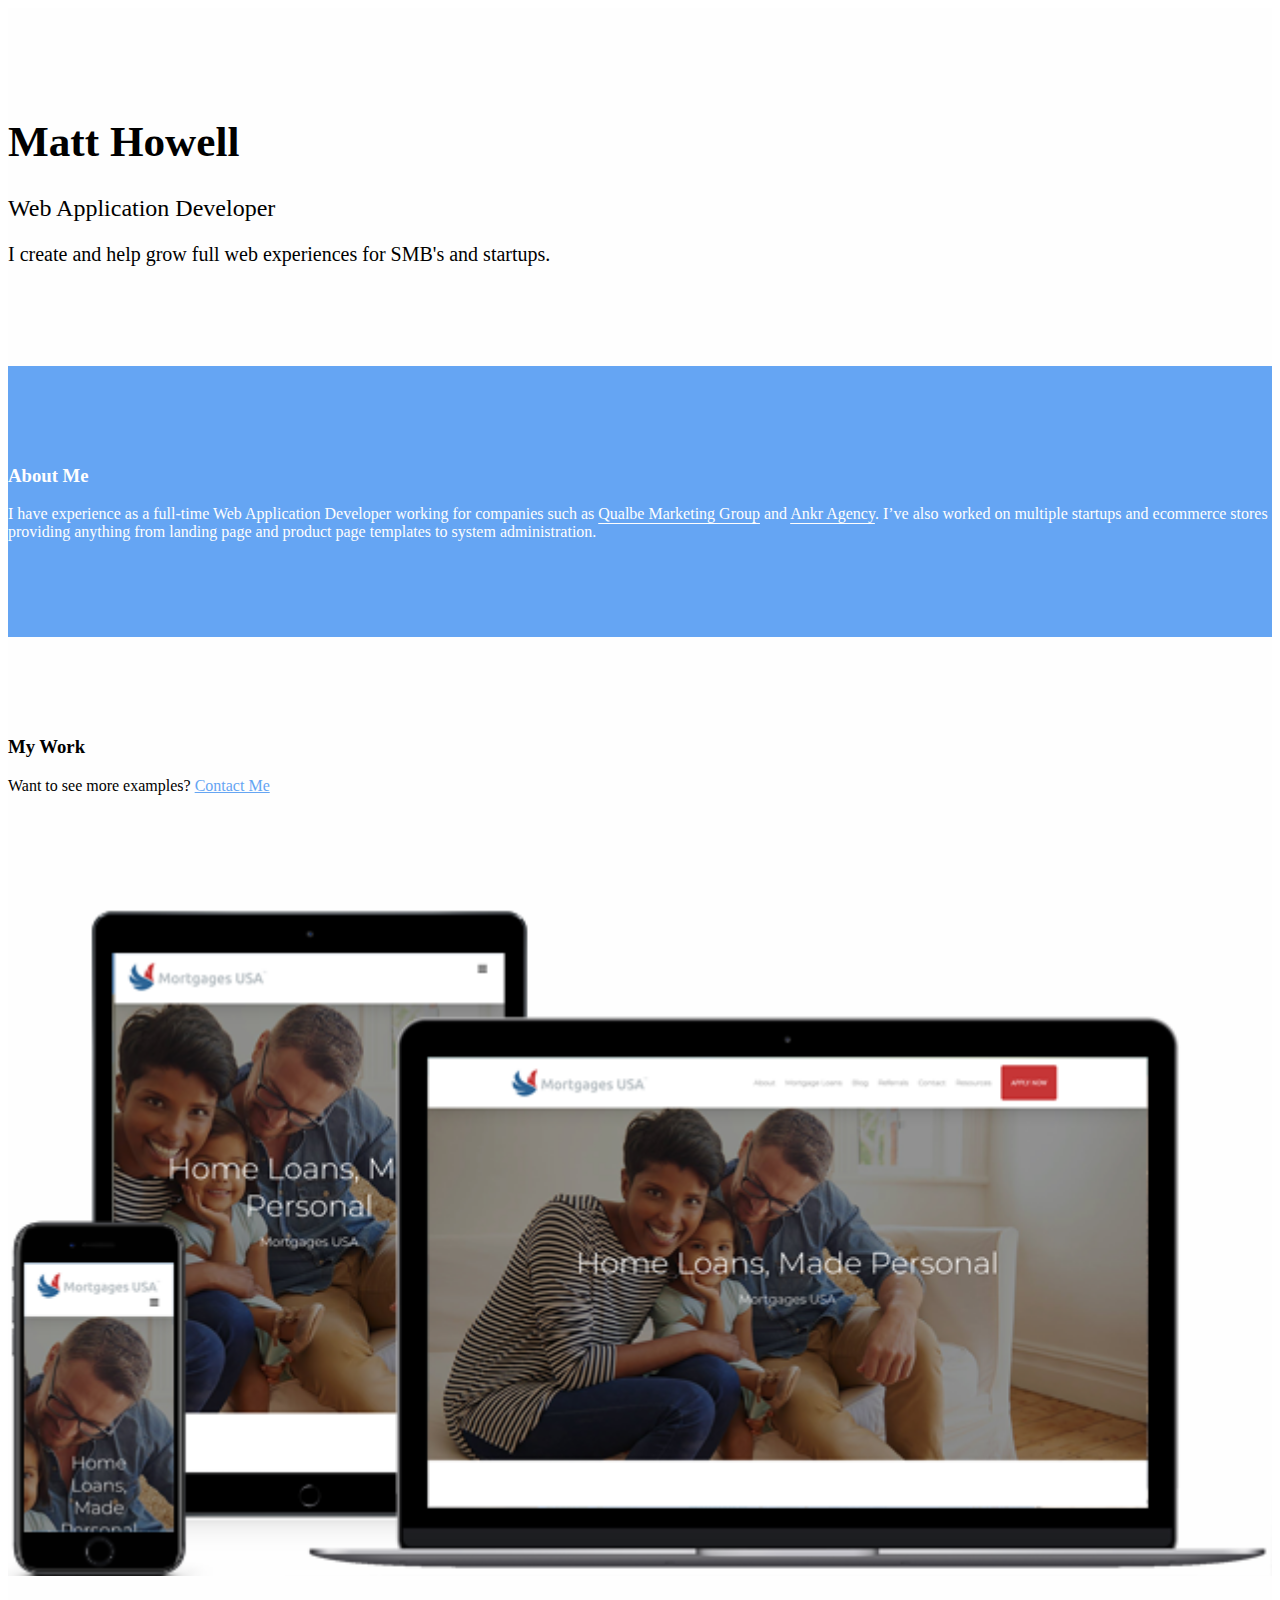
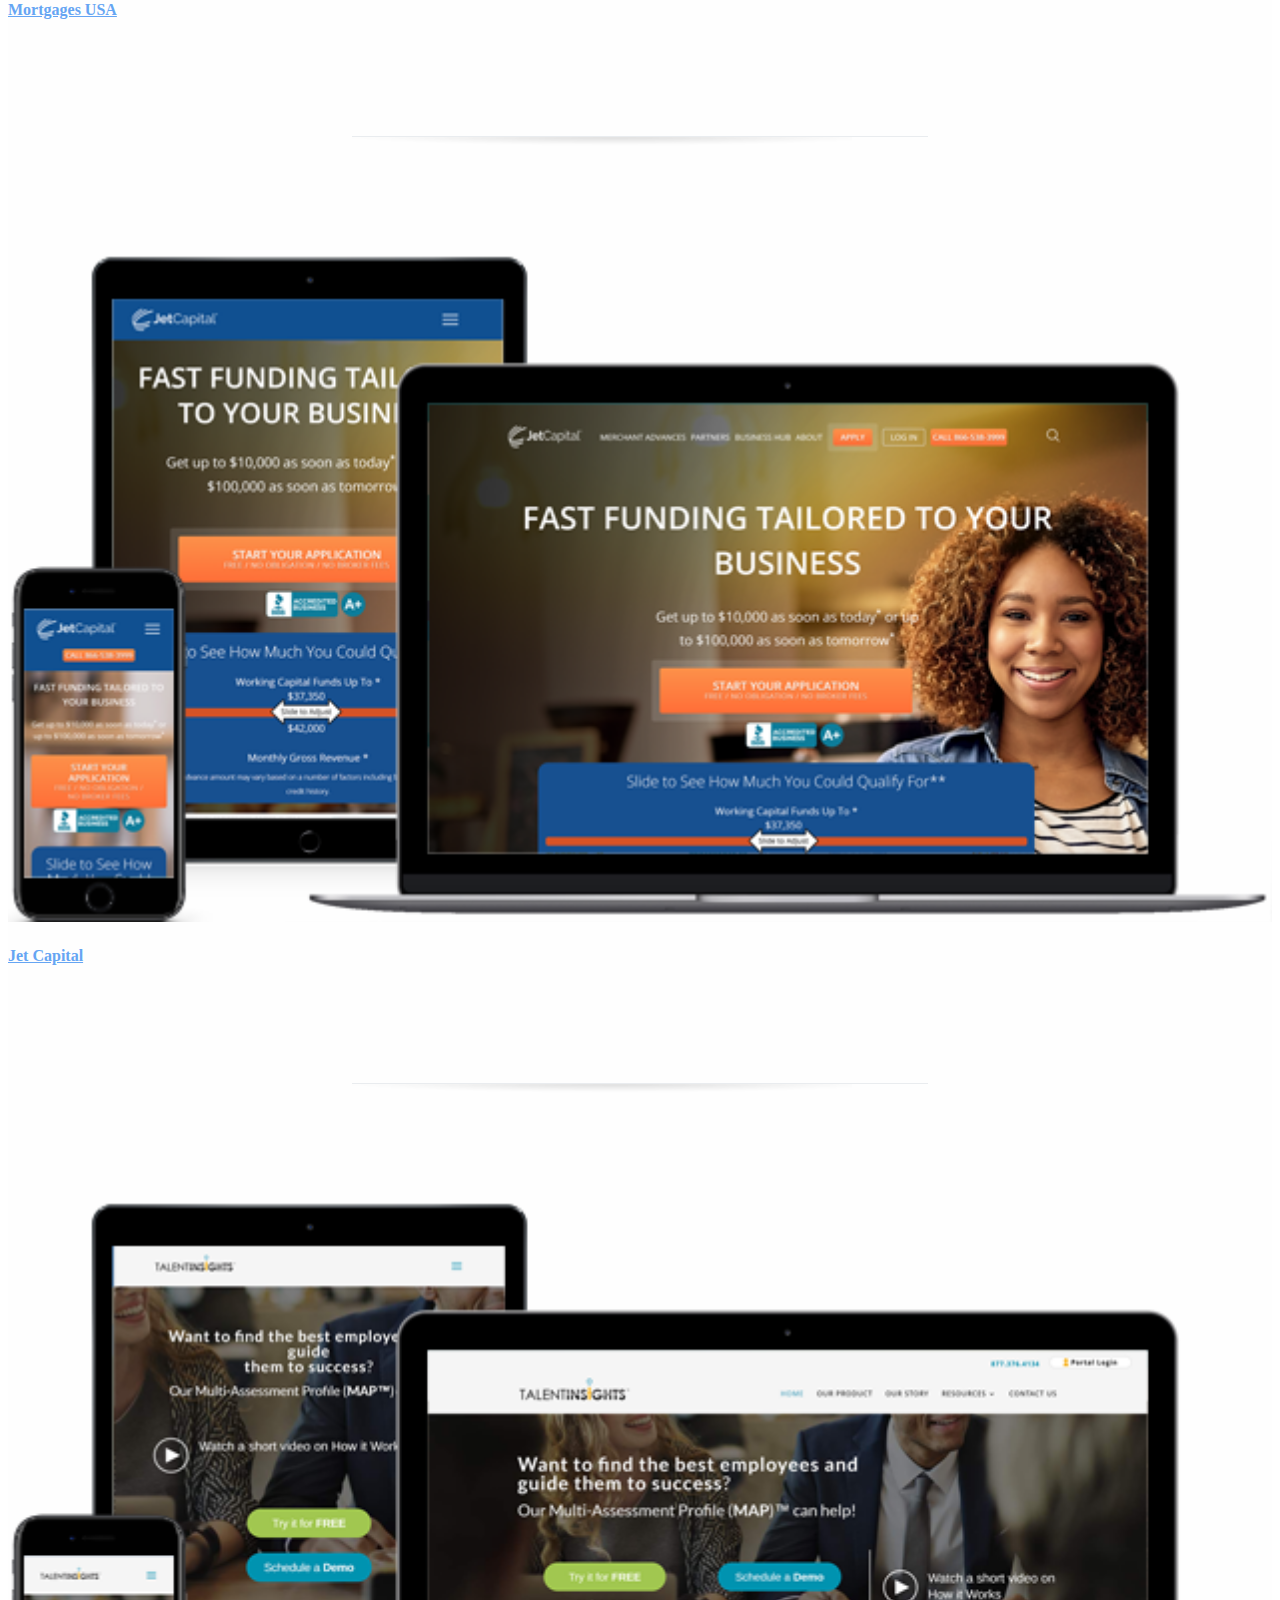
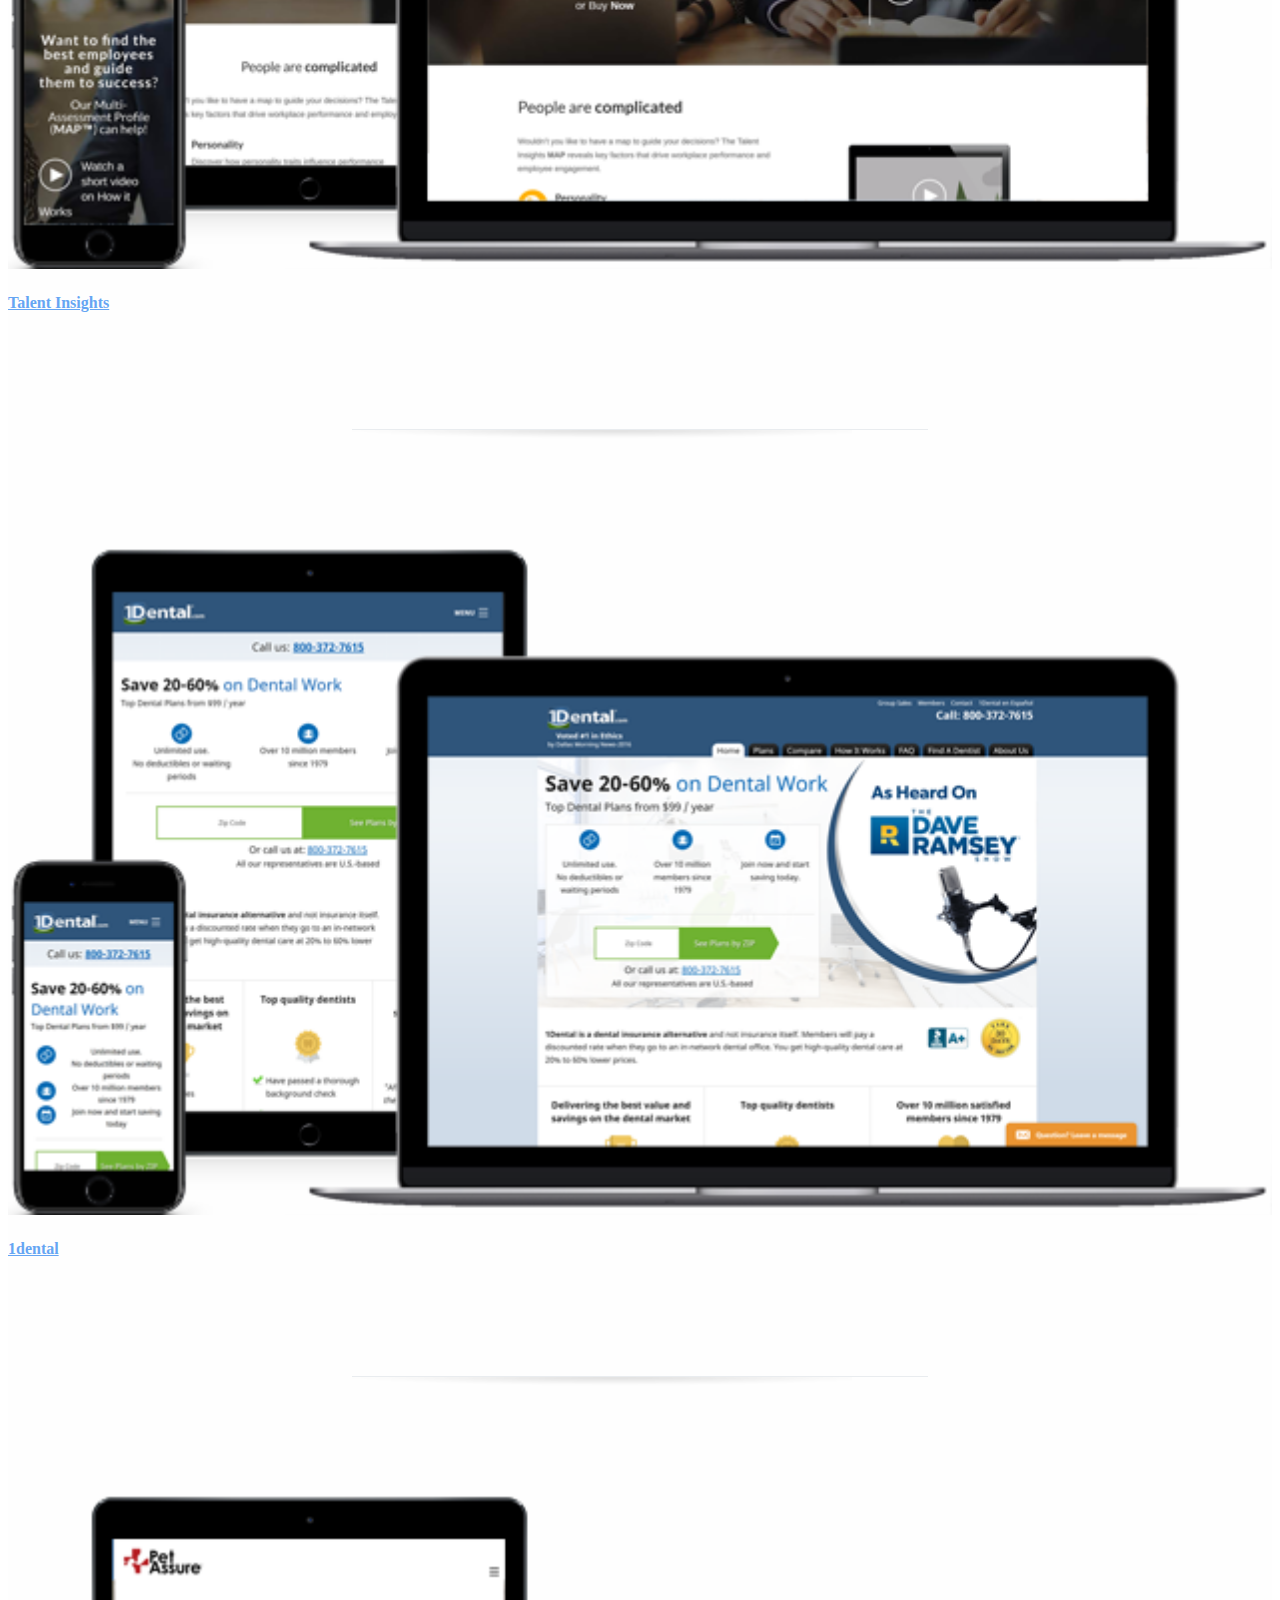
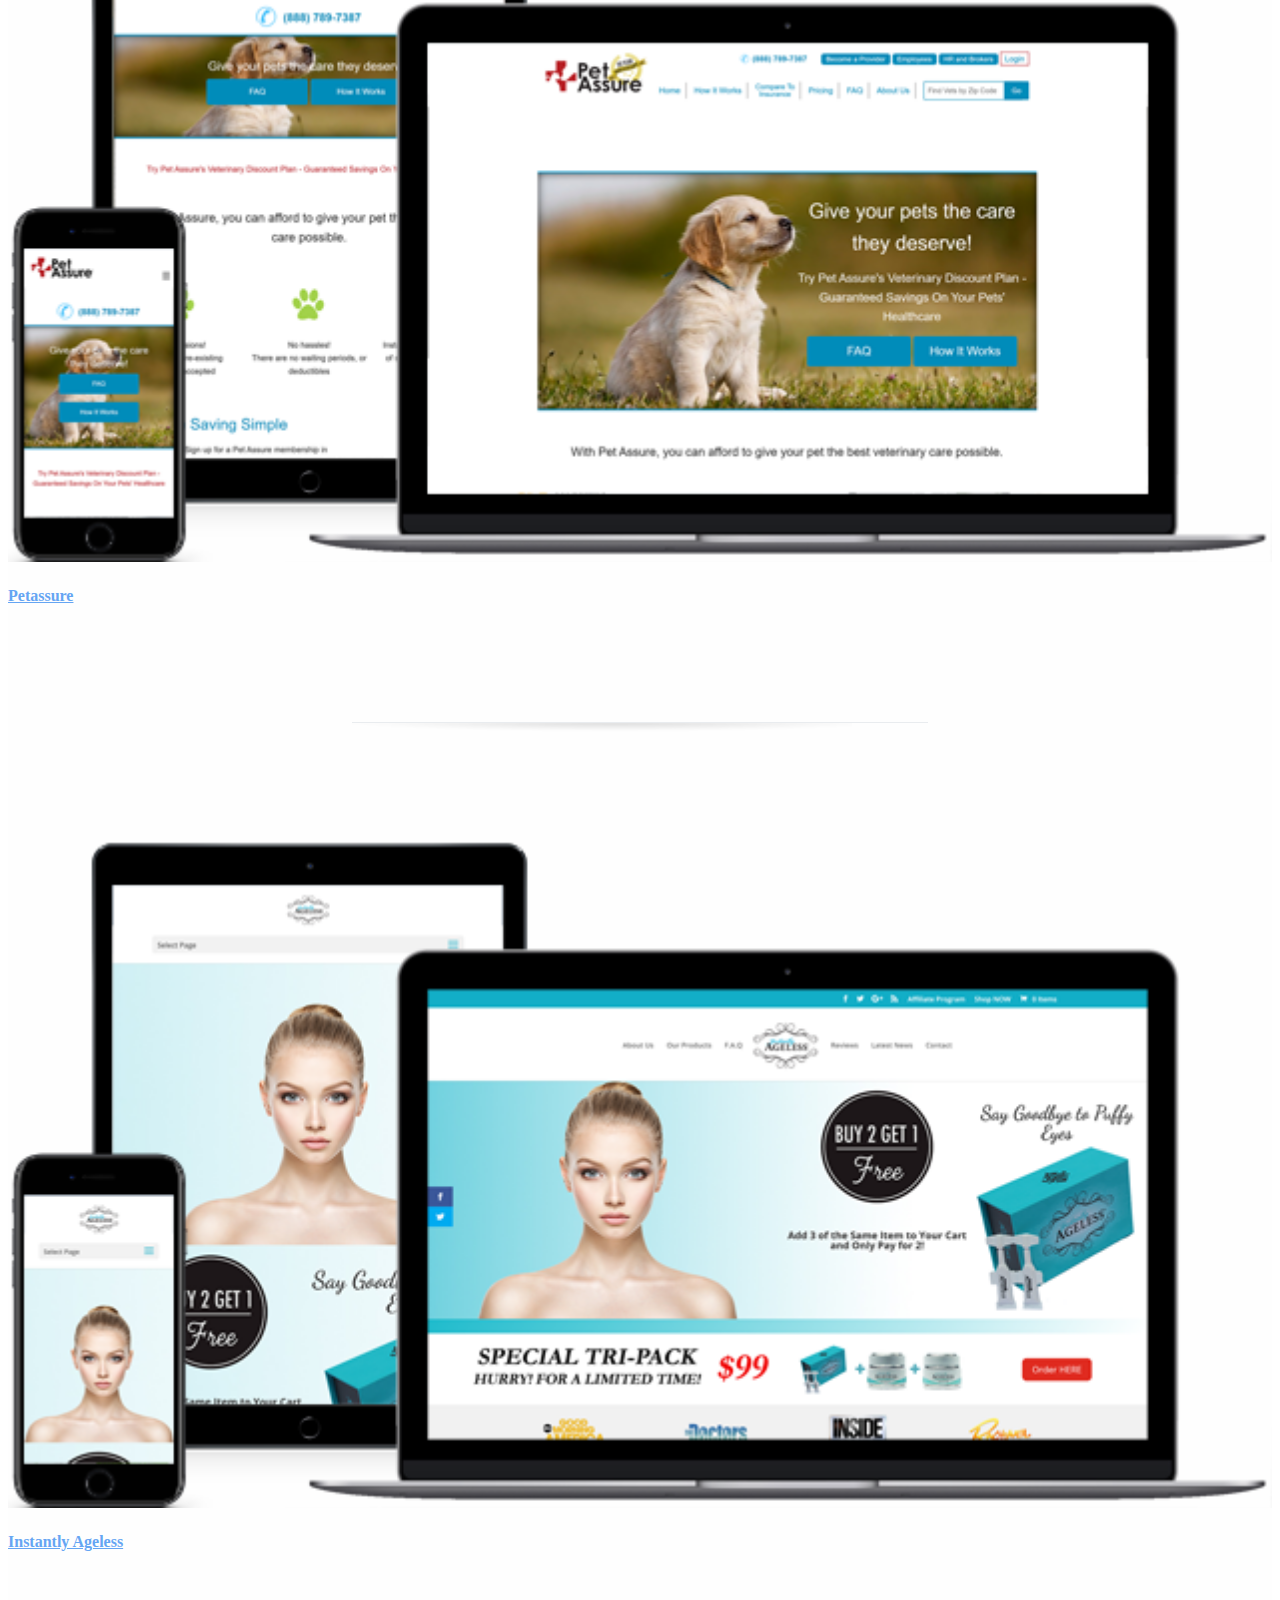
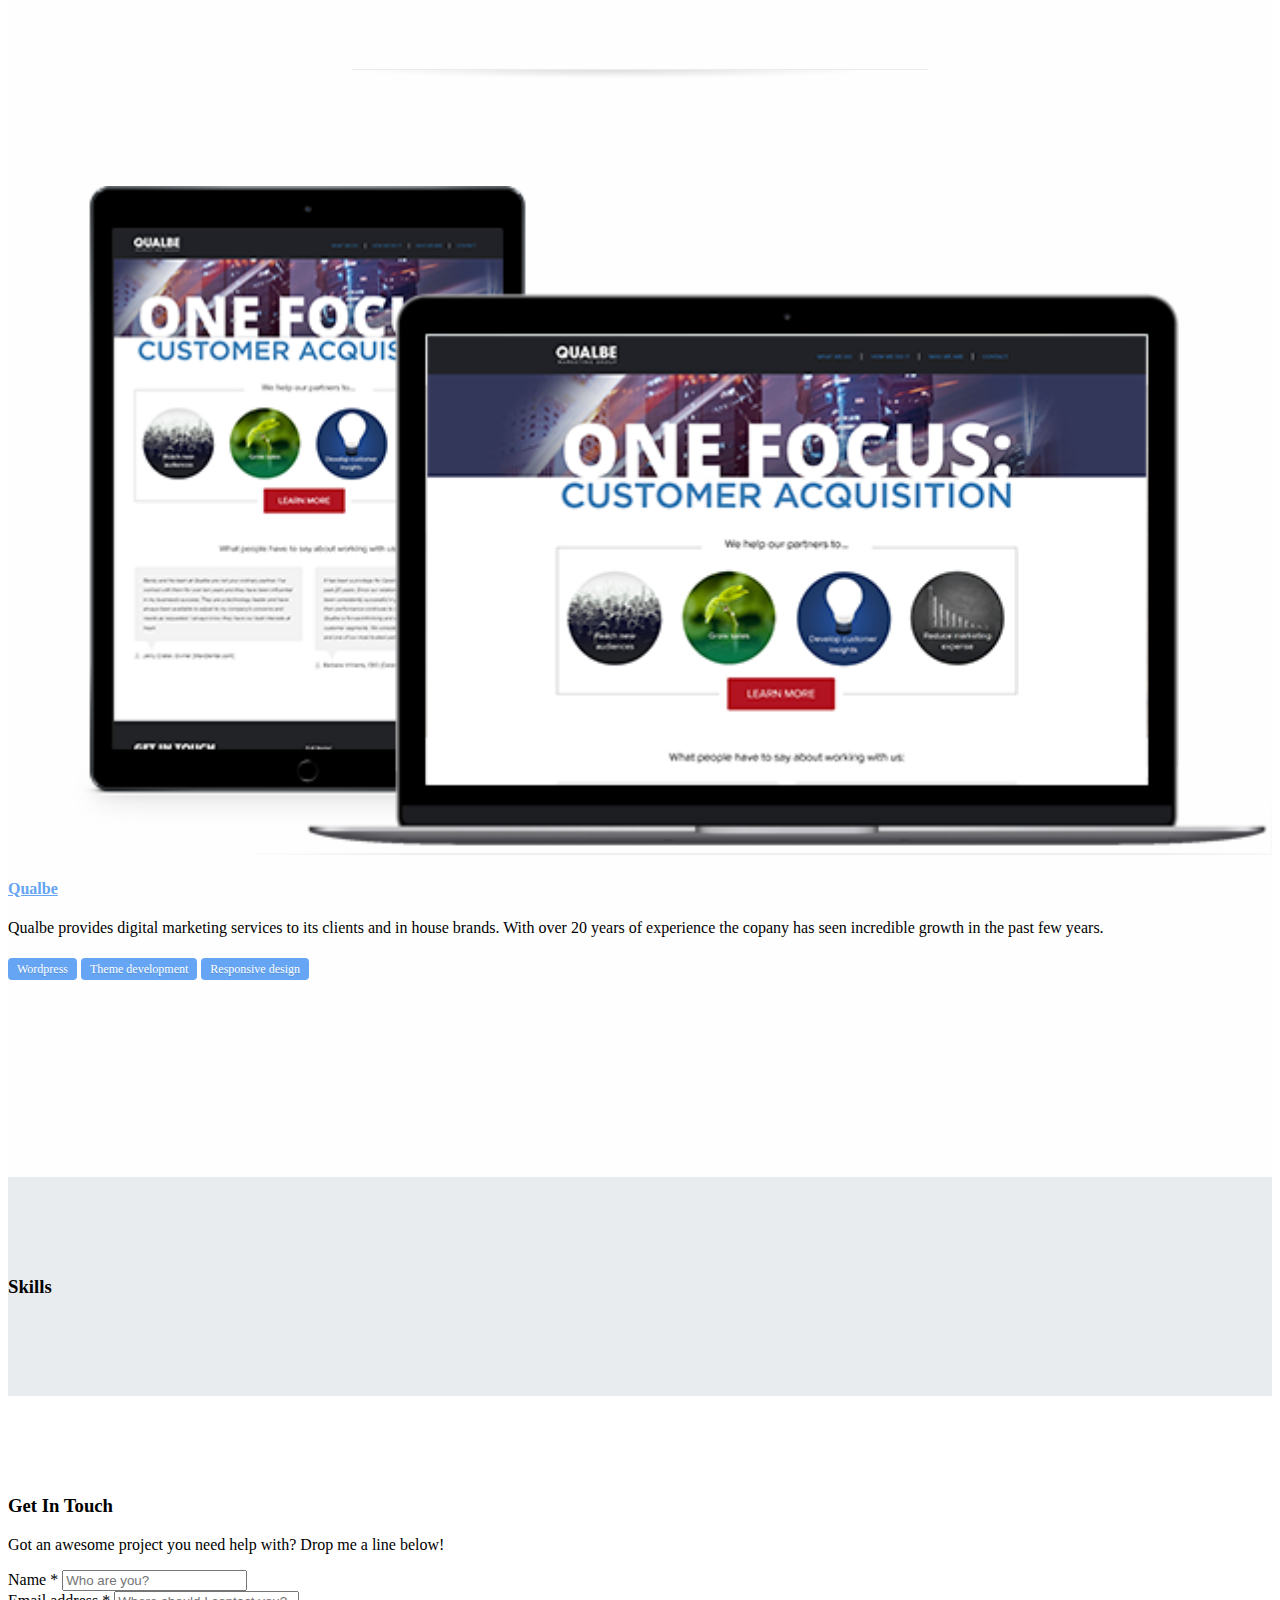
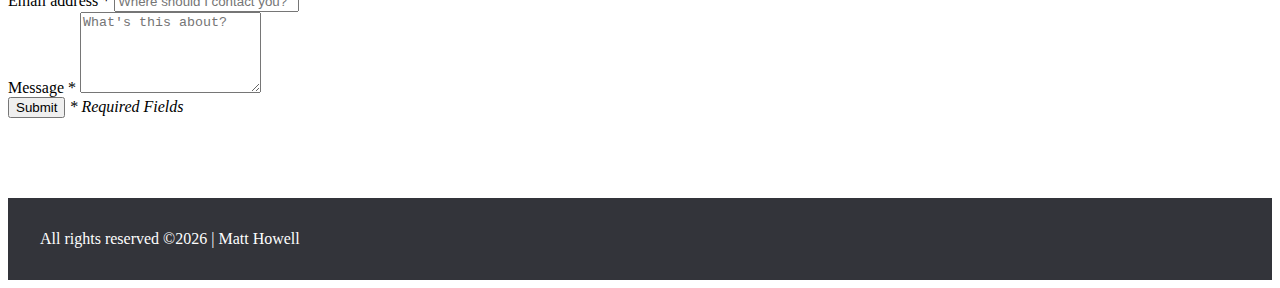
==== index.html @ a78cf3e1 "Fixed issue with bootstrap 4 column ordering" ====
<!DOCTYPE HTML>

<html>
  <head>
    <meta http-equiv="Content-Type" content="text/html; charset=UTF-8" />
    <meta name="viewport" content="width=device-width, initial-scale=1, shrink-to-fit=no">
    <meta name="referrer" content="origin">

    <title>Matt Howell Portfolio</title>

    <!-- Stylesheets -->
    <link rel="stylesheet" href="https://maxcdn.bootstrapcdn.com/bootstrap/4.0.0-beta.3/css/bootstrap.min.css" integrity="sha384-Zug+QiDoJOrZ5t4lssLdxGhVrurbmBWopoEl+M6BdEfwnCJZtKxi1KgxUyJq13dy" crossorigin="anonymous">
    <link rel="stylesheet" href="style.css">

    <!-- Header Scripts -->

  </head>

  <body>
    <header>
      <div class="home-header container-fluid">
        <div class="container">
          <div class="row">
            <div class="col-sm-6 offset-sm-3 text-center">
              <h1 class="heading-primary">Matt Howell</h1>
              <h2 class="heading-sub">Web Application Developer</h2>
              <p class="heading-desc">I create and help grow full web experiences for SMB's and startups.</p>
            </div>
          </div>
        </div>
      </div>
    </header>
    <section>
      <div class="about-me container-fluid">
        <div class="container">
          <div class="row">
            <div class="col-12">
              <h3>About Me</h3>
              <p>I have experience as a full-time Web Application Developer working for companies such as <a href="https://www.qualbe.com" rel="no-follow">Qualbe Marketing Group</a> and <a href="http://www.ankragency.com" rel="no-follow">Ankr Agency</a>. I’ve also worked on multiple startups and ecommerce stores providing anything from landing page and product page templates to system administration.</p>
            </div>
          </div>
        </div>
      </div>
    </section>
    <section>
      <div class="projects container-fluid">
        <div class="container">
          <div class="row">
            <div class="col-12 text-center">
              <h3>My Work</h3>
              <p>Want to see more examples? <a href="#contact">Contact Me</a></p>
            </div>
          </div>
          <div class="row project">
            <div class="col-sm-12 col-md-6 text-center">
                <img src="images/mortgagesusa-responsive.png" alt="Mortgages USA">
            </div>
            <div class="col-sm-12 col-md-6 align-self-center">
              <h4 class="card-text biz-name"><a href="https://mortgagesusa.com/" rel="no-follow">Mortgages USA</a></h4>
              <p></p>
              <ul class="project__tools">
                
              </ul>
            </div>
          </div>
          <img src="images/divider.png" class="divider">
          <div class="row project">
            <div class="col-sm-12 col-md-6 order-md-last text-center">
                <img src="images/jetcapital-responsive.png" alt="Jet Capital">
            </div>
            <div class="col-sm-12 col-md-6 order-md-first text-md-right align-self-center">
              <h4 class="card-text biz-name"><a href="http://jetcapital.com/" rel="no-follow">Jet Capital</a></h4>
              <p></p>
              <ul class="project__tools">
                
              </ul>
            </div>
          </div>
          <img src="images/divider.png" class="divider">
          <div class="row project">
            <div class="col-sm-12 col-md-6 text-center">
                <img src="images/talentinsights-responsive.png" alt="Talent Insights">
            </div>
            <div class="col-sm-12 col-md-6 align-self-center">
              <h4 class="card-text biz-name"><a href="https://www.talentinsights.com/" rel="no-follow">Talent Insights</a></h4>
              <p></p>
              <ul class="project__tools">
                
              </ul>
            </div>
          </div>
          <img src="images/divider.png" class="divider">
          <div class="row project">
            <div class="col-sm-12 col-md-6 order-md-last text-center">
                <img src="images/1dental-responsive.png" alt="1dental">
            </div>
            <div class="col-sm-12 col-md-6 order-md-first text-md-right align-self-center">
              <h4 class="card-text biz-name"><a href="https://www.1dental.com/" rel="no-follow">1dental</a></h4>
              <p></p>
              <ul class="project__tools">
                
              </ul>
            </div>
            
          </div>
          <img src="images/divider.png" class="divider">
          <div class="row project">
            <div class="col-sm-12 col-md-6 text-center">
                <img src="images/petassure-responsive.png" alt="Petassure">
            </div>
            <div class="col-sm-12 col-md-6 align-self-center">
              <h4 class="card-text biz-name"><a href="https://www.petassure.com/" rel="no-follow">Petassure</a></h4>
              <p></p>
              <ul class="project__tools">
                
              </ul>
            </div>
          </div>
          <img src="images/divider.png" class="divider">
          <div class="row project">
            <div class="col-sm-12 col-md-6 order-md-last">
              <img src="images/instantlyageless-responsive.png" alt="Instantly Agess">
            </div>
            <div class="col-sm-12 col-md-6 order-md-first text-md-right align-self-center">
                <h4 class="card-text biz-name"><a href="https://instantlyageless.com/" rel="no-follow">Instantly Ageless</a></h4>
                <p></p>
              <ul class="project__tools">
                
              </ul>
            </div>
            
          </div>
          <img src="images/divider.png" class="divider">
          <div class="row project">
            <div class="col-sm-12 col-md-6 text-center">
              <img src="images/qualbe-responsive.png" alt="Qualbe">
            </div>
            <div class="col-sm-12 col-md-6 align-self-center">
              <h4 class="card-text biz-name"><a href="https://qualbe.com/" rel="no-follow">Qualbe</a></h4>
              <p>Qualbe provides digital marketing services to its clients and in house brands. With over 20 years of experience the copany has seen incredible growth in the past few years.</p>
              <ul class="project__tools">
                <li>Wordpress</li>
                <li>Theme development</li>
                <li>Responsive design</li>
              </ul>
            </div>
          </div>
        </div>
      </div>
    </section>
    <section>
      <div class="skills container-fluid">
        <div class="container">
          <div class="row">
            <div class="col-12 text-center">
              <h3>Skills</h3>
            </div>
          </div>
          <div class="row">
            <div class="col-12">
               
            </div>
          </div>
        </div>
      </div>
    </section>
    <section>
      <div class="contact container-fluid" id="contact">
        <div class="container">
          <div class="row">
            <div class="col-12 text-center">
              <h3>Get In Touch</h3>
              <p>Got an awesome project you need help with? Drop me a line below!</p>
            </div>
          </div>
          <div class="row">
            <div class="col-sm-6 offset-sm-3">
              <form action="https://formspree.io/matthew.howell07@gmail.com" method="POST">
                <div class="form-group">
                  <label for="name">Name *</label>
                  <input type="text" class="form-control" id="name" placeholder="Who are you?" name="name" required>
                </div>
                <div class="form-group">
                  <label for="email">Email address *</label>
                  <input type="email" class="form-control" id="email" placeholder="Where should I contact you?" name="_replyto" required>
                </div>
                <div class="form-group">
                  <label for="message">Message *</label>
                  <textarea class="form-control" id="message" rows="5" placeholder="What's this about?" name="_message" required></textarea>
                </div>
                <input type="hidden" name="_next" value="portfolio/thanks.html" />
                <input type="hidden" name="_subject" value="New submission on my porfolio!" />
                <button type="submit" class="btn btn-card">Submit</button> <i>* Required Fields</i>
              </form>
            </div>
          </div>
        </div>
      </div>
    </section>
    <footer>
      <div class="container">
        <div clas="row">
          <div class="col-sm-12 text-center white">
            All rights reserved ©<script>var i=new Date;document.write(i.getFullYear())</script> | Matt Howell
          </div>
        </div>
      </div>
    </footer>











  <!-- Footer Scripts -->
  <script src="https://code.jquery.com/jquery-3.2.1.slim.min.js" integrity="sha384-KJ3o2DKtIkvYIK3UENzmM7KCkRr/rE9/Qpg6aAZGJwFDMVNA/GpGFF93hXpG5KkN" crossorigin="anonymous"></script>
  <script src="https://cdnjs.cloudflare.com/ajax/libs/popper.js/1.12.9/umd/popper.min.js" integrity="sha384-ApNbgh9B+Y1QKtv3Rn7W3mgPxhU9K/ScQsAP7hUibX39j7fakFPskvXusvfa0b4Q" crossorigin="anonymous"></script>
  <script src="https://maxcdn.bootstrapcdn.com/bootstrap/4.0.0-beta.3/js/bootstrap.min.js" integrity="sha384-a5N7Y/aK3qNeh15eJKGWxsqtnX/wWdSZSKp+81YjTmS15nvnvxKHuzaWwXHDli+4" crossorigin="anonymous"></script>

  </body>
</html>
---- style.css ----
a {
  color: #65a5f3;
}

a:hover {
  color: #65a5f3;
  text-decoration: underline;
  text-underline-position: under;
}

h1 {
  font-size: 2.7rem;
  font-weight: bold;
}

.home-header {
  background-color: #fefefe;
  padding-top: 5rem;
  padding-bottom: 5rem;
}

.heading-sub {
  margin-bottom: 1rem;
  font-weight: 400;
}

.heading-desc {
  font-size: 1.25rem;
  font-weight: 400;
  line-height: 1.5rem;
}

.about-me {
  background-color: #65a5f3;
  color: #fefefe;
  padding-top: 5rem;
  padding-bottom: 5rem;
}

.about-me a {
  text-decoration: underline;
  text-underline-position: under;
  color: #fefefe;
}

.projects {
  background-color: #fefefe;
  padding-top: 5rem;
  padding-bottom: 5rem;
}

.project {
  padding: 6rem 0;
}

.project img {
  width: 100%;
}

.project__tools {
  list-style: none;
  padding-left: 0;
}

.project__tools li {
  display: inline;
  color: #fff;
  text-shadow: 0 1px 0 rgba(0,0,0,.15);
  line-height: 32px;
  display: inline;
  border-radius: 4px;
  font-size: 12px;
  background: #65a5f3;
  padding: 4px 9px;
}

.divider {
  border-top: 1px solid #e9ecef;
  display: block;
  margin: 0 auto;
}



.skills {
  background-color: #e9ecef;
  padding-top: 5rem;
  padding-bottom: 5rem;
}

.contact {
  /*color: #fefefe;*/
  /*background-color: #9c89b8;*/
  padding-top: 5rem;
  padding-bottom: 5rem;
}

footer {
  background: #33343A;
  padding: 2rem;
}

.red {
  color: #d05d5b;
}

.grey {
  color: #e9ecef;
}

.blue {
  color: #65a5f3;
}

.purple {
  color: #9c89b8;
}

.mint {
   color: #a9fbd7;
}

.white {
  color: #fefefe;
}
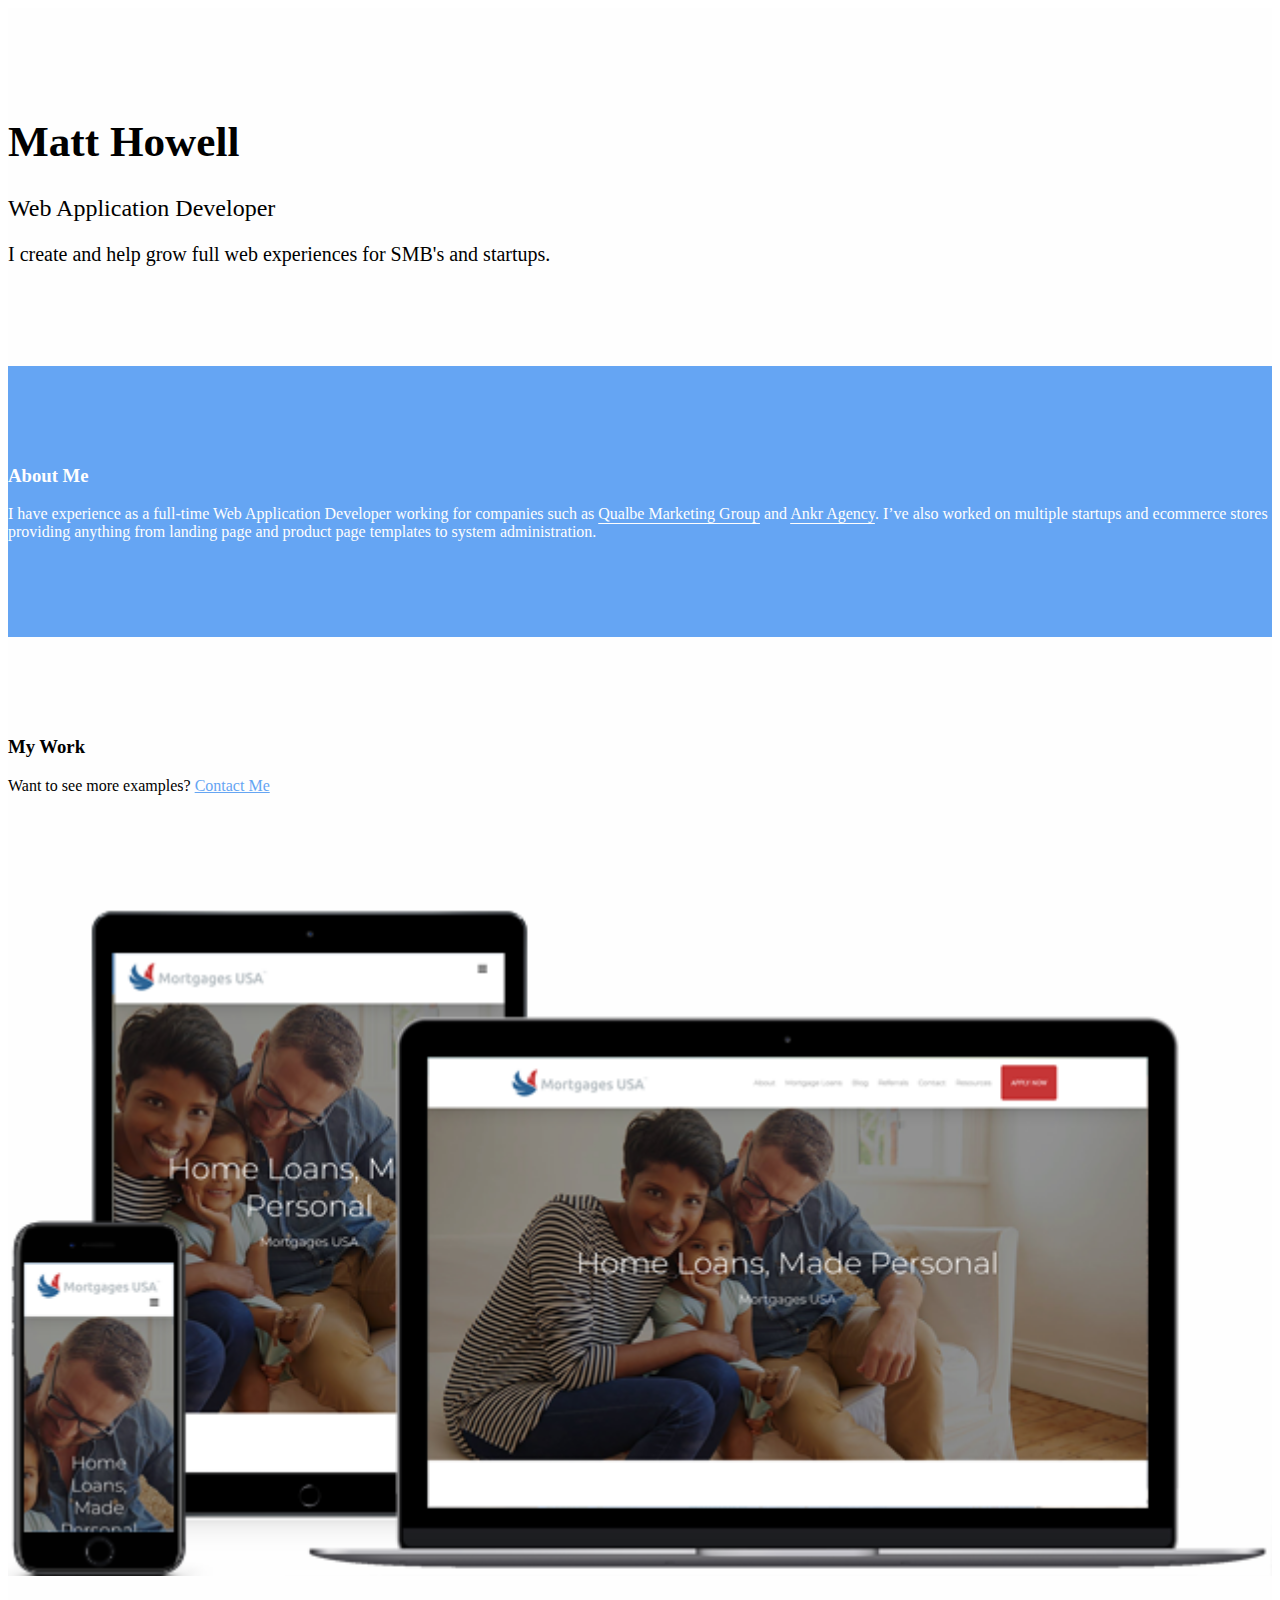
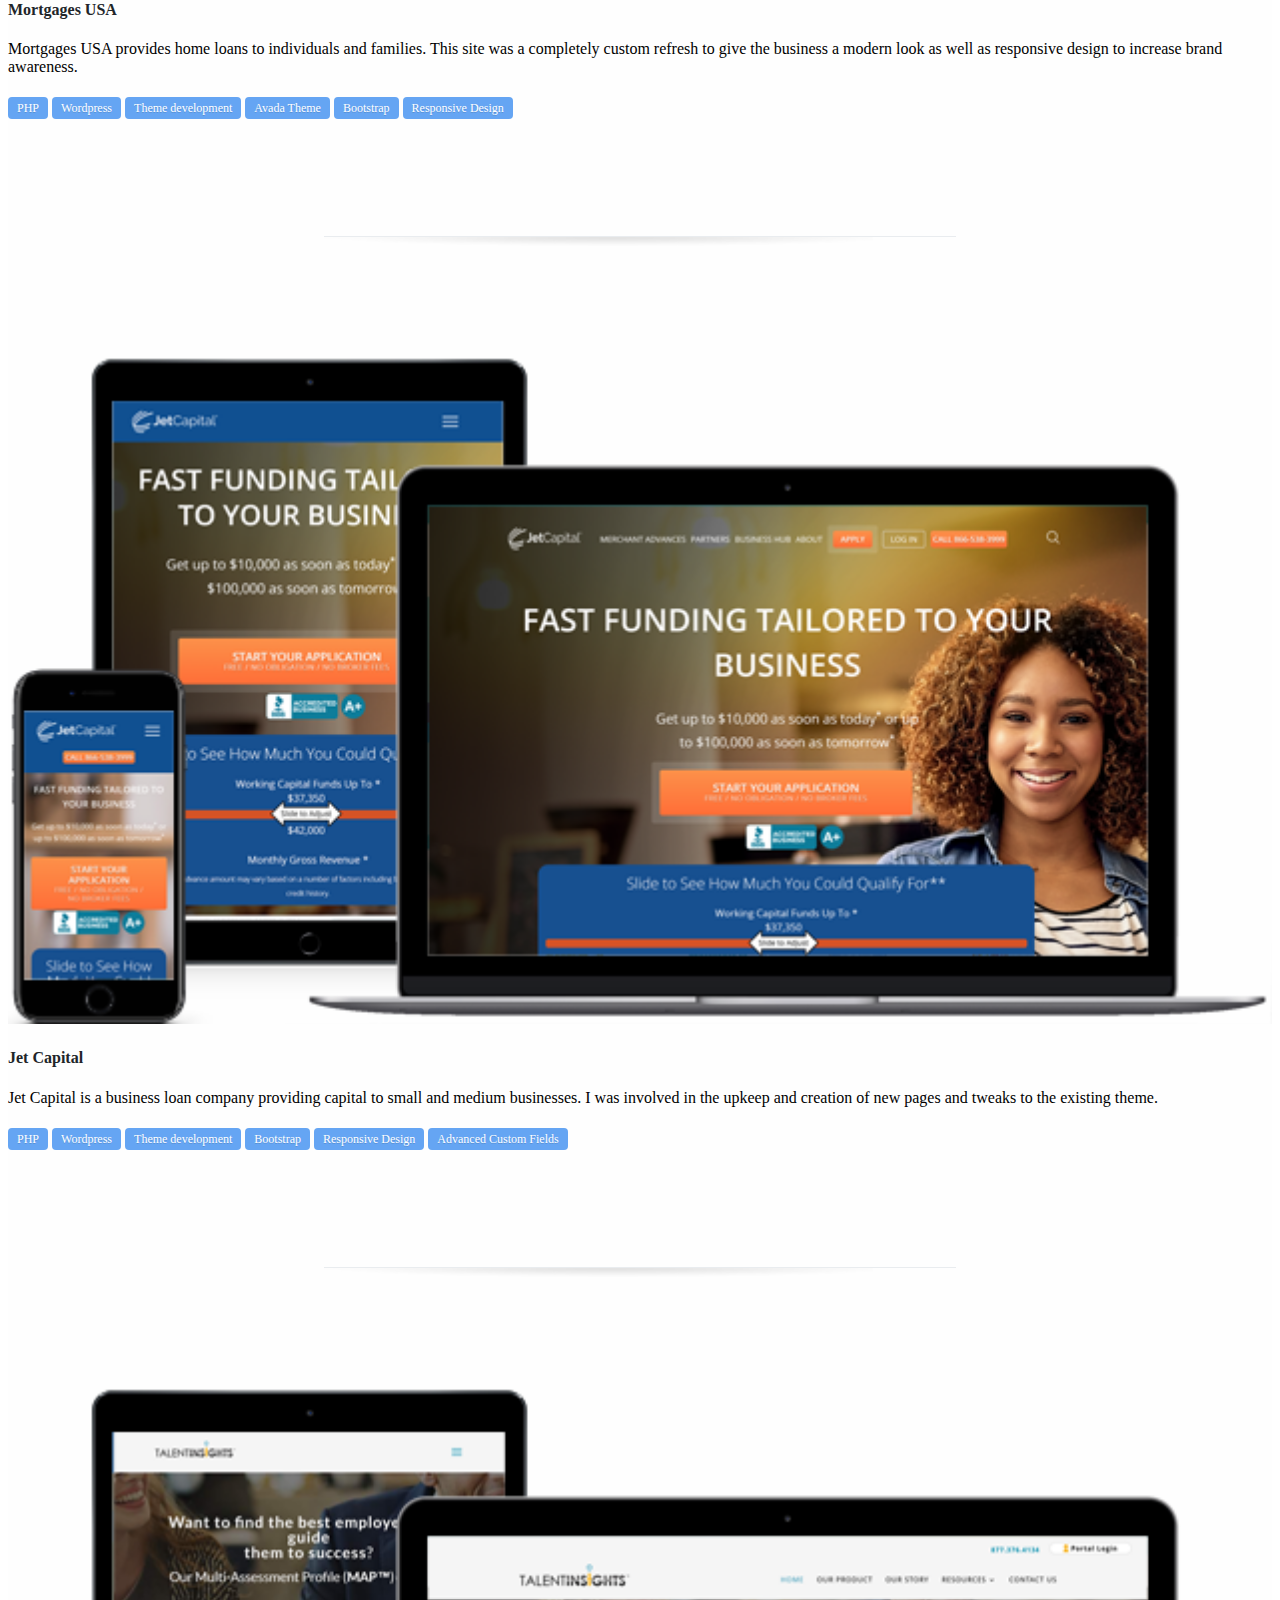
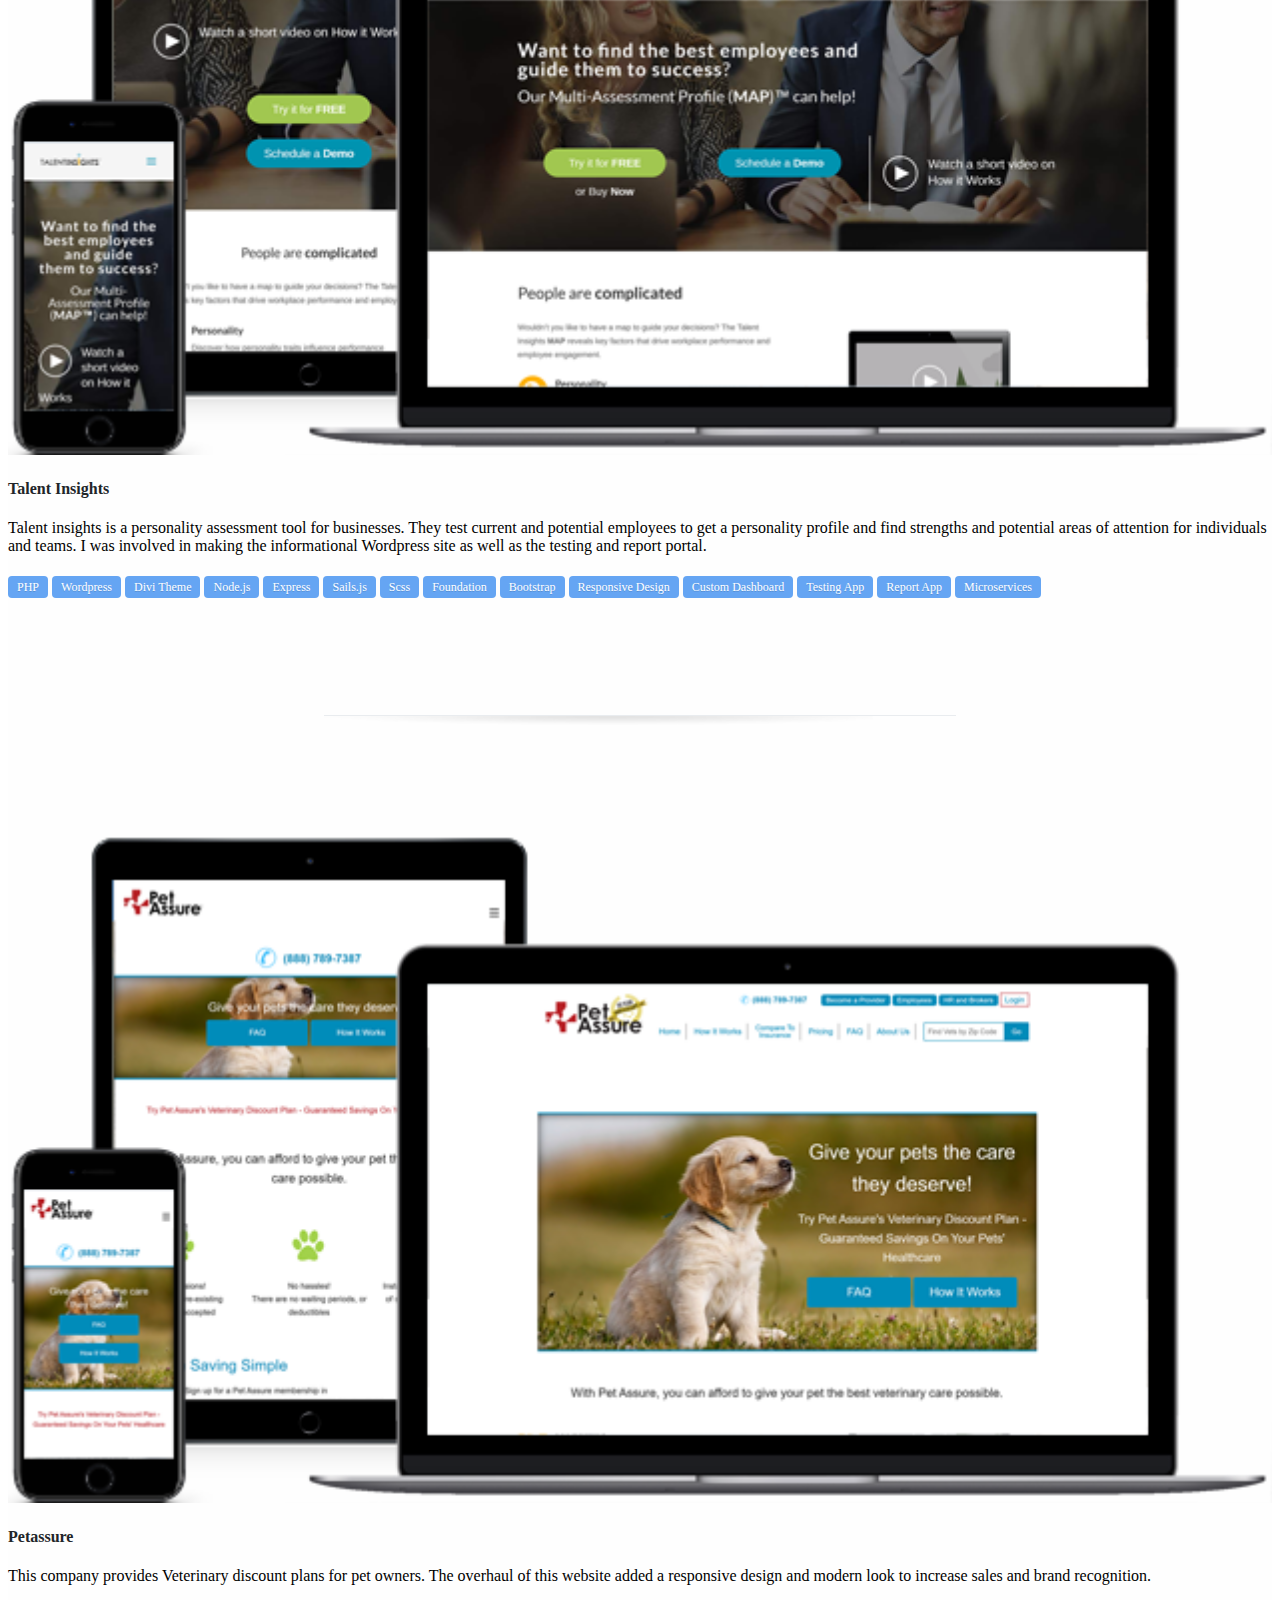
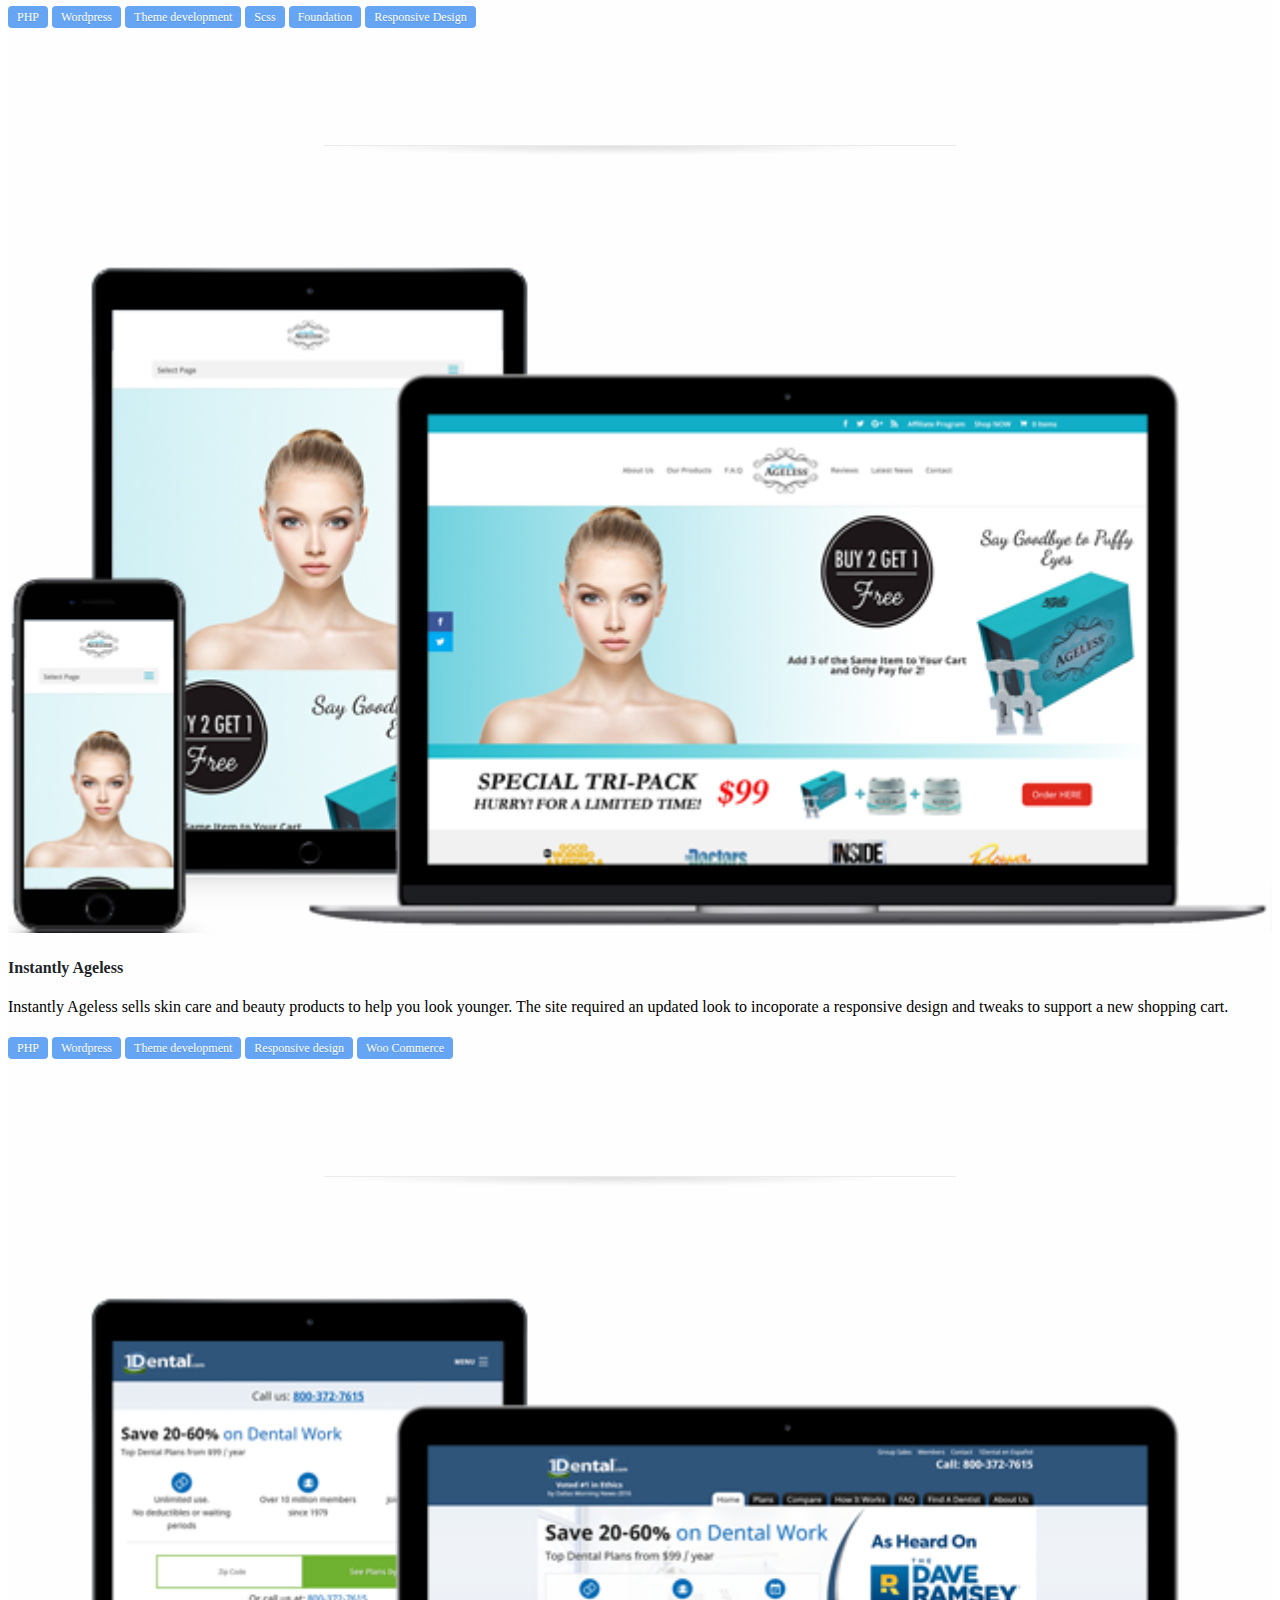
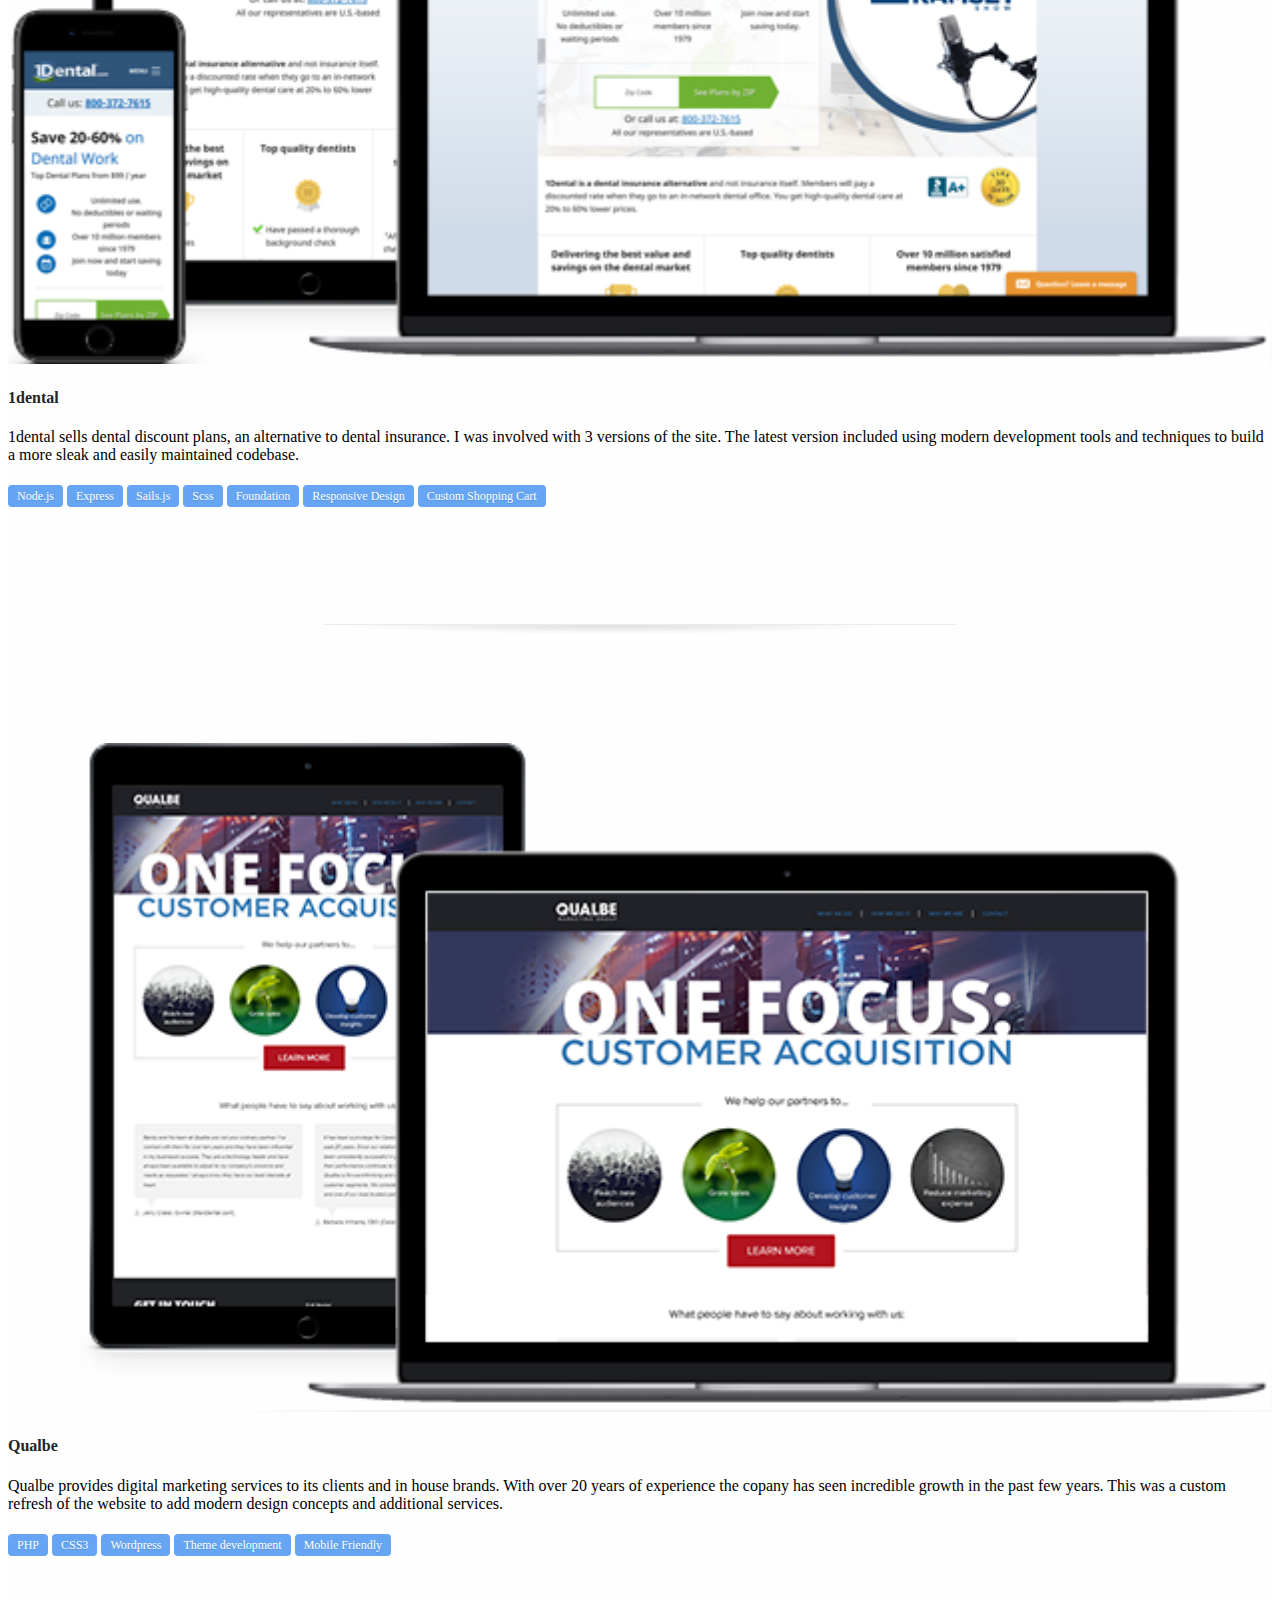
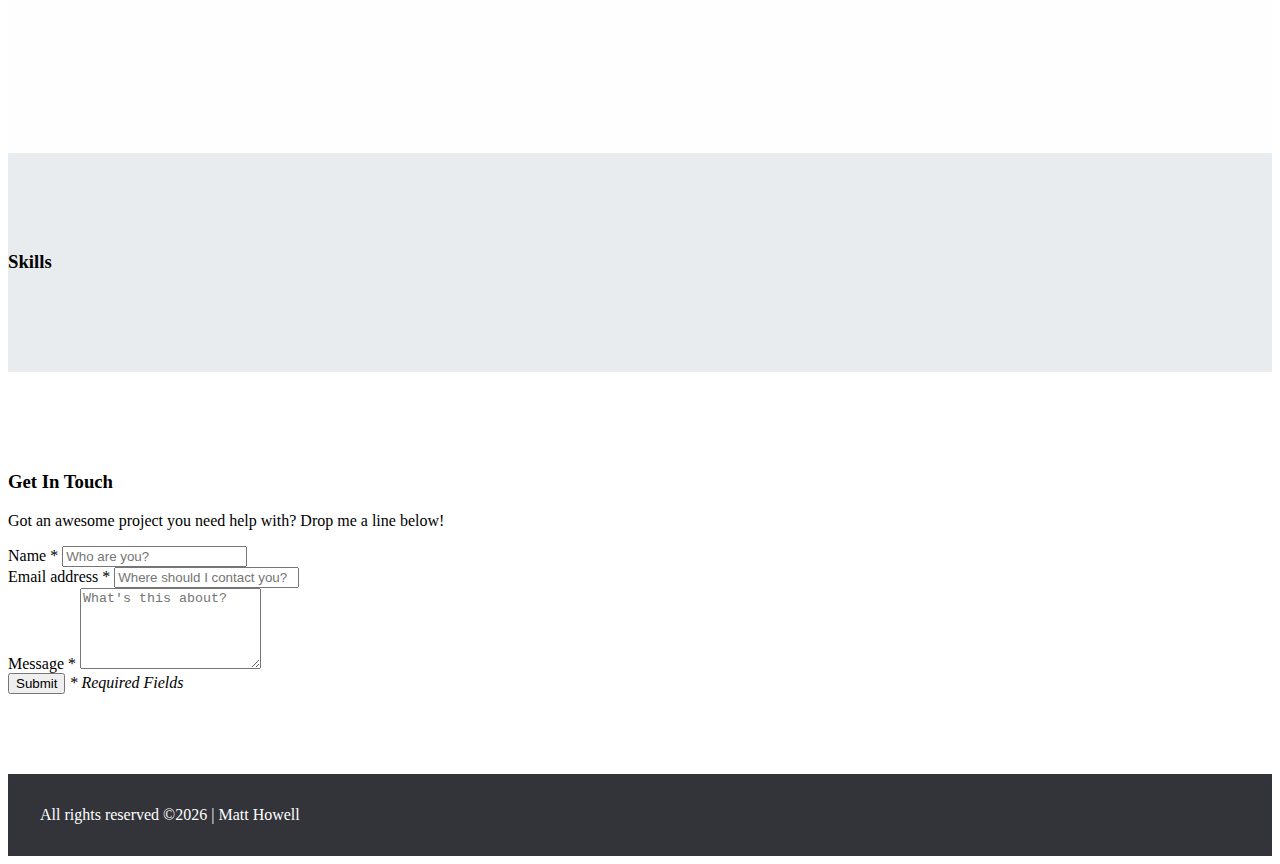
==== commit 4cae90b1: "Finished adding project descriptions" ====
--- a/index.html
+++ b/index.html
@@ -57,9 +57,14 @@
             </div>
             <div class="col-sm-12 col-md-6 align-self-center">
               <h4 class="card-text biz-name"><a href="https://mortgagesusa.com/" rel="no-follow">Mortgages USA</a></h4>
-              <p></p>
-              <ul class="project__tools">
-                
+              <p>Mortgages USA provides home loans to individuals and families. This site was a completely custom refresh to give the business a modern look as well as responsive design to increase brand awareness.</p>
+              <ul class="project__tools">
+                <li>PHP</li>
+                <li>Wordpress</li>
+                <li>Theme development</li>
+                <li>Avada Theme</li>
+                <li>Bootstrap</li>
+                <li>Responsive Design</li>
               </ul>
             </div>
           </div>
@@ -70,9 +75,14 @@
             </div>
             <div class="col-sm-12 col-md-6 order-md-first text-md-right align-self-center">
               <h4 class="card-text biz-name"><a href="http://jetcapital.com/" rel="no-follow">Jet Capital</a></h4>
-              <p></p>
-              <ul class="project__tools">
-                
+              <p>Jet Capital is a business loan company providing capital to small and medium businesses. I was involved in the upkeep and creation of new pages and tweaks to the existing theme.</p>
+              <ul class="project__tools">
+                <li>PHP</li>
+                <li>Wordpress</li>
+                <li>Theme development</li>
+                <li>Bootstrap</li>
+                <li>Responsive Design</li>
+                <li>Advanced Custom Fields</li>
               </ul>
             </div>
           </div>
@@ -83,49 +93,78 @@
             </div>
             <div class="col-sm-12 col-md-6 align-self-center">
               <h4 class="card-text biz-name"><a href="https://www.talentinsights.com/" rel="no-follow">Talent Insights</a></h4>
-              <p></p>
-              <ul class="project__tools">
-                
-              </ul>
-            </div>
+              <p>Talent insights is a personality assessment tool for businesses. They test current and potential employees to get a personality profile and find strengths and potential areas of attention for individuals and teams. I was involved in making the informational Wordpress site as well as the testing and report portal.</p>
+              <ul class="project__tools">
+                <li>PHP</li>
+                <li>Wordpress</li>
+                <li>Divi Theme</li>
+                <li>Node.js</li>
+                <li>Express</li>
+                <li>Sails.js</li>
+                <li>Scss</li>
+                <li>Foundation</li>
+                <li>Bootstrap</li>
+                <li>Responsive Design</li>
+                <li>Custom Dashboard</li>
+                <li>Testing App</li>
+                <li>Report App</li>
+                <li>Microservices</li>
+              </ul>
+            </div>
+          </div>
+          <img src="images/divider.png" class="divider">
+          
+          <div class="row project">
+            <div class="col-sm-12 col-md-6 order-md-last text-center">
+                <img src="images/petassure-responsive.png" alt="Petassure">
+            </div>
+            <div class="col-sm-12 col-md-6 order-md-first align-self-center">
+              <h4 class="card-text biz-name"><a href="https://www.petassure.com/" rel="no-follow">Petassure</a></h4>
+              <p>This company provides Veterinary discount plans for pet owners. The overhaul of this website added a responsive design and modern look to increase sales and brand recognition. </p>
+              <ul class="project__tools">
+                <li>PHP</li>
+                <li>Wordpress</li>
+                <li>Theme development</li>
+                <li>Scss</li>
+                <li>Foundation</li>
+                <li>Responsive Design</li>
+              </ul>
+            </div>
+          </div>
+          <img src="images/divider.png" class="divider">
+          <div class="row project">
+            <div class="col-sm-12 col-md-6">
+              <img src="images/instantlyageless-responsive.png" alt="Instantly Agess">
+            </div>
+            <div class="col-sm-12 col-md-6 align-self-center">
+                <h4 class="card-text biz-name"><a href="https://instantlyageless.com/" rel="no-follow">Instantly Ageless</a></h4>
+                <p>Instantly Ageless sells skin care and beauty products to help you look younger. The site required an updated look to incoporate a responsive design and tweaks to support a new shopping cart.</p>
+              <ul class="project__tools">
+                <li>PHP</li>
+                <li>Wordpress</li>
+                <li>Theme development</li>
+                <li>Responsive design</li>
+                <li>Woo Commerce</li>
+              </ul>
+            </div>
+            
           </div>
           <img src="images/divider.png" class="divider">
           <div class="row project">
             <div class="col-sm-12 col-md-6 order-md-last text-center">
                 <img src="images/1dental-responsive.png" alt="1dental">
             </div>
-            <div class="col-sm-12 col-md-6 order-md-first text-md-right align-self-center">
+            <div class="col-sm-12 col-md-6 order-md-first align-self-center">
               <h4 class="card-text biz-name"><a href="https://www.1dental.com/" rel="no-follow">1dental</a></h4>
-              <p></p>
-              <ul class="project__tools">
-                
-              </ul>
-            </div>
-            
-          </div>
-          <img src="images/divider.png" class="divider">
-          <div class="row project">
-            <div class="col-sm-12 col-md-6 text-center">
-                <img src="images/petassure-responsive.png" alt="Petassure">
-            </div>
-            <div class="col-sm-12 col-md-6 align-self-center">
-              <h4 class="card-text biz-name"><a href="https://www.petassure.com/" rel="no-follow">Petassure</a></h4>
-              <p></p>
-              <ul class="project__tools">
-                
-              </ul>
-            </div>
-          </div>
-          <img src="images/divider.png" class="divider">
-          <div class="row project">
-            <div class="col-sm-12 col-md-6 order-md-last">
-              <img src="images/instantlyageless-responsive.png" alt="Instantly Agess">
-            </div>
-            <div class="col-sm-12 col-md-6 order-md-first text-md-right align-self-center">
-                <h4 class="card-text biz-name"><a href="https://instantlyageless.com/" rel="no-follow">Instantly Ageless</a></h4>
-                <p></p>
-              <ul class="project__tools">
-                
+              <p>1dental sells dental discount plans, an alternative to dental insurance. I was involved with 3 versions of the site. The latest version included using modern development tools and techniques to build a more sleak and easily maintained codebase. </p>
+              <ul class="project__tools">
+                <li>Node.js</li>
+                <li>Express</li>
+                <li>Sails.js</li>
+                <li>Scss</li>
+                <li>Foundation</li>
+                <li>Responsive Design</li>
+                <li>Custom Shopping Cart</li>
               </ul>
             </div>
             
@@ -137,11 +176,13 @@
             </div>
             <div class="col-sm-12 col-md-6 align-self-center">
               <h4 class="card-text biz-name"><a href="https://qualbe.com/" rel="no-follow">Qualbe</a></h4>
-              <p>Qualbe provides digital marketing services to its clients and in house brands. With over 20 years of experience the copany has seen incredible growth in the past few years.</p>
-              <ul class="project__tools">
-                <li>Wordpress</li>
-                <li>Theme development</li>
-                <li>Responsive design</li>
+              <p>Qualbe provides digital marketing services to its clients and in house brands. With over 20 years of experience the copany has seen incredible growth in the past few years. This was a custom refresh of the website to add modern design concepts and additional services.</p>
+              <ul class="project__tools">
+                <li>PHP</li>
+                <li>CSS3</li>
+                <li>Wordpress</li>
+                <li>Theme development</li>
+                <li>Mobile Friendly</li>
               </ul>
             </div>
           </div>
--- a/style.css
+++ b/style.css
@@ -54,6 +54,16 @@
   padding: 6rem 0;
 }
 
+.project a {
+  color: #212529;
+  text-decoration: none;
+  transition: color .2s;
+}
+
+.project a:hover {
+  color: #65a5f3;
+}
+
 .project img {
   width: 100%;
 }
@@ -79,6 +89,7 @@
   border-top: 1px solid #e9ecef;
   display: block;
   margin: 0 auto;
+  width: 50%;
 }
 
 
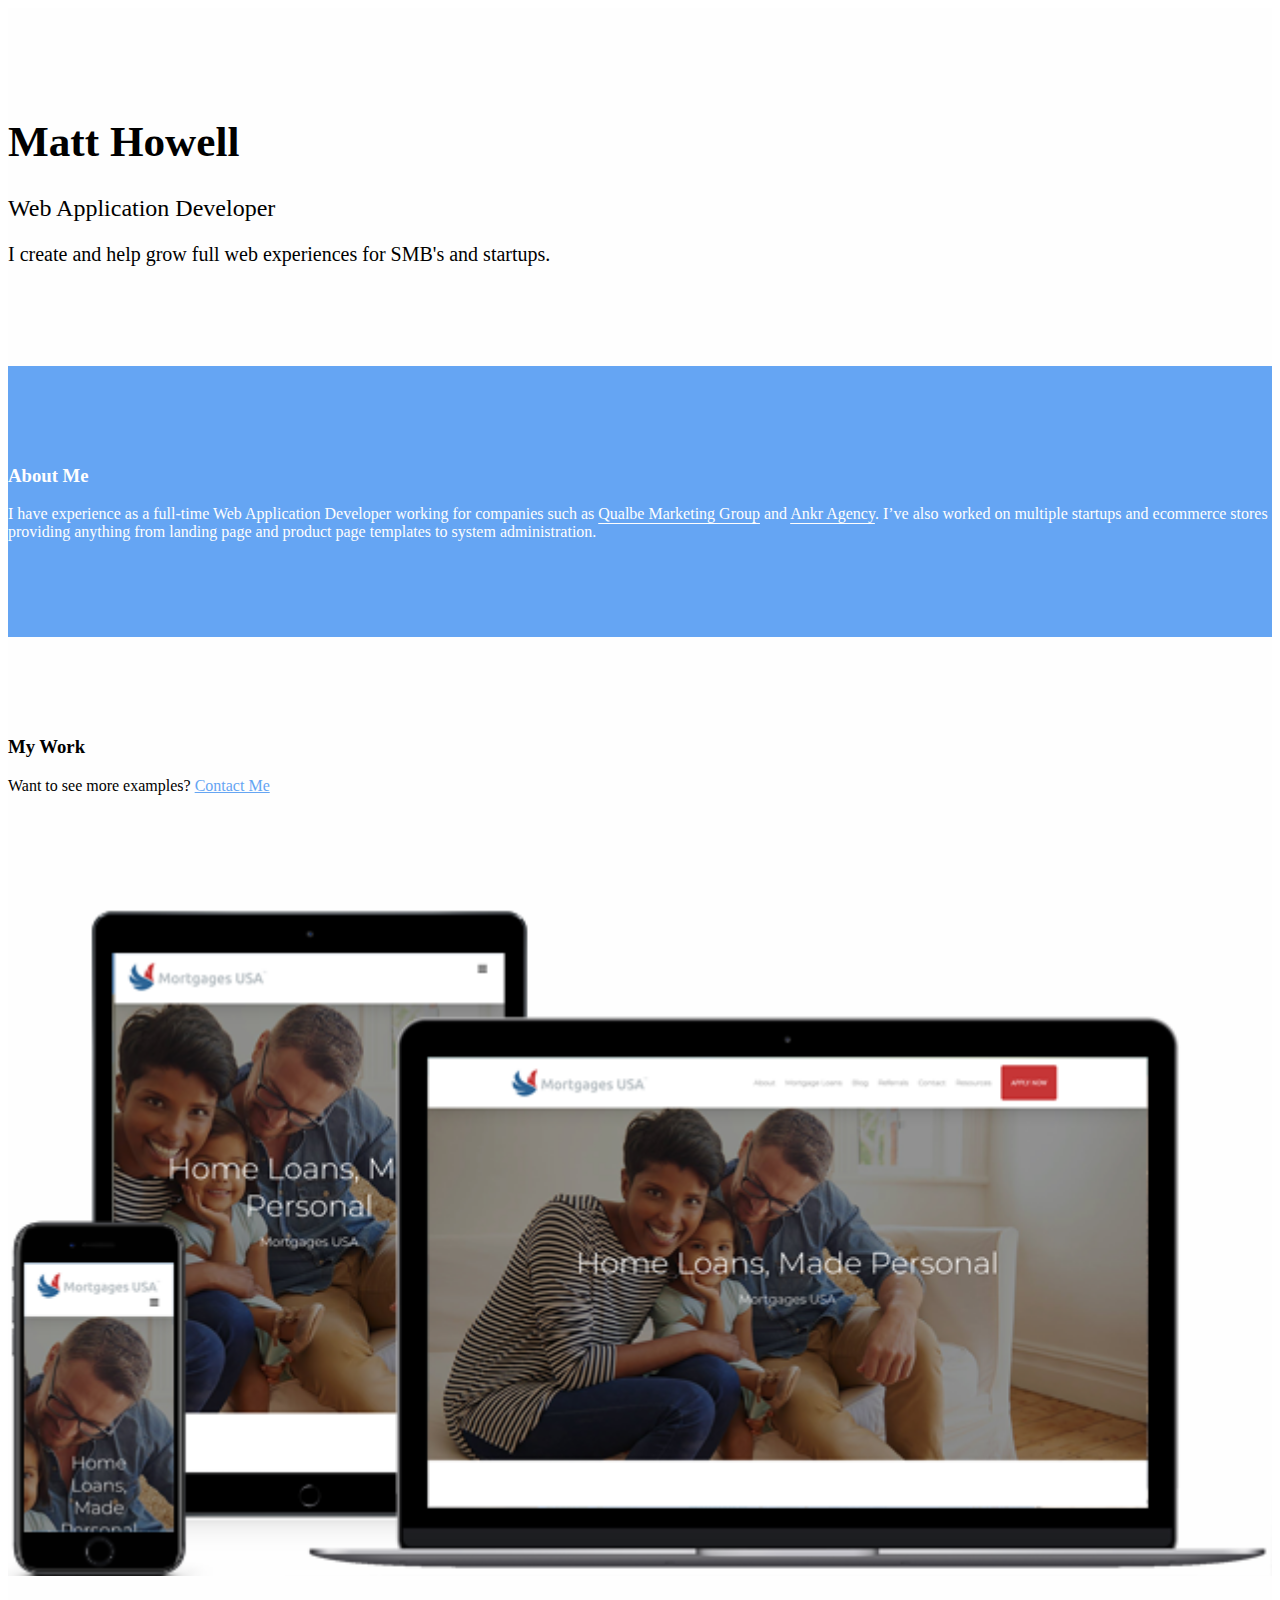
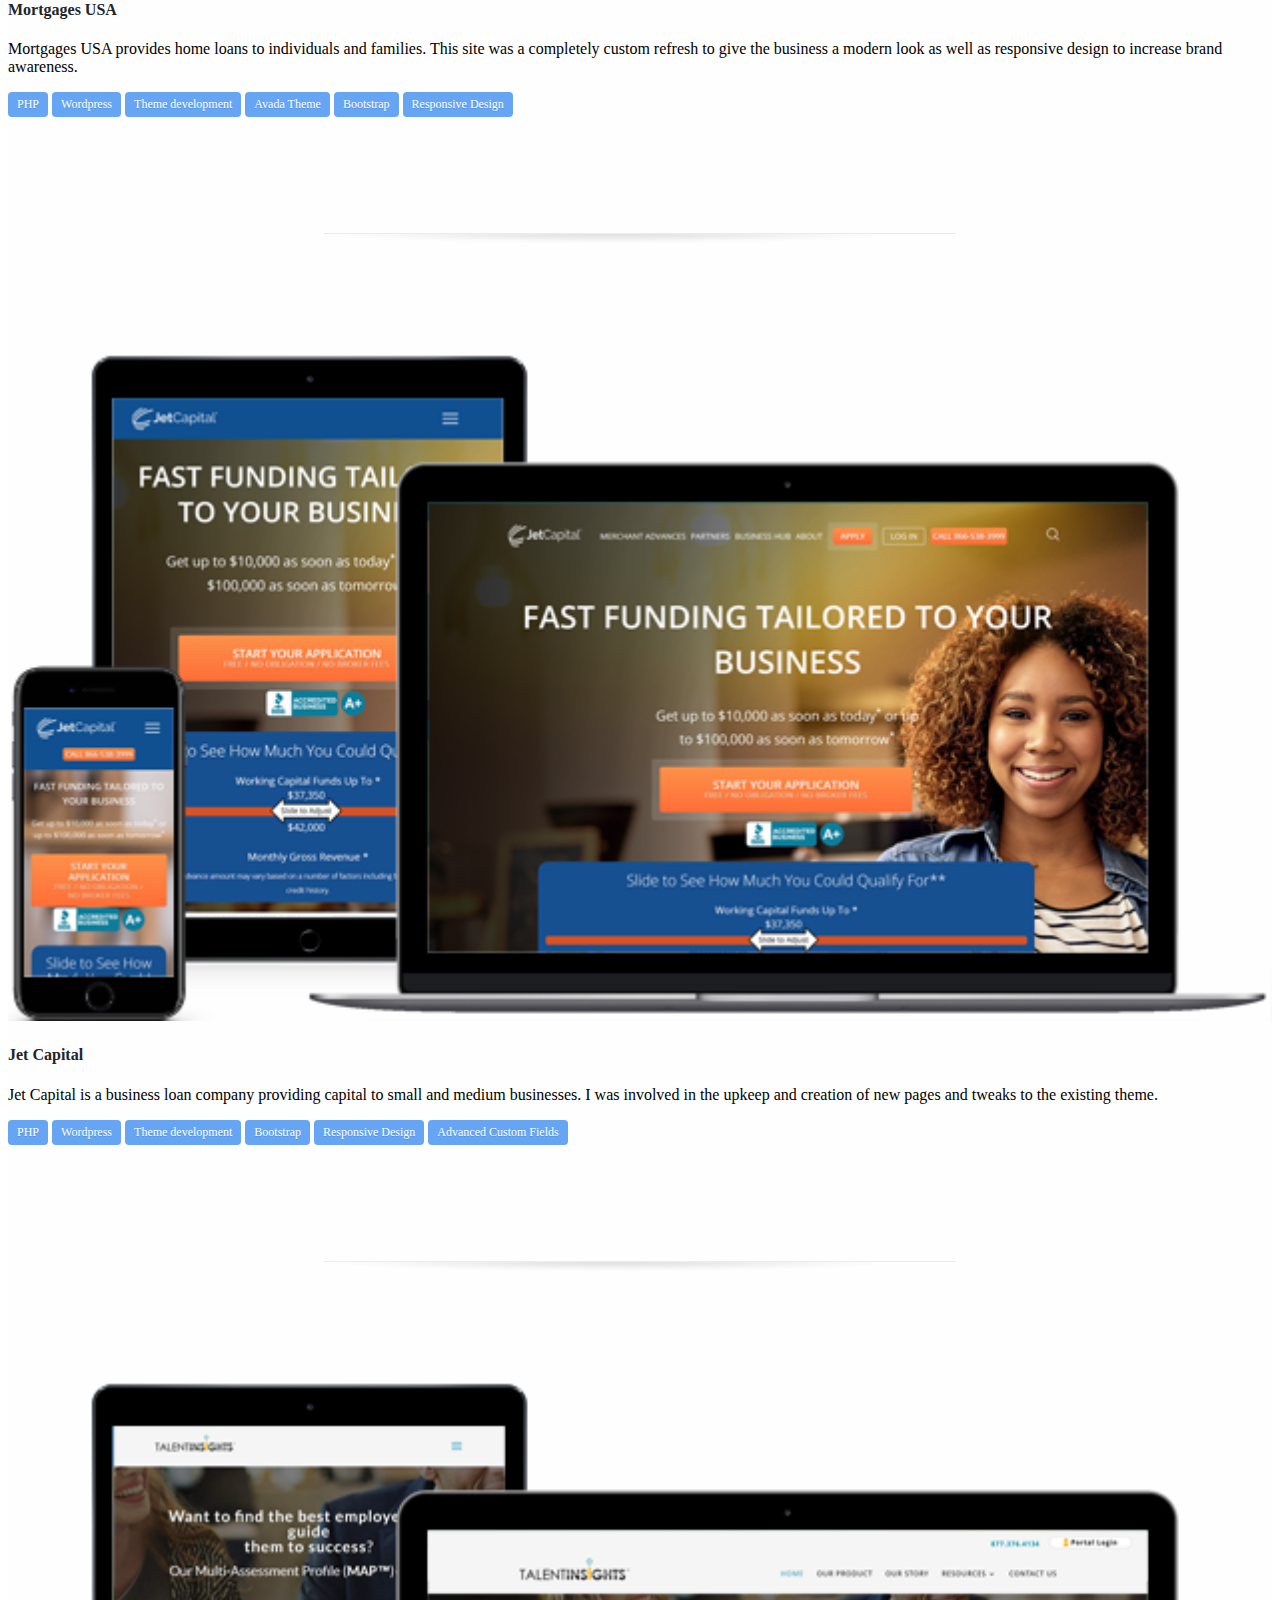
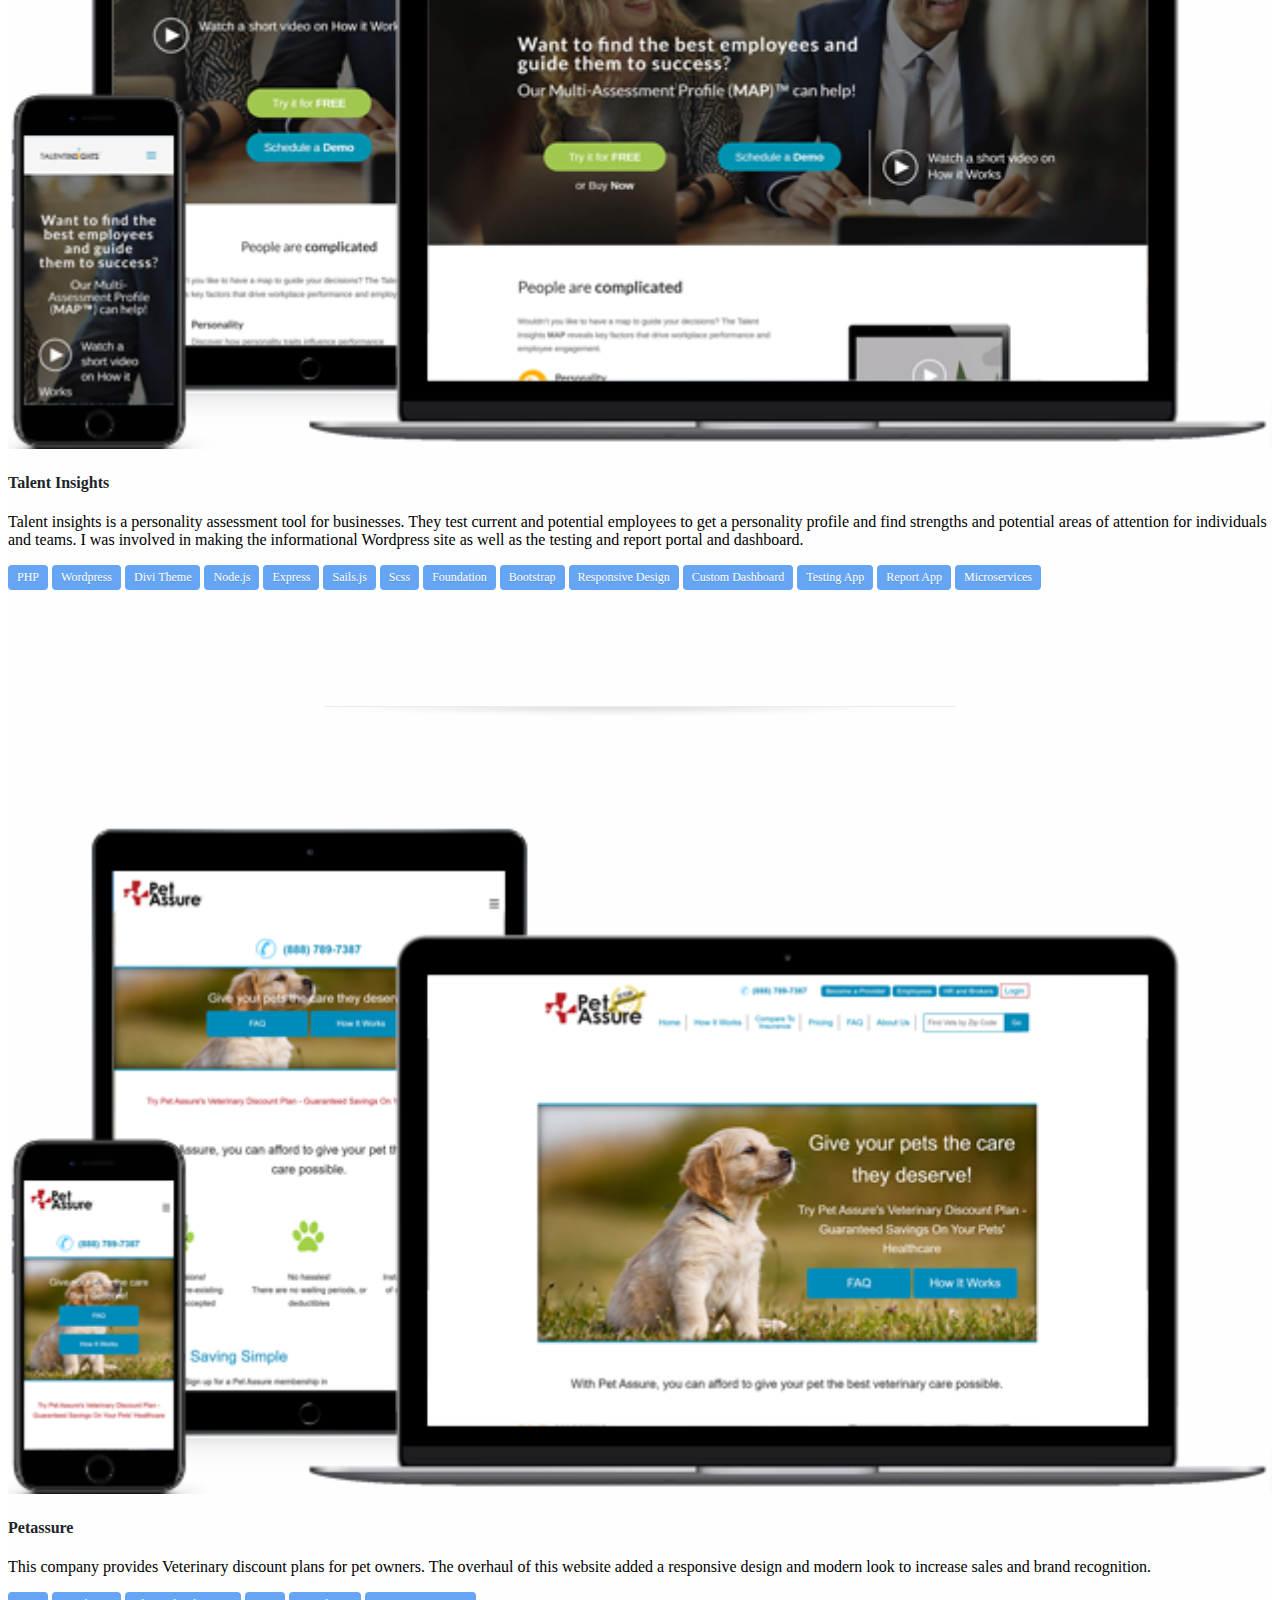
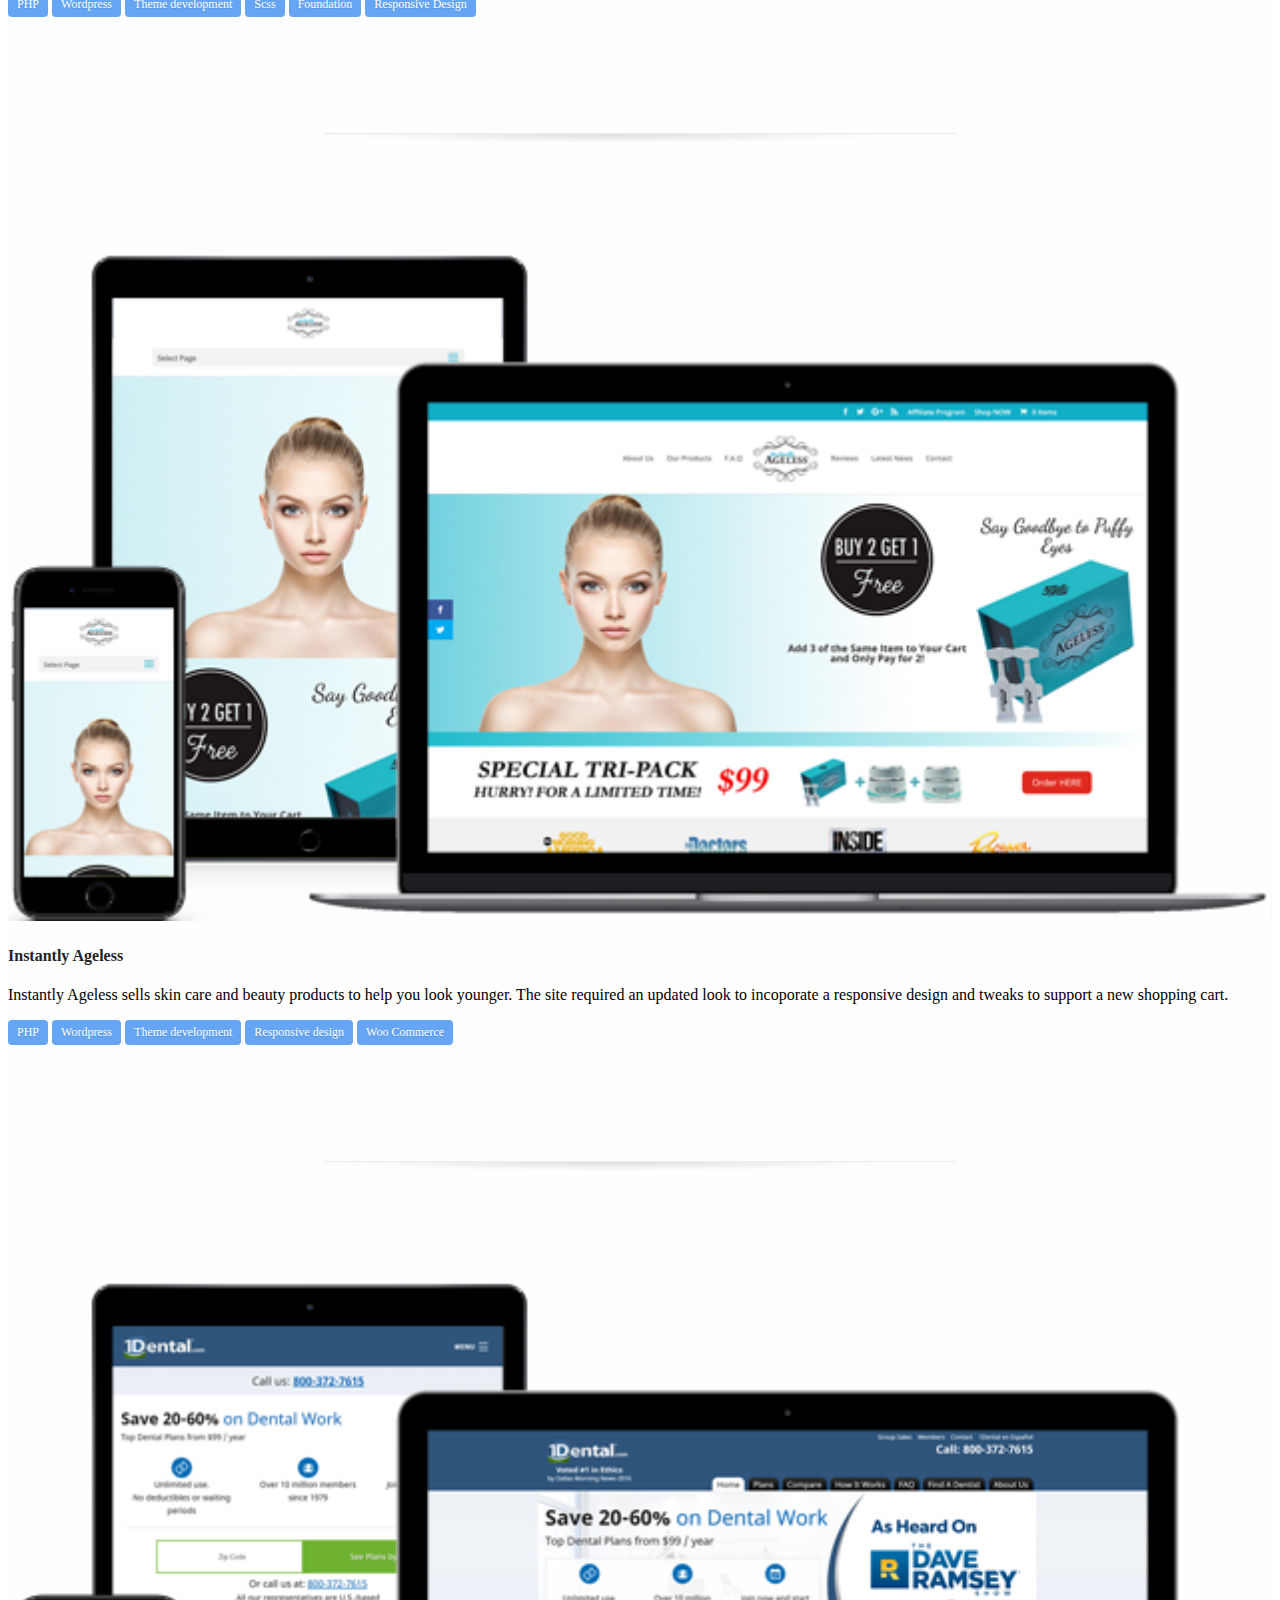
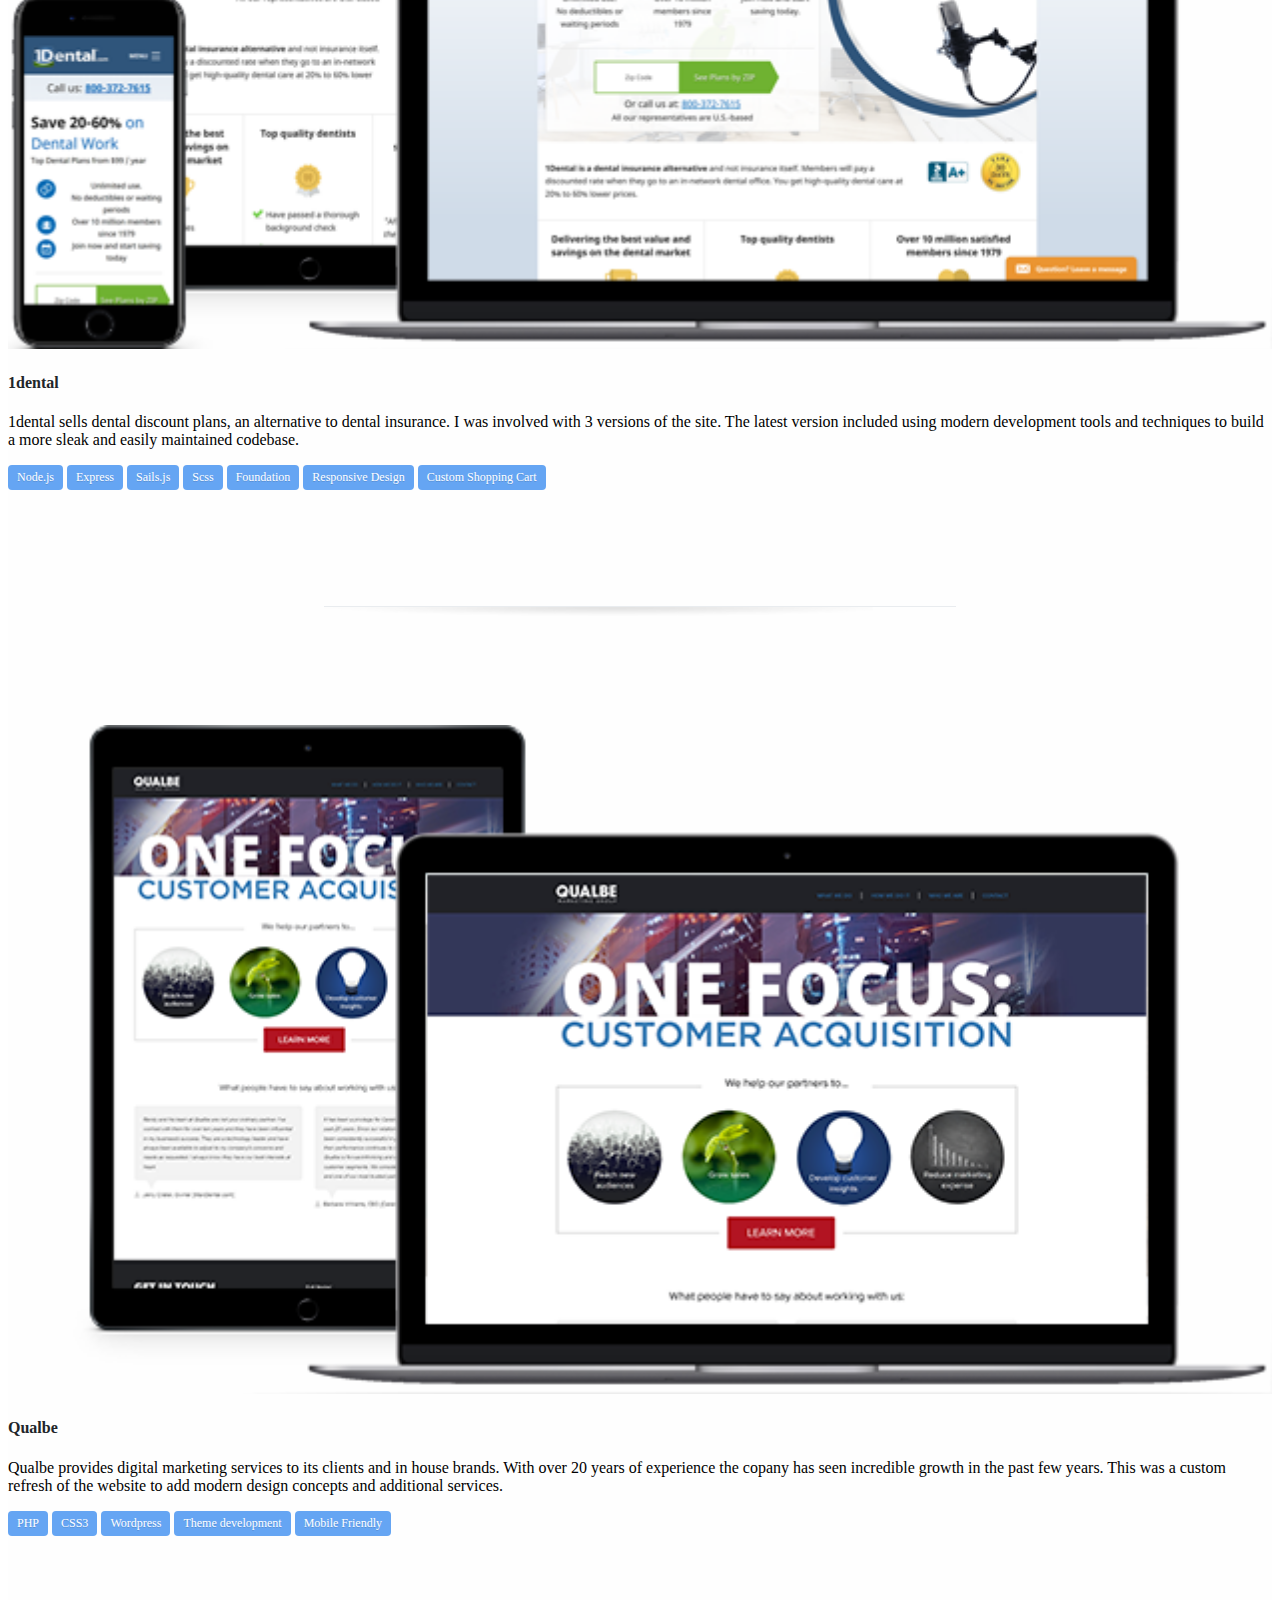
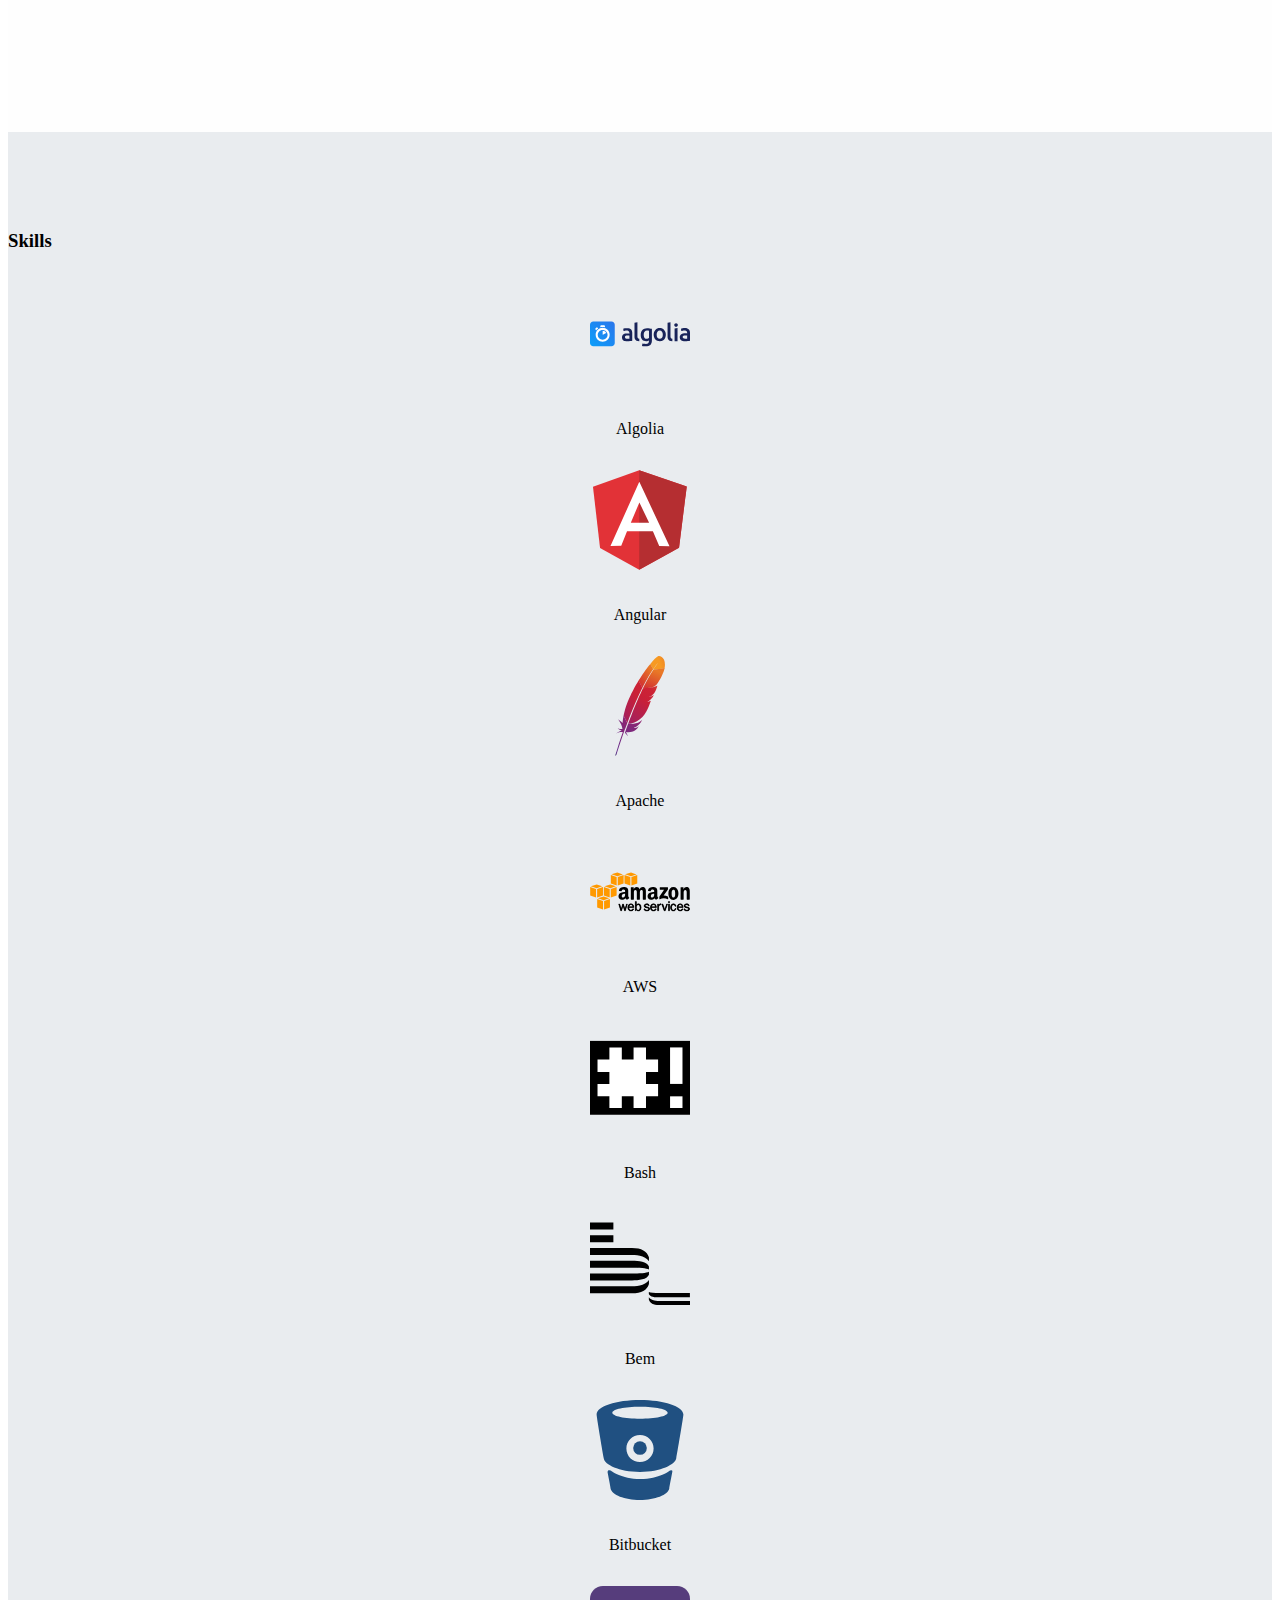
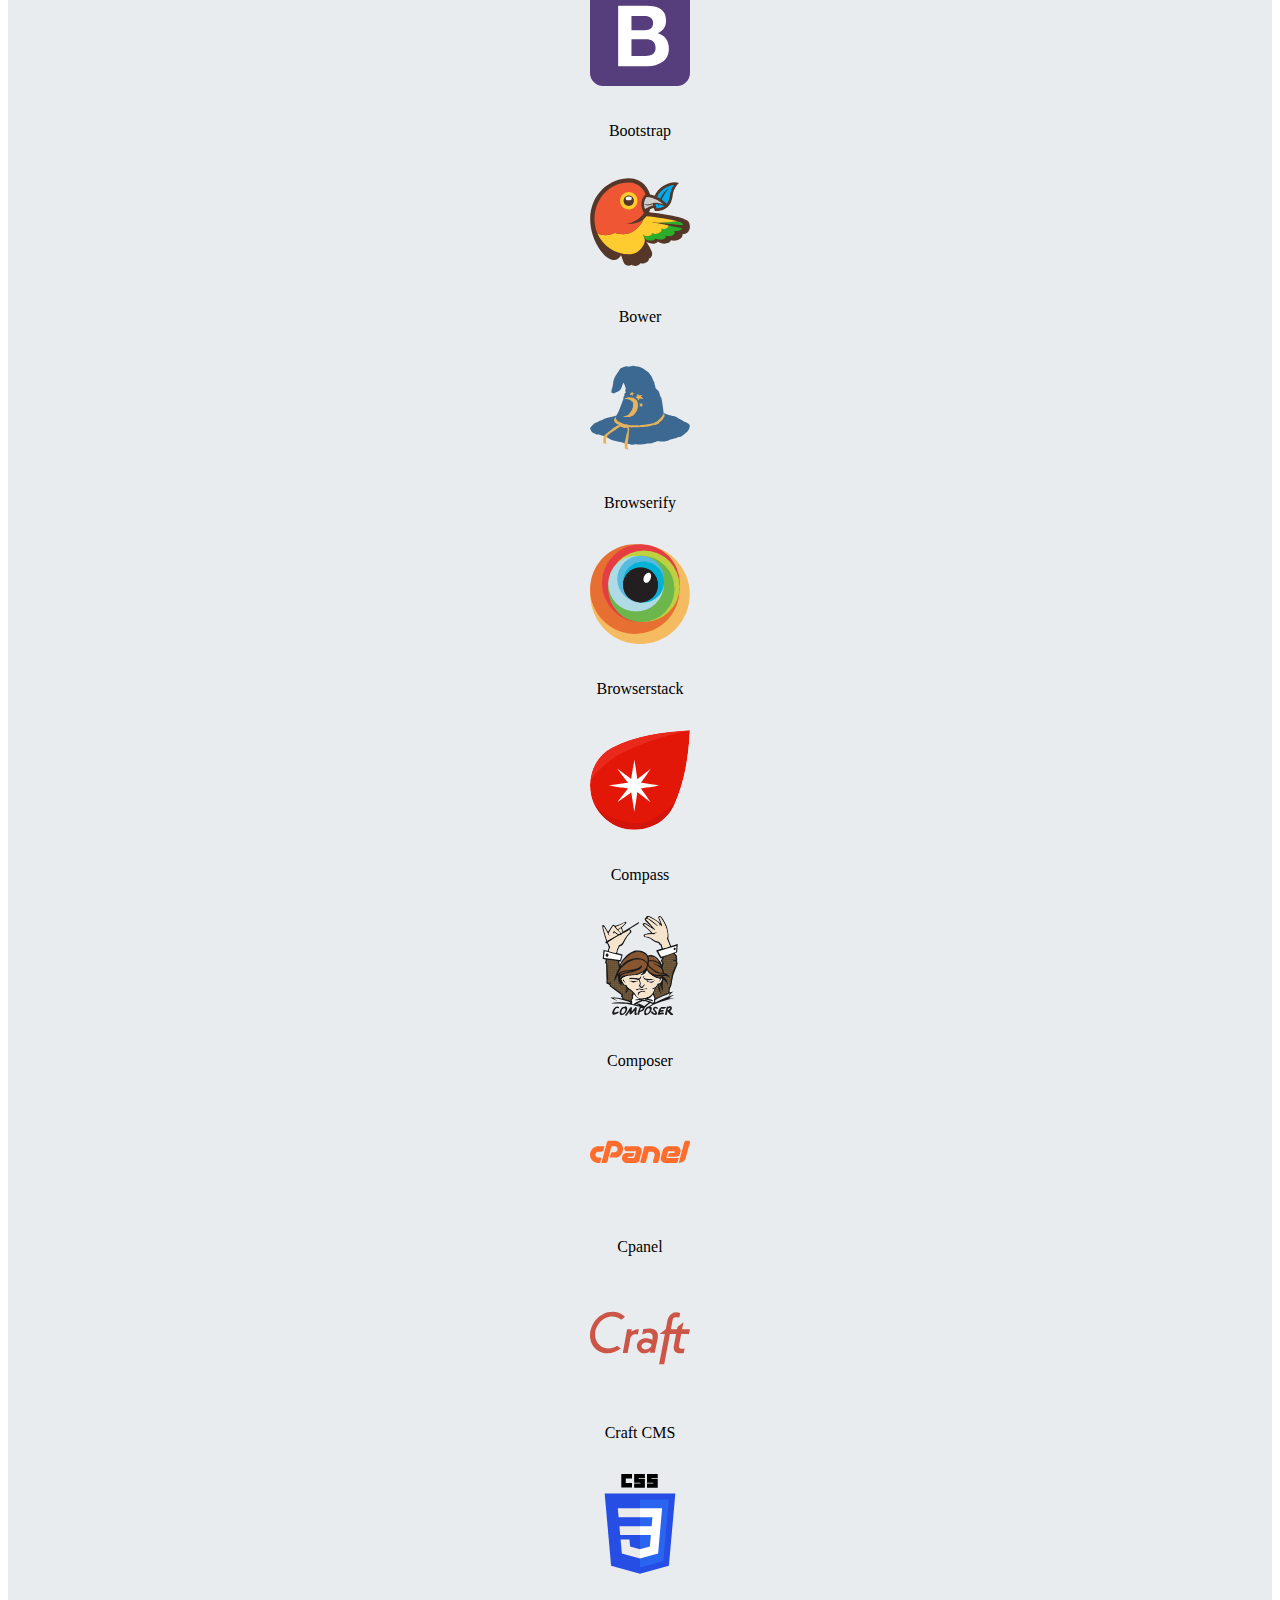
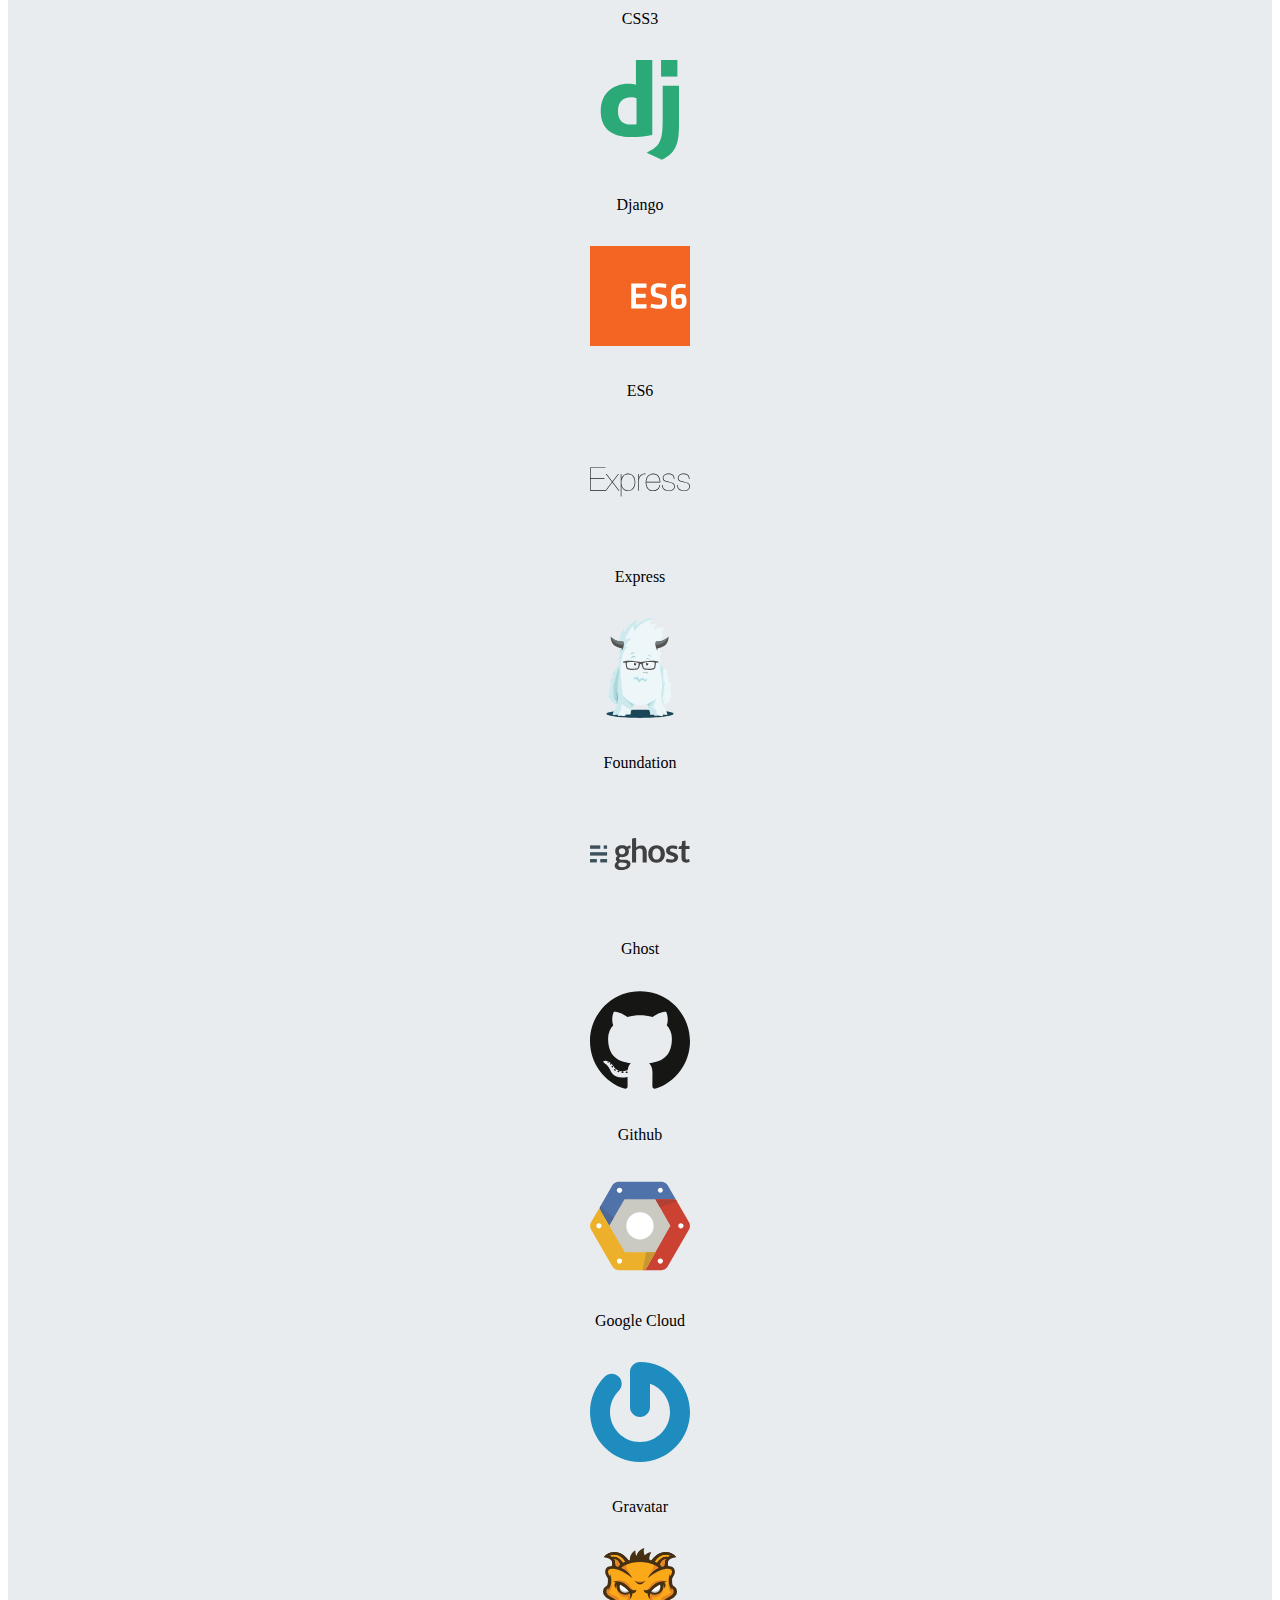
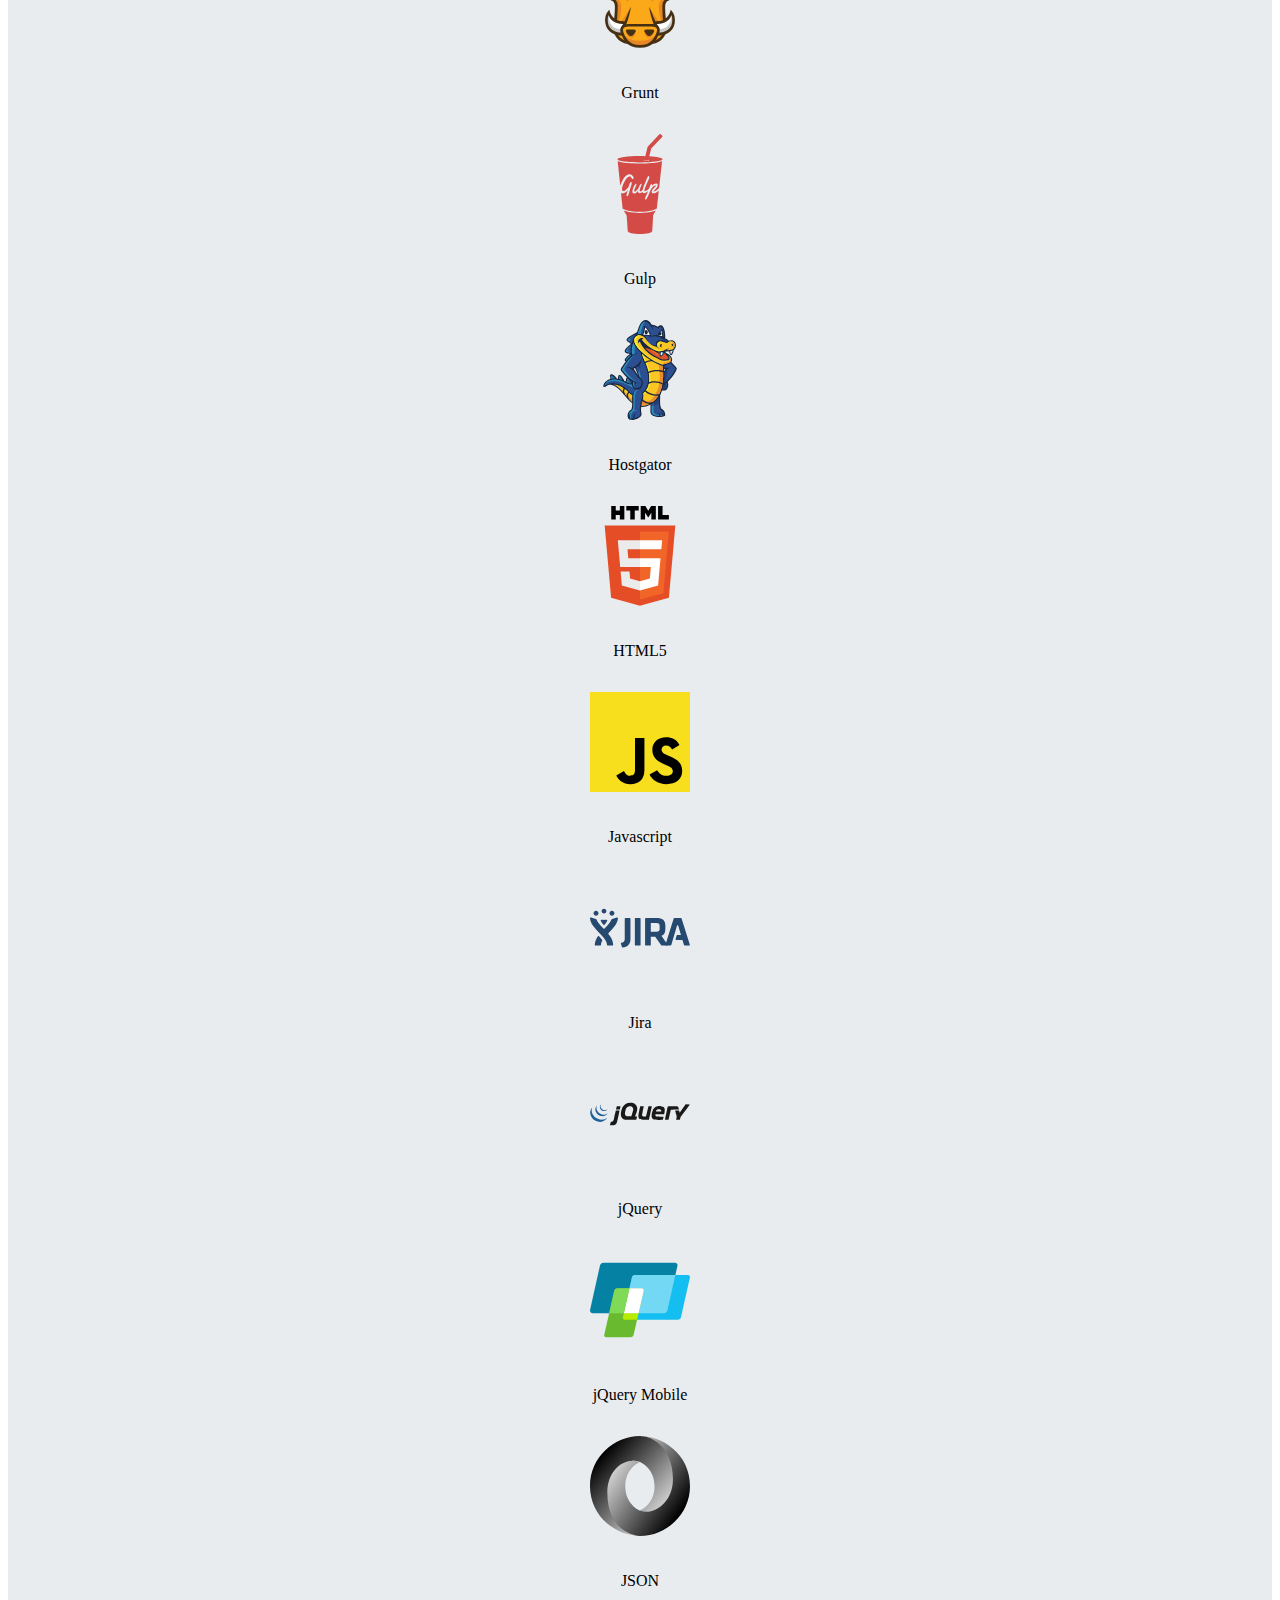
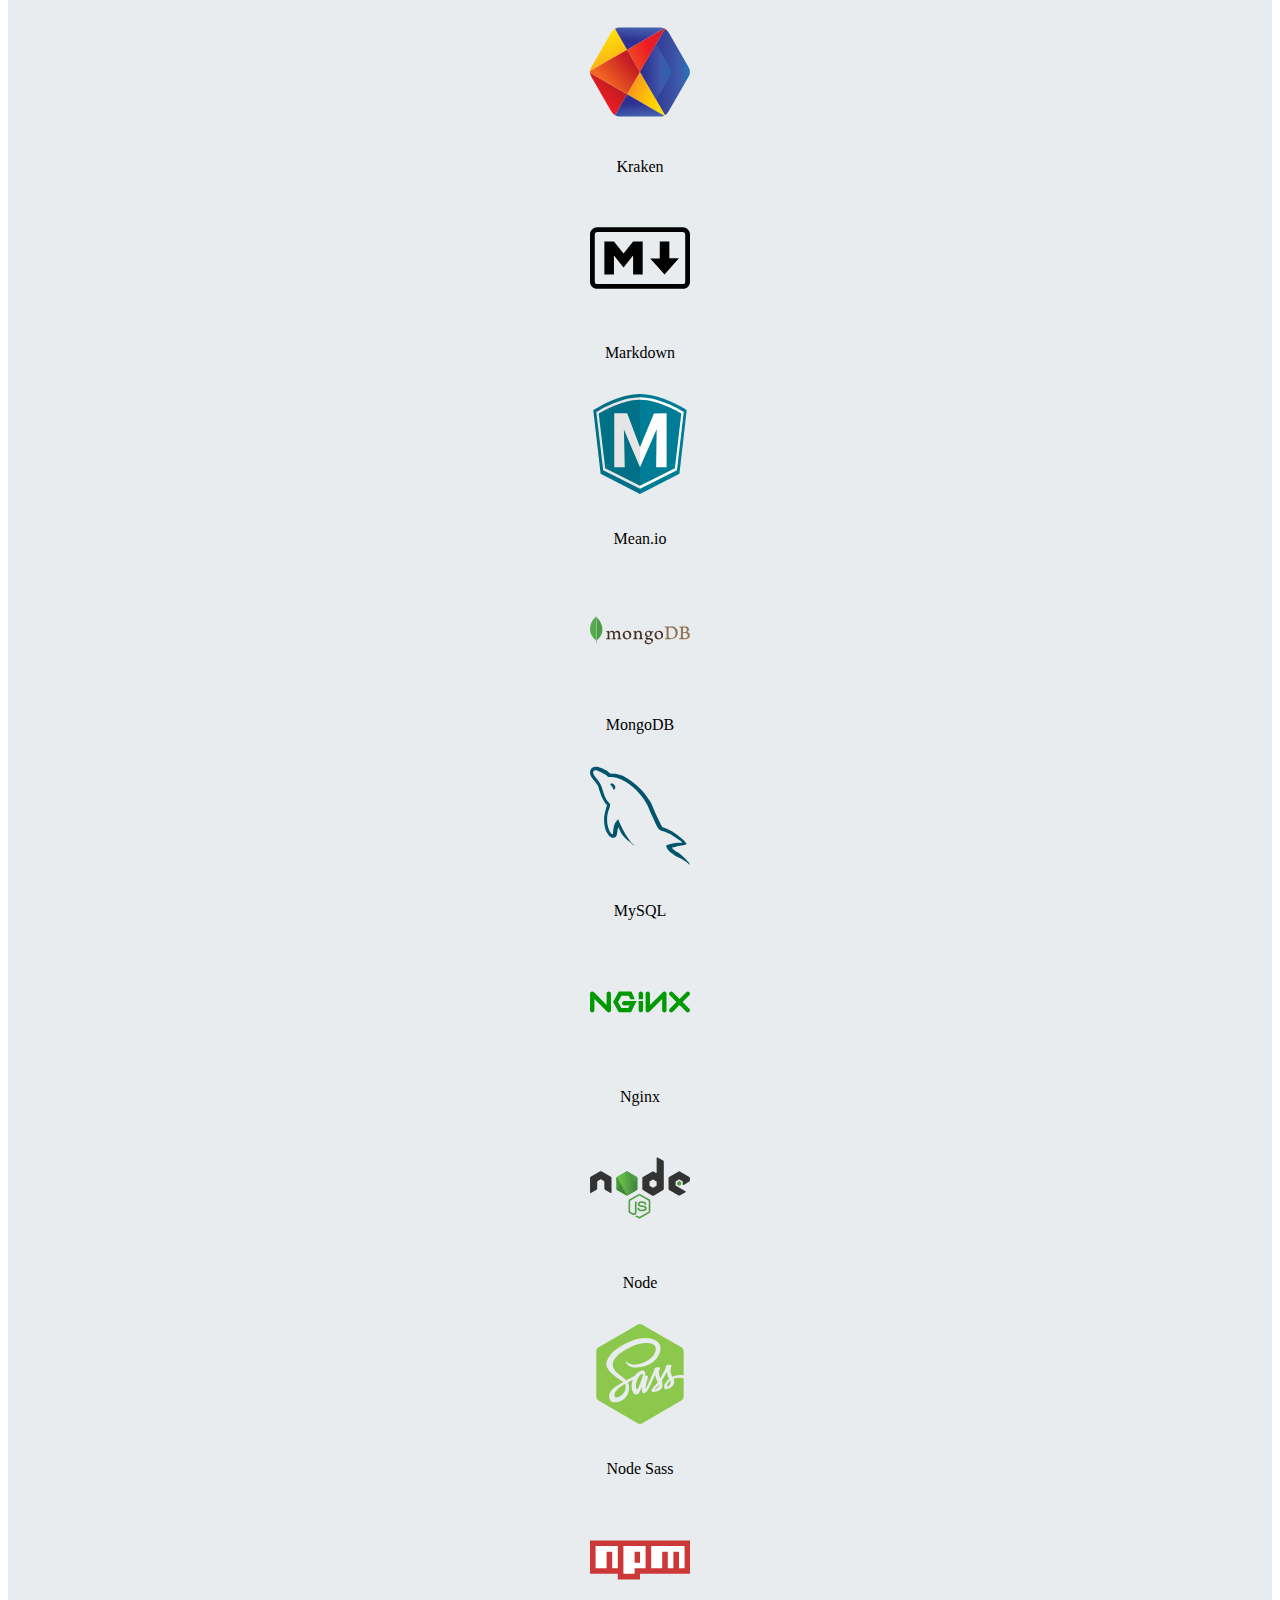
==== commit 5de23819: "Added skills section" ====
--- a/index.html
+++ b/index.html
@@ -93,7 +93,7 @@
             </div>
             <div class="col-sm-12 col-md-6 align-self-center">
               <h4 class="card-text biz-name"><a href="https://www.talentinsights.com/" rel="no-follow">Talent Insights</a></h4>
-              <p>Talent insights is a personality assessment tool for businesses. They test current and potential employees to get a personality profile and find strengths and potential areas of attention for individuals and teams. I was involved in making the informational Wordpress site as well as the testing and report portal.</p>
+              <p>Talent insights is a personality assessment tool for businesses. They test current and potential employees to get a personality profile and find strengths and potential areas of attention for individuals and teams. I was involved in making the informational Wordpress site as well as the testing and report portal and dashboard.</p>
               <ul class="project__tools">
                 <li>PHP</li>
                 <li>Wordpress</li>
@@ -198,8 +198,257 @@
             </div>
           </div>
           <div class="row">
-            <div class="col-12">
-               
+            <div class="col-6 col-sm-3 col-md-2 align-self-center skill">
+              <img src="images/icons/algolia.svg" class="skill__icon" alt="Algolia">
+              <p class="">Algolia</p>
+            </div>
+            <div class="col-6 col-sm-3 col-md-2 align-self-center skill">
+              <img src="images/icons/angular-icon.svg" class="skill__icon" alt="Angular">
+              <p class="">Angular</p>
+            </div>
+            <div class="col-6 col-sm-3 col-md-2 align-self-center skill">
+              <img src="images/icons/apache.svg" class="skill__icon" alt="Apache">
+              <p class="">Apache</p>
+            </div>
+            <div class="col-6 col-sm-3 col-md-2 align-self-center skill">
+              <img src="images/icons/aws.svg" class="skill__icon" alt="AWS">
+              <p class="">AWS</p>
+            </div>
+            <div class="col-6 col-sm-3 col-md-2 align-self-center skill">
+              <img src="images/icons/bash.svg" class="skill__icon" alt="Bash">
+              <p class="">Bash</p>
+            </div>
+            <div class="col-6 col-sm-3 col-md-2 align-self-center skill">
+              <img src="images/icons/bem.svg" class="skill__icon" alt="Bem">
+              <p class="">Bem</p>
+            </div>
+            <div class="col-6 col-sm-3 col-md-2 align-self-center skill">
+              <img src="images/icons/bitbucket.svg" class="skill__icon" alt="Bitbucket">
+              <p class="">Bitbucket</p>
+            </div>
+            <div class="col-6 col-sm-3 col-md-2 align-self-center skill">
+              <img src="images/icons/bootstrap.svg" class="skill__icon" alt="Bootstrap">
+              <p class="">Bootstrap</p>
+            </div>
+            <div class="col-6 col-sm-3 col-md-2 align-self-center skill">
+              <img src="images/icons/bower.svg" class="skill__icon" alt="Bower">
+              <p class="">Bower</p>
+            </div>
+            <div class="col-6 col-sm-3 col-md-2 align-self-center skill">
+              <img src="images/icons/browserify-icon.svg" class="skill__icon" alt="Browserify">
+              <p class="">Browserify</p>
+            </div>
+            <div class="col-6 col-sm-3 col-md-2 align-self-center skill">
+              <img src="images/icons/browserstack.svg" class="skill__icon" alt="Browserstack">
+              <p class="">Browserstack</p>
+            </div>
+            <div class="col-6 col-sm-3 col-md-2 align-self-center skill">
+              <img src="images/icons/compass.svg" class="skill__icon" alt="Compass">
+              <p class="">Compass</p>
+            </div>
+            <div class="col-6 col-sm-3 col-md-2 align-self-center skill">
+              <img src="images/icons/composer.svg" class="skill__icon" alt="Composer">
+              <p class="">Composer</p>
+            </div>
+            <div class="col-6 col-sm-3 col-md-2 align-self-center skill">
+              <img src="images/icons/cpanel.svg" class="skill__icon" alt="Cpanel">
+              <p class="">Cpanel</p>
+            </div>
+            <div class="col-6 col-sm-3 col-md-2 align-self-center skill">
+              <img src="images/icons/craft.svg" class="skill__icon" alt="Craft CMS">
+              <p class="">Craft CMS</p>
+            </div>
+            <div class="col-6 col-sm-3 col-md-2 align-self-center skill">
+              <img src="images/icons/css-3.svg" class="skill__icon" alt="CSS3">
+              <p class="">CSS3</p>
+            </div>
+            <div class="col-6 col-sm-3 col-md-2 align-self-center skill">
+              <img src="images/icons/django.svg" class="skill__icon" alt="Django">
+              <p class="">Django</p>
+            </div>
+            <div class="col-6 col-sm-3 col-md-2 align-self-center skill">
+              <img src="images/icons/es6.svg" class="skill__icon" alt="ES6">
+              <p class="">ES6</p>
+            </div>
+            <div class="col-6 col-sm-3 col-md-2 align-self-center skill">
+              <img src="images/icons/express.svg" class="skill__icon" alt="Express">
+              <p class="">Express</p>
+            </div>
+            <div class="col-6 col-sm-3 col-md-2 align-self-center skill">
+              <img src="images/icons/foundation.svg" class="skill__icon" alt="Foundation">
+              <p class="">Foundation</p>
+            </div>
+            <div class="col-6 col-sm-3 col-md-2 align-self-center skill">
+              <img src="images/icons/ghost.svg" class="skill__icon" alt="Ghost">
+              <p class="">Ghost</p>
+            </div>
+            <div class="col-6 col-sm-3 col-md-2 align-self-center skill">
+              <img src="images/icons/github-icon.svg" class="skill__icon" alt="Github">
+              <p class="">Github</p>
+            </div>
+            <div class="col-6 col-sm-3 col-md-2 align-self-center skill">
+              <img src="images/icons/google-cloud.svg" class="skill__icon" alt="Google Cloud">
+              <p class="">Google Cloud</p>
+            </div>
+            <div class="col-6 col-sm-3 col-md-2 align-self-center skill">
+              <img src="images/icons/gravatar.svg" class="skill__icon" alt="Gravatar">
+              <p class="">Gravatar</p>
+            </div>
+            <div class="col-6 col-sm-3 col-md-2 align-self-center skill">
+              <img src="images/icons/grunt.svg" class="skill__icon" alt="Grunt">
+              <p class="">Grunt</p>
+            </div>
+            <div class="col-6 col-sm-3 col-md-2 align-self-center skill">
+              <img src="images/icons/gulp.svg" class="skill__icon" alt="Gulp">
+              <p class="">Gulp</p>
+            </div>
+            <div class="col-6 col-sm-3 col-md-2 align-self-center skill">
+              <img src="images/icons/hostgator.svg" class="skill__icon" alt="Hostgator">
+              <p class="">Hostgator</p>
+            </div>
+            <div class="col-6 col-sm-3 col-md-2 align-self-center skill">
+              <img src="images/icons/html-5.svg" class="skill__icon" alt="HTML5">
+              <p class="">HTML5</p>
+            </div>
+            <div class="col-6 col-sm-3 col-md-2 align-self-center skill">
+              <img src="images/icons/javascript.svg" class="skill__icon" alt="Javascript">
+              <p class="">Javascript</p>
+            </div>
+            <div class="col-6 col-sm-3 col-md-2 align-self-center skill">
+              <img src="images/icons/jira.svg" class="skill__icon" alt="Jira">
+              <p class="">Jira</p>
+            </div>
+            <div class="col-6 col-sm-3 col-md-2 align-self-center skill">
+              <img src="images/icons/jquery.svg" class="skill__icon" alt="jQuery">
+              <p class="">jQuery</p>
+            </div>
+            <div class="col-6 col-sm-3 col-md-2 align-self-center skill">
+              <img src="images/icons/jquery-mobile.svg" class="skill__icon" alt="jQuery Mobile">
+              <p class="">jQuery Mobile</p>
+            </div>
+            <div class="col-6 col-sm-3 col-md-2 align-self-center skill">
+              <img src="images/icons/json.svg" class="skill__icon" alt="JSON">
+              <p class="">JSON</p>
+            </div>
+            <div class="col-6 col-sm-3 col-md-2 align-self-center skill">
+              <img src="images/icons/kraken.svg" class="skill__icon" alt="Kraken">
+              <p class="">Kraken</p>
+            </div>
+            <div class="col-6 col-sm-3 col-md-2 align-self-center skill">
+              <img src="images/icons/markdown.svg" class="skill__icon" alt="Markdown">
+              <p class="">Markdown</p>
+            </div>
+            <div class="col-6 col-sm-3 col-md-2 align-self-center skill">
+              <img src="images/icons/meanio.svg" class="skill__icon" alt="Mean">
+              <p class="">Mean.io</p>
+            </div>
+            <div class="col-6 col-sm-3 col-md-2 align-self-center skill">
+              <img src="images/icons/mongodb.svg" class="skill__icon" alt="MongoDB">
+              <p class="">MongoDB</p>
+            </div>
+            <div class="col-6 col-sm-3 col-md-2 align-self-center skill">
+              <img src="images/icons/mysql.svg" class="skill__icon" alt="MySQL">
+              <p class="">MySQL</p>
+            </div>
+            <div class="col-6 col-sm-3 col-md-2 align-self-center skill">
+              <img src="images/icons/nginx.svg" class="skill__icon" alt="Nginx">
+              <p class="">Nginx</p>
+            </div>
+            <div class="col-6 col-sm-3 col-md-2 align-self-center skill">
+              <img src="images/icons/nodejs.svg" class="skill__icon" alt="Node">
+              <p class="">Node</p>
+            </div>
+            <div class="col-6 col-sm-3 col-md-2 align-self-center skill">
+              <img src="images/icons/node-sass.svg" class="skill__icon" alt="Node Sass">
+              <p class="">Node Sass</p>
+            </div>
+            <div class="col-6 col-sm-3 col-md-2 align-self-center skill">
+              <img src="images/icons/npm.svg" class="skill__icon" alt="Npm">
+              <p class="">Npm</p>
+            </div>
+            <div class="col-6 col-sm-3 col-md-2 align-self-center skill">
+              <img src="images/icons/optimizely.svg" class="skill__icon" alt="Optimizely">
+              <p class="">Optimizely</p>
+            </div>
+            <div class="col-6 col-sm-3 col-md-2 align-self-center skill">
+              <img src="images/icons/php.svg" class="skill__icon" alt="PHP">
+              <p class="">PHP</p>
+            </div>
+            <div class="col-6 col-sm-3 col-md-2 align-self-center skill">
+              <img src="images/icons/pm2.svg" class="skill__icon" alt="PM2">
+              <p class="">PM2</p>
+            </div>
+            <div class="col-6 col-sm-3 col-md-2 align-self-center skill">
+              <img src="images/icons/postman.svg" class="skill__icon" alt="Postman">
+              <p class="">Postman</p>
+            </div>
+            <div class="col-6 col-sm-3 col-md-2 align-self-center skill">
+              <img src="images/icons/prestashop.svg" class="skill__icon" alt="Prestashop">
+              <p class="">Prestashop</p>
+            </div>
+            <div class="col-6 col-sm-3 col-md-2 align-self-center skill">
+              <img src="images/icons/python.svg" class="skill__icon" alt="Python">
+              <p class="">Python</p>
+            </div>
+            <div class="col-6 col-sm-3 col-md-2 align-self-center skill">
+              <img src="images/icons/react.svg" class="skill__icon" alt="React">
+              <p class="">React</p>
+            </div>
+            <div class="col-6 col-sm-3 col-md-2 align-self-center skill">
+              <img src="images/icons/rest.svg" class="skill__icon" alt="Rest">
+              <p class="">Rest</p>
+            </div>
+            <div class="col-6 col-sm-3 col-md-2 align-self-center skill">
+              <img src="images/icons/sails.svg" class="skill__icon" alt="Sails">
+              <p class="">Sails</p>
+            </div>
+            <div class="col-6 col-sm-3 col-md-2 align-self-center skill">
+              <img src="images/icons/sass.svg" class="skill__icon" alt="Sass">
+              <p class="">Sass</p>
+            </div>
+            <div class="col-6 col-sm-3 col-md-2 align-self-center skill">
+              <img src="images/icons/slack.svg" class="skill__icon" alt="Slack">
+              <p class="">Slack</p>
+            </div>
+            <div class="col-6 col-sm-3 col-md-2 align-self-center skill">
+              <img src="images/icons/socket.io.svg" class="skill__icon" alt="Socket.io">
+              <p class="">Socket.io</p>
+            </div>
+            <div class="col-6 col-sm-3 col-md-2 align-self-center skill">
+              <img src="images/icons/stripe.svg" class="skill__icon" alt="Stripe">
+              <p class="">Stripe</p>
+            </div>
+            <div class="col-6 col-sm-3 col-md-2 align-self-center skill">
+              <img src="images/icons/terminal.svg" class="skill__icon" alt="Terminal">
+              <p class="">Terminal</p>
+            </div>
+            <div class="col-6 col-sm-3 col-md-2 align-self-center skill">
+              <img src="images/icons/ubuntu.svg" class="skill__icon" alt="Ubuntu">
+              <p class="">Ubuntu</p>
+            </div>
+            <div class="col-6 col-sm-3 col-md-2 align-self-center skill">
+              <img src="images/icons/vagrant.svg" class="skill__icon" alt="Vagrant">
+              <p class="">Vagrant</p>
+            </div>
+            <div class="col-6 col-sm-3 col-md-2 align-self-center skill">
+              <img src="images/icons/vim.svg" class="skill__icon" alt="Vim">
+              <p class="">Vim</p>
+            </div>
+            <div class="col-6 col-sm-3 col-md-2 align-self-center skill">
+              <img src="images/icons/woocommerce.svg" class="skill__icon" alt="WooCommerce">
+              <p class="">WooCommerce</p>
+            </div>
+            <div class="col-6 col-sm-3 col-md-2 align-self-center skill">
+              <img src="images/icons/wordpress-icon.svg" class="skill__icon" alt="Wordpress">
+              <p class="">Wordpress</p>
+            </div>
+            <div class="col-6 col-sm-3 col-md-2 align-self-center skill">
+              <img src="images/icons/wpengine.svg" class="skill__icon" alt="WPEngine">
+              <p class="">WPEngine</p>
+            </div>
+            <div class="col-6 col-sm-3 col-md-2 align-self-center skill">
+              <img src="images/icons/yii.svg" class="skill__icon" alt="Yii">
+              <p class="">Yii</p>
             </div>
           </div>
         </div>
--- a/style.css
+++ b/style.css
@@ -74,15 +74,15 @@
 }
 
 .project__tools li {
-  display: inline;
   color: #fff;
   text-shadow: 0 1px 0 rgba(0,0,0,.15);
-  line-height: 32px;
-  display: inline;
+  line-height: 25px;
+  display: inline-block;
   border-radius: 4px;
   font-size: 12px;
   background: #65a5f3;
-  padding: 4px 9px;
+  padding: 0px 9px;
+  margin-bottom: 4px;
 }
 
 .divider {
@@ -98,6 +98,17 @@
   background-color: #e9ecef;
   padding-top: 5rem;
   padding-bottom: 5rem;
+}
+
+.skill {
+  margin: 2rem 0;
+  text-align: center;
+}
+
+.skill__icon {
+  width: 100px;
+  height: 100px;
+  margin-bottom: 1rem;
 }
 
 .contact {
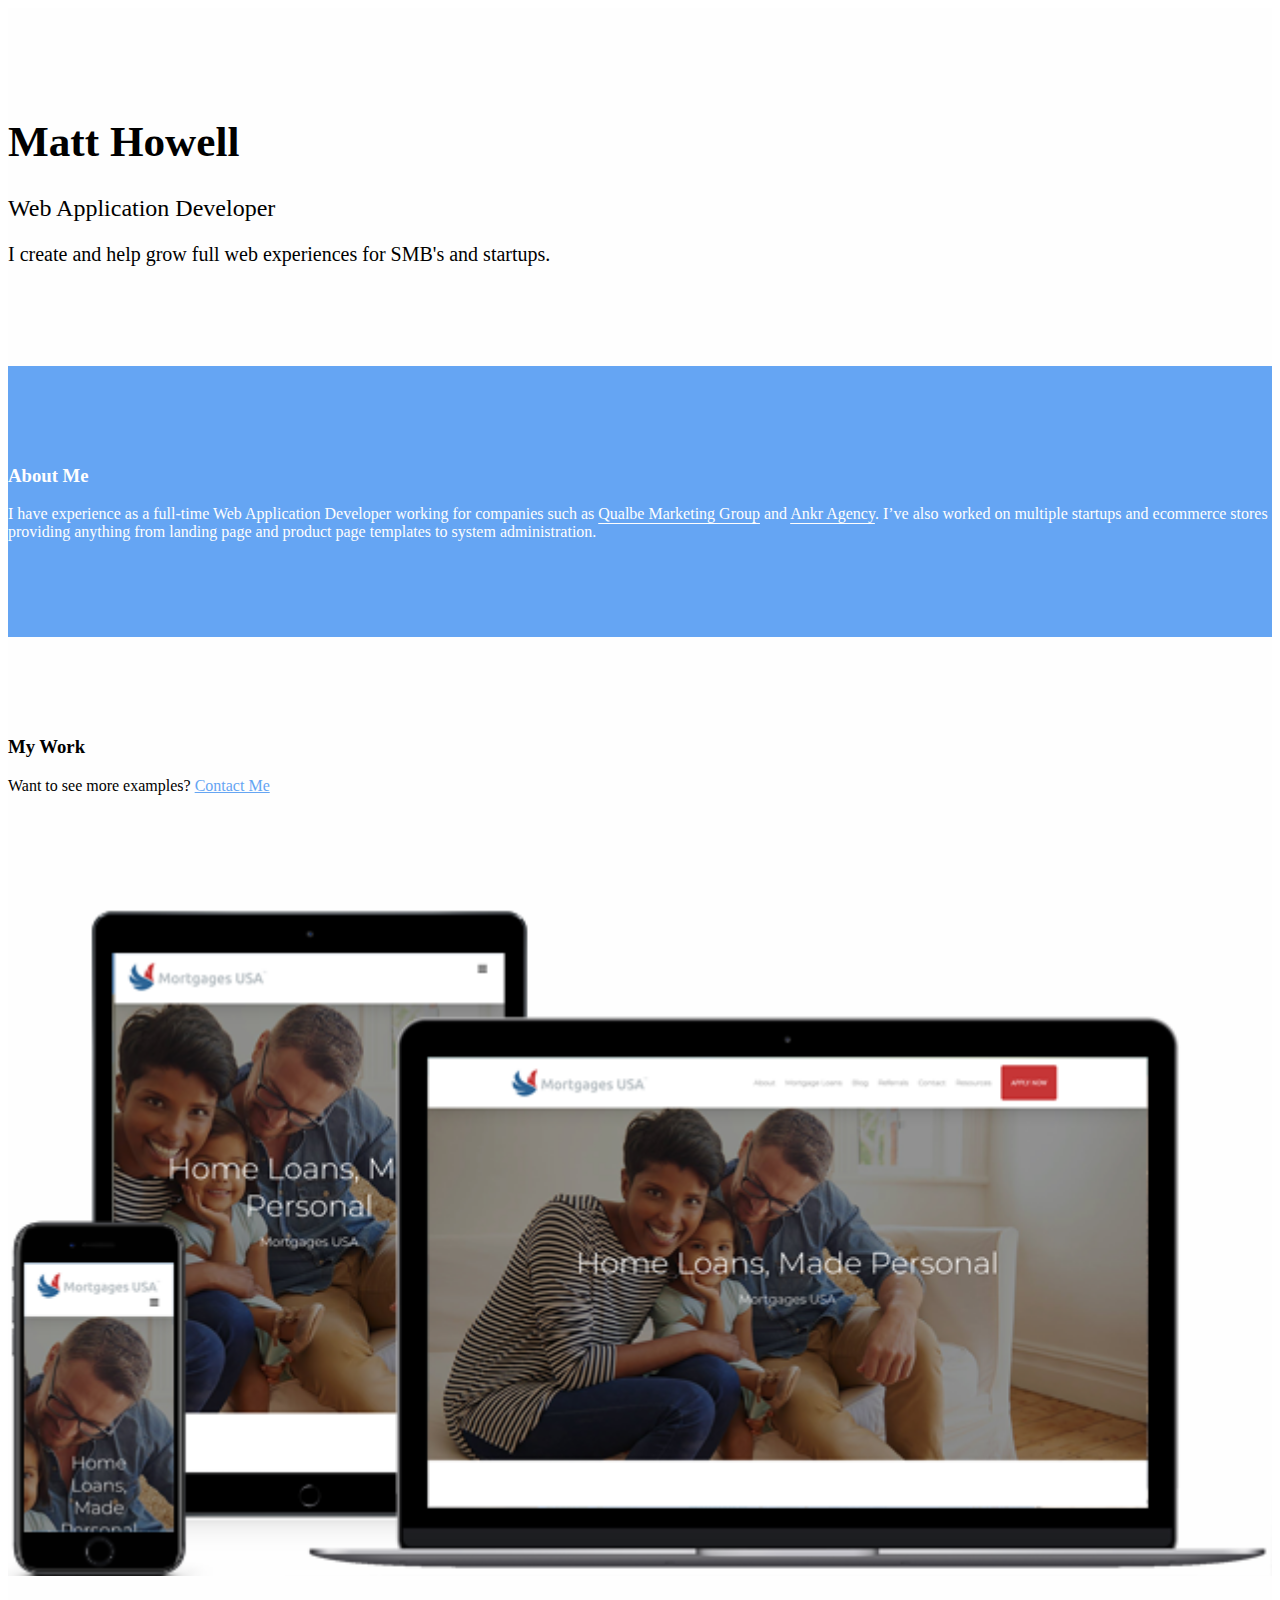
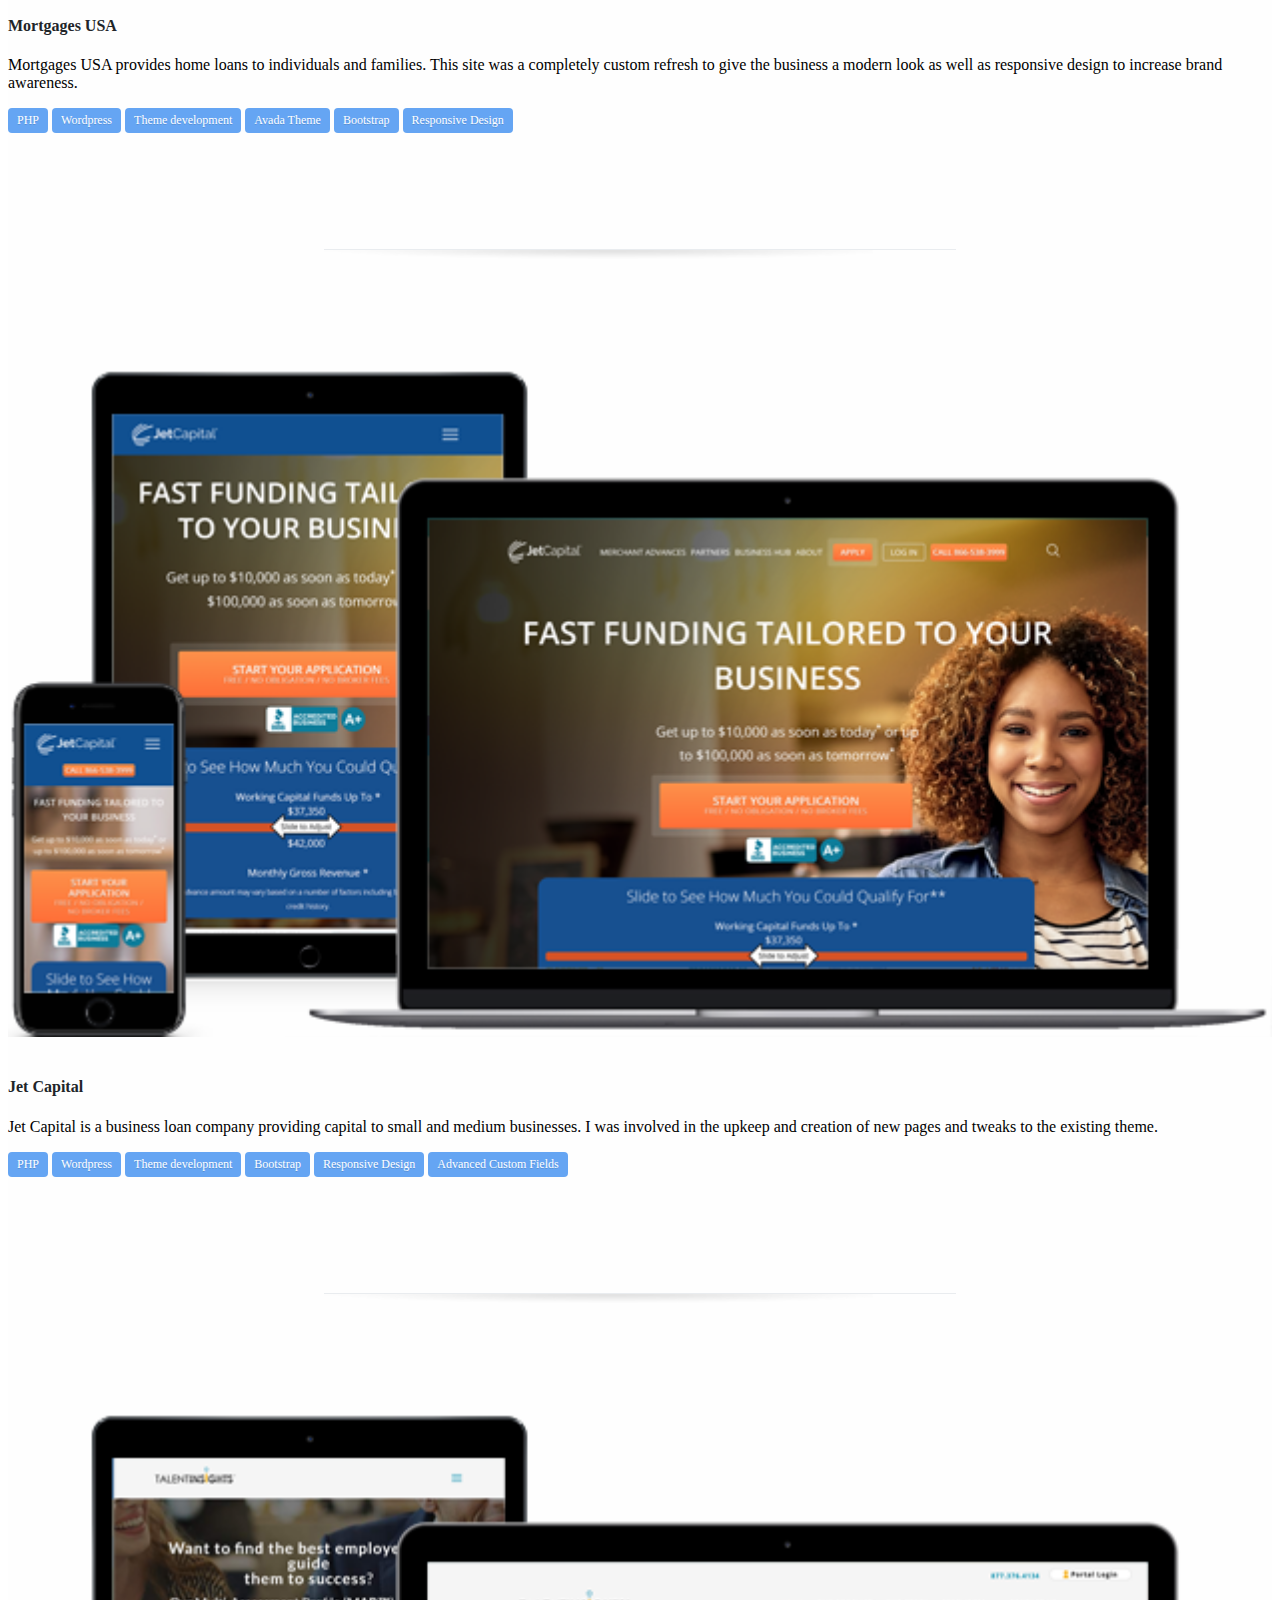
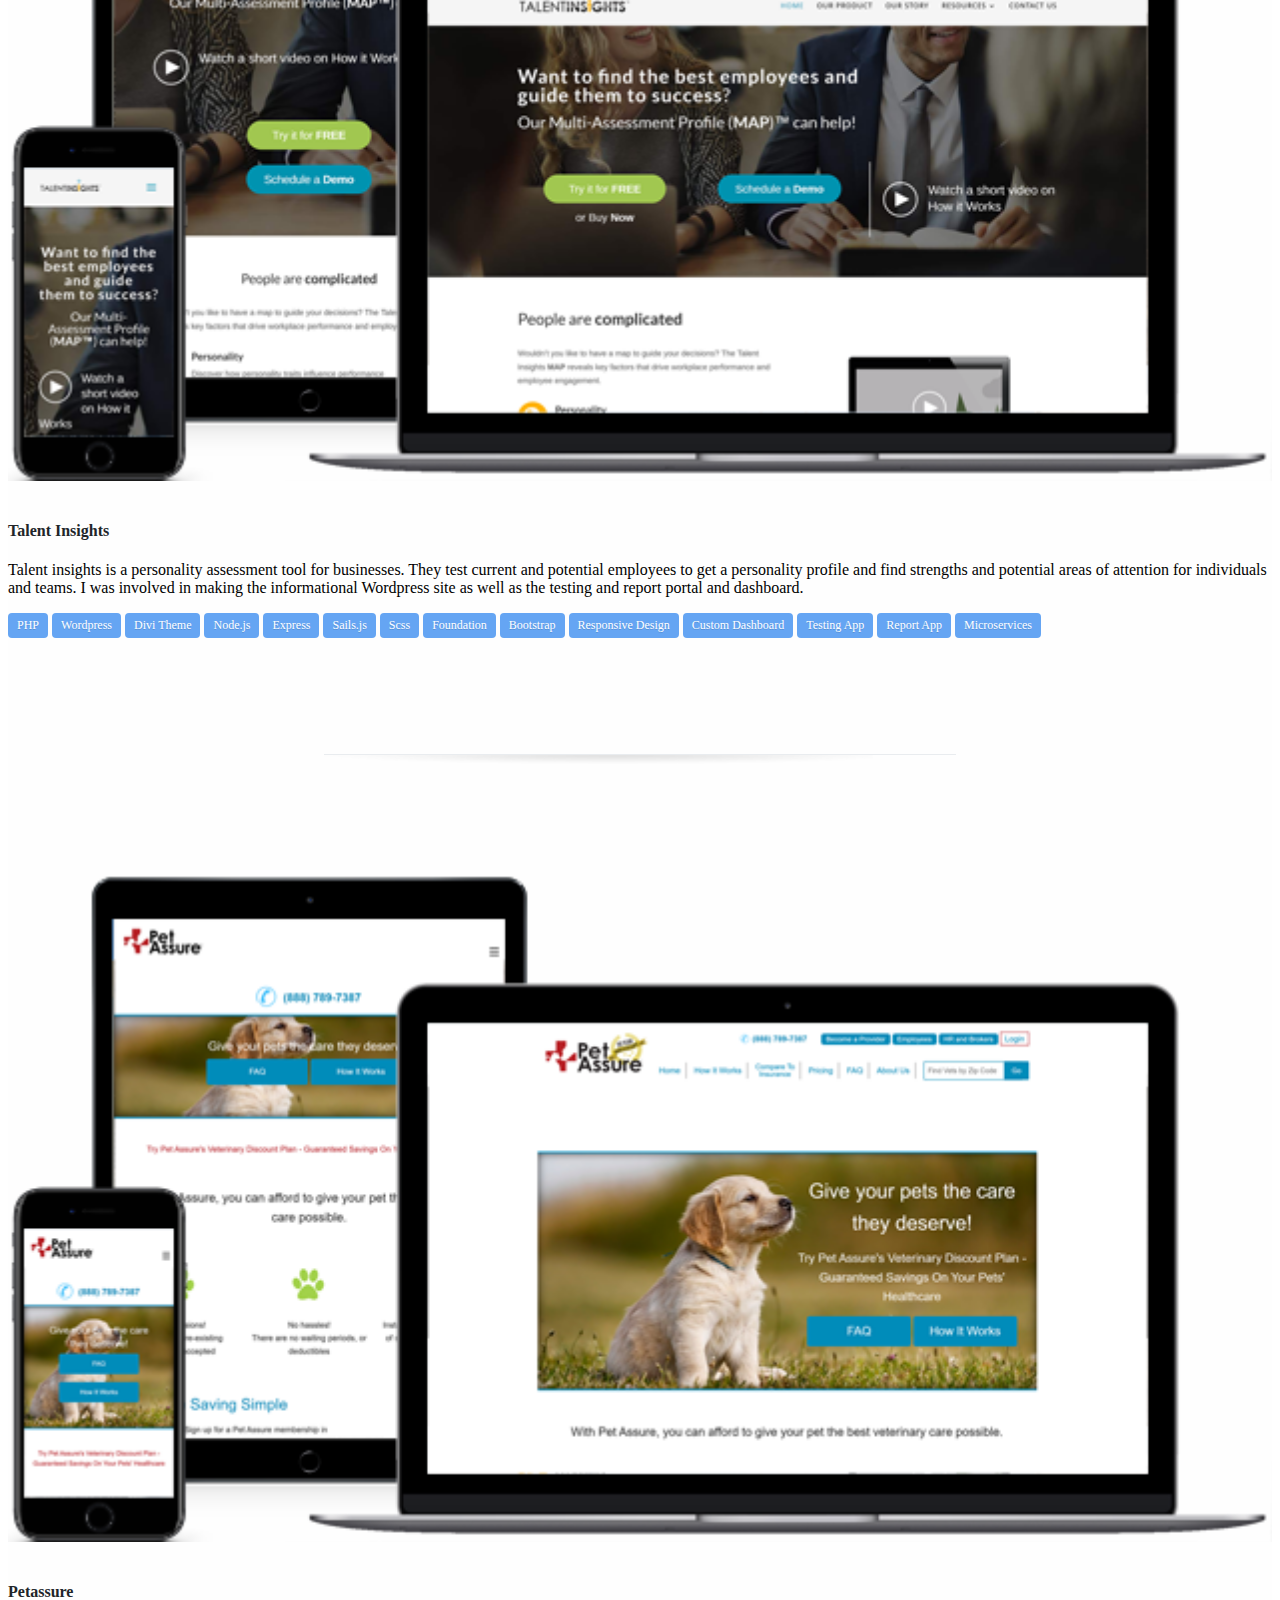
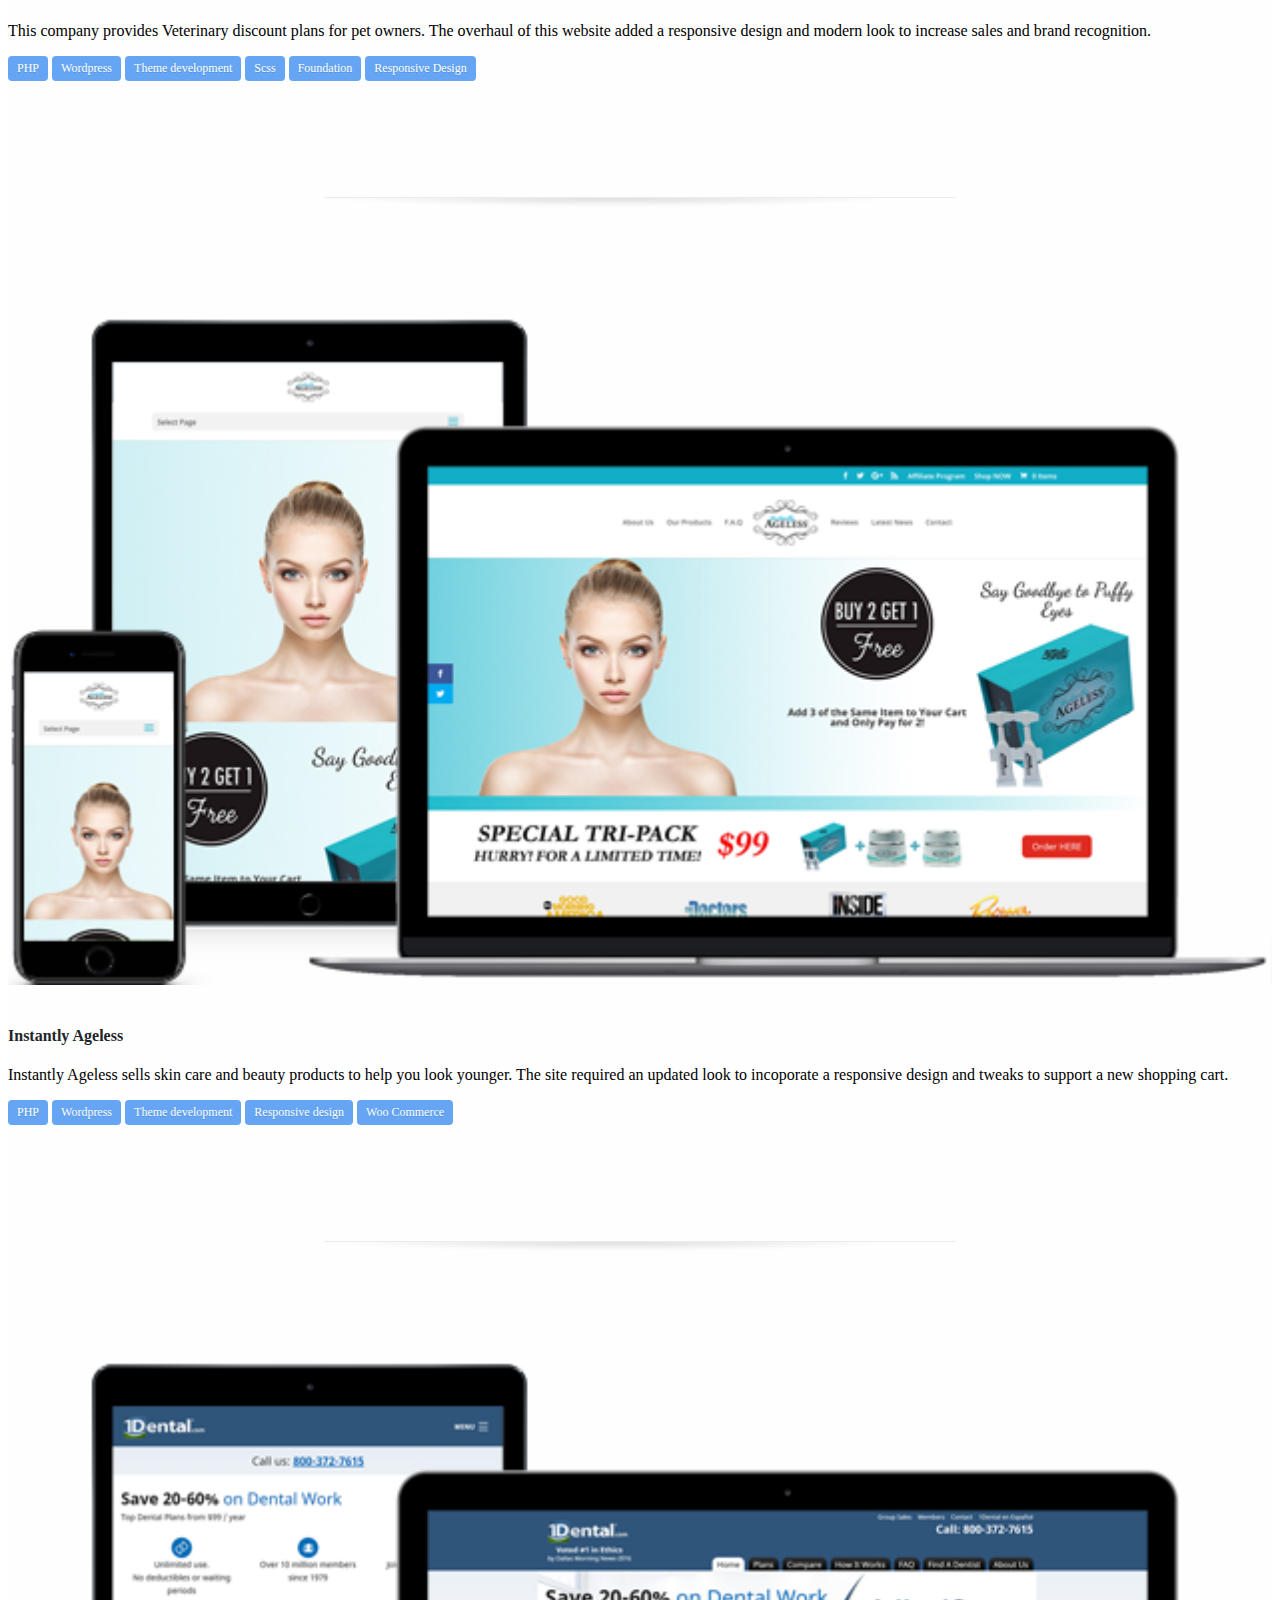
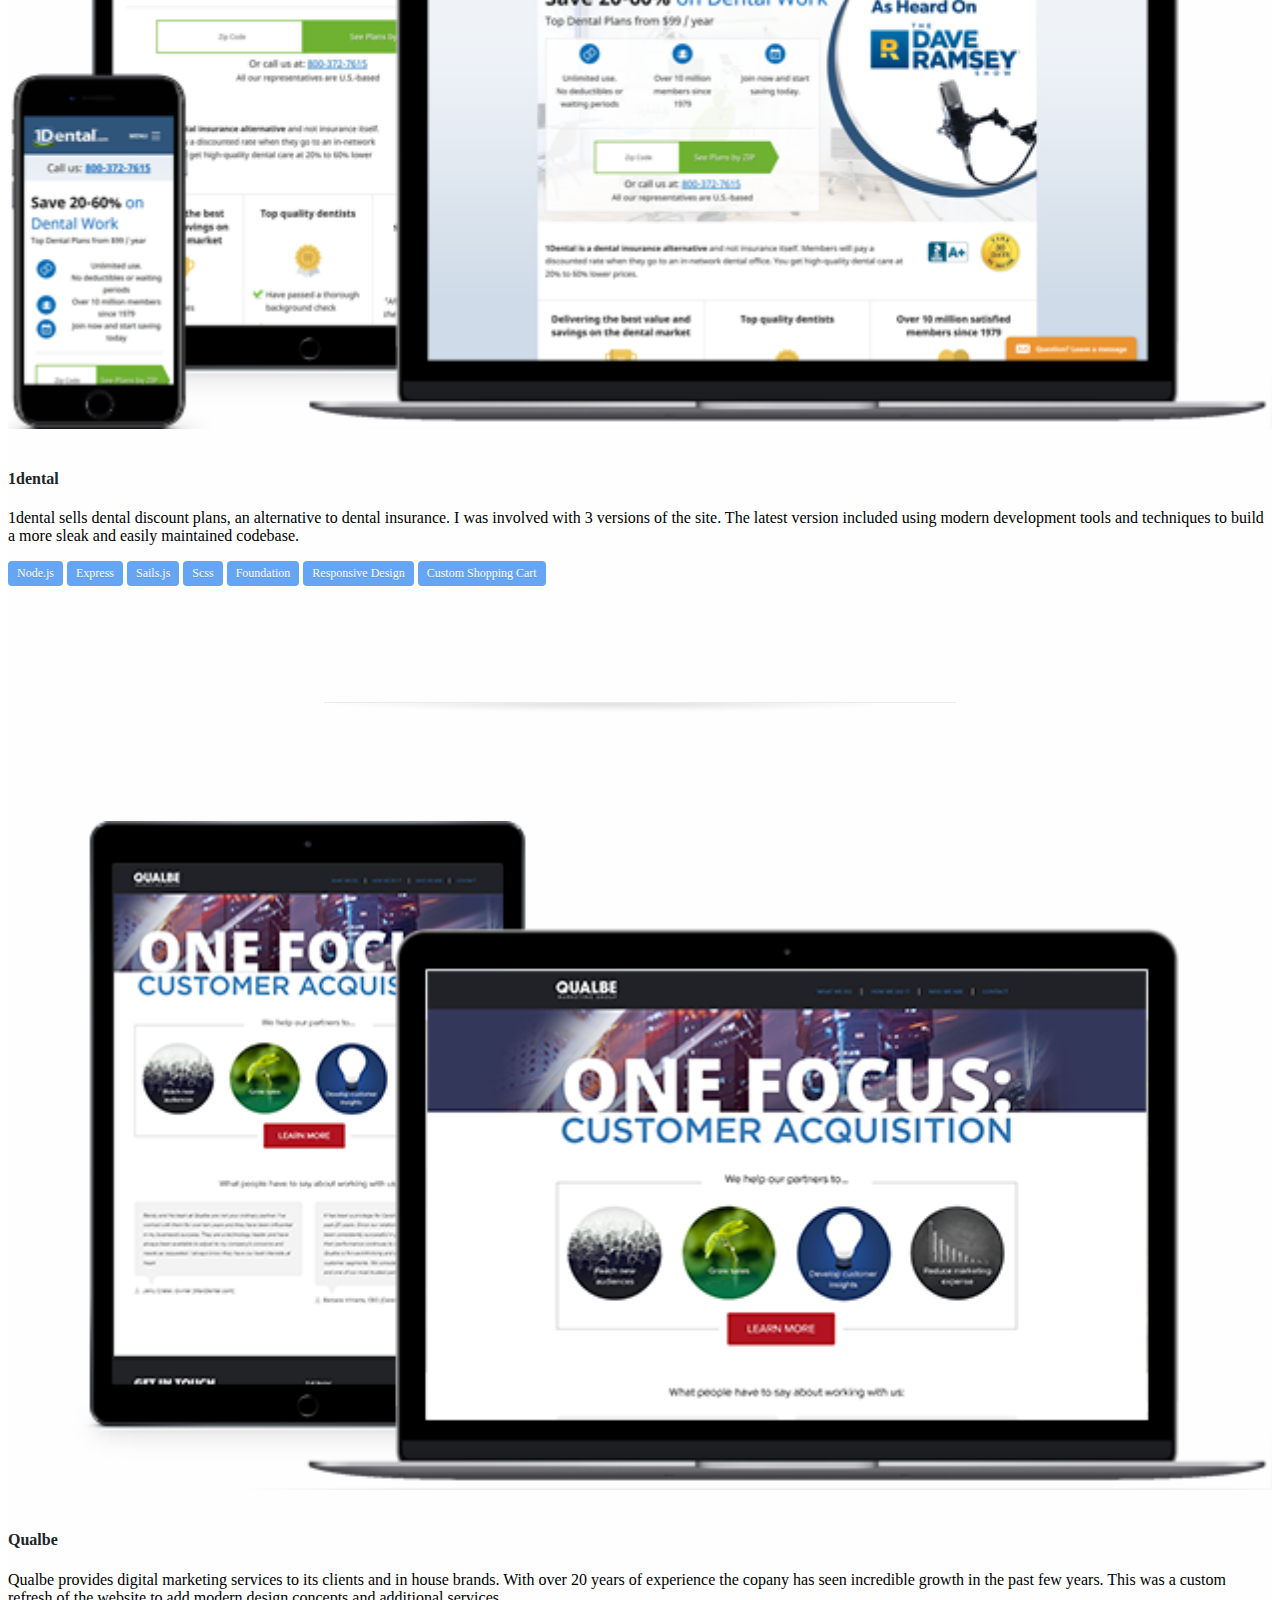
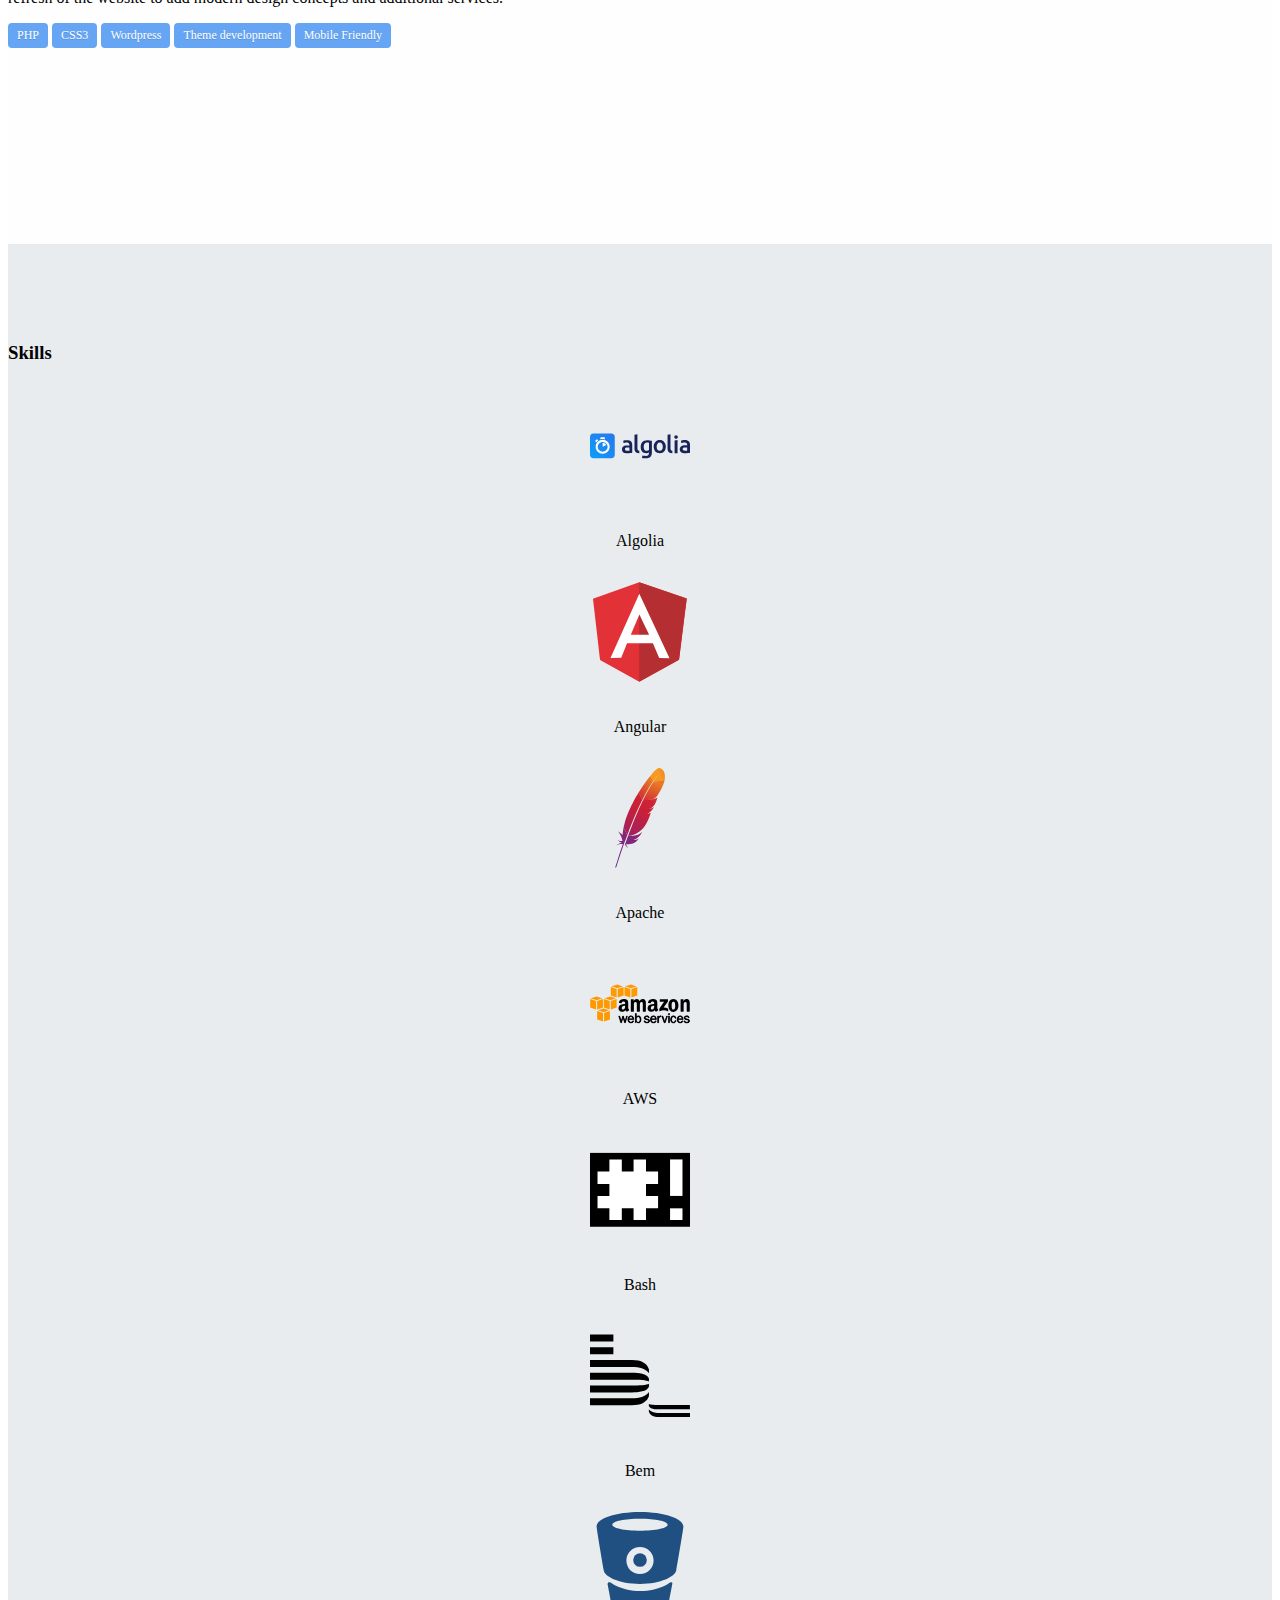
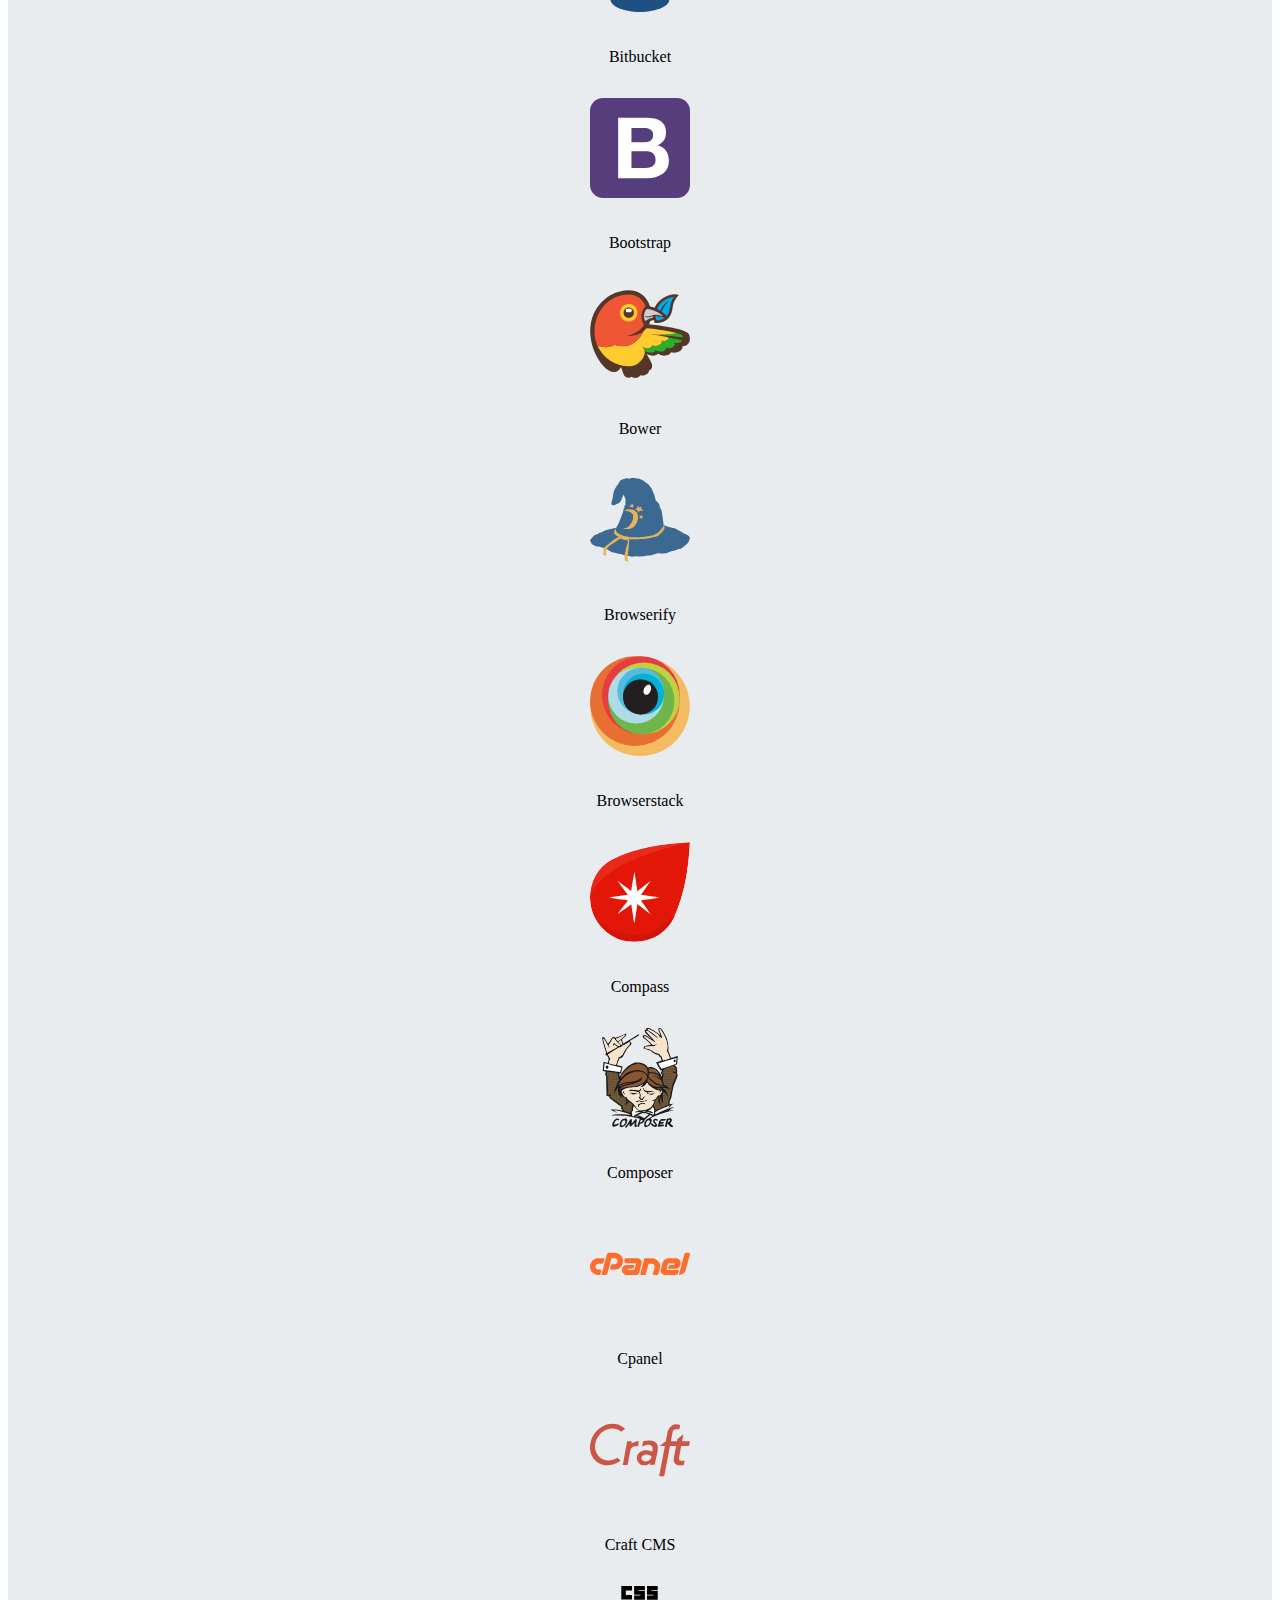
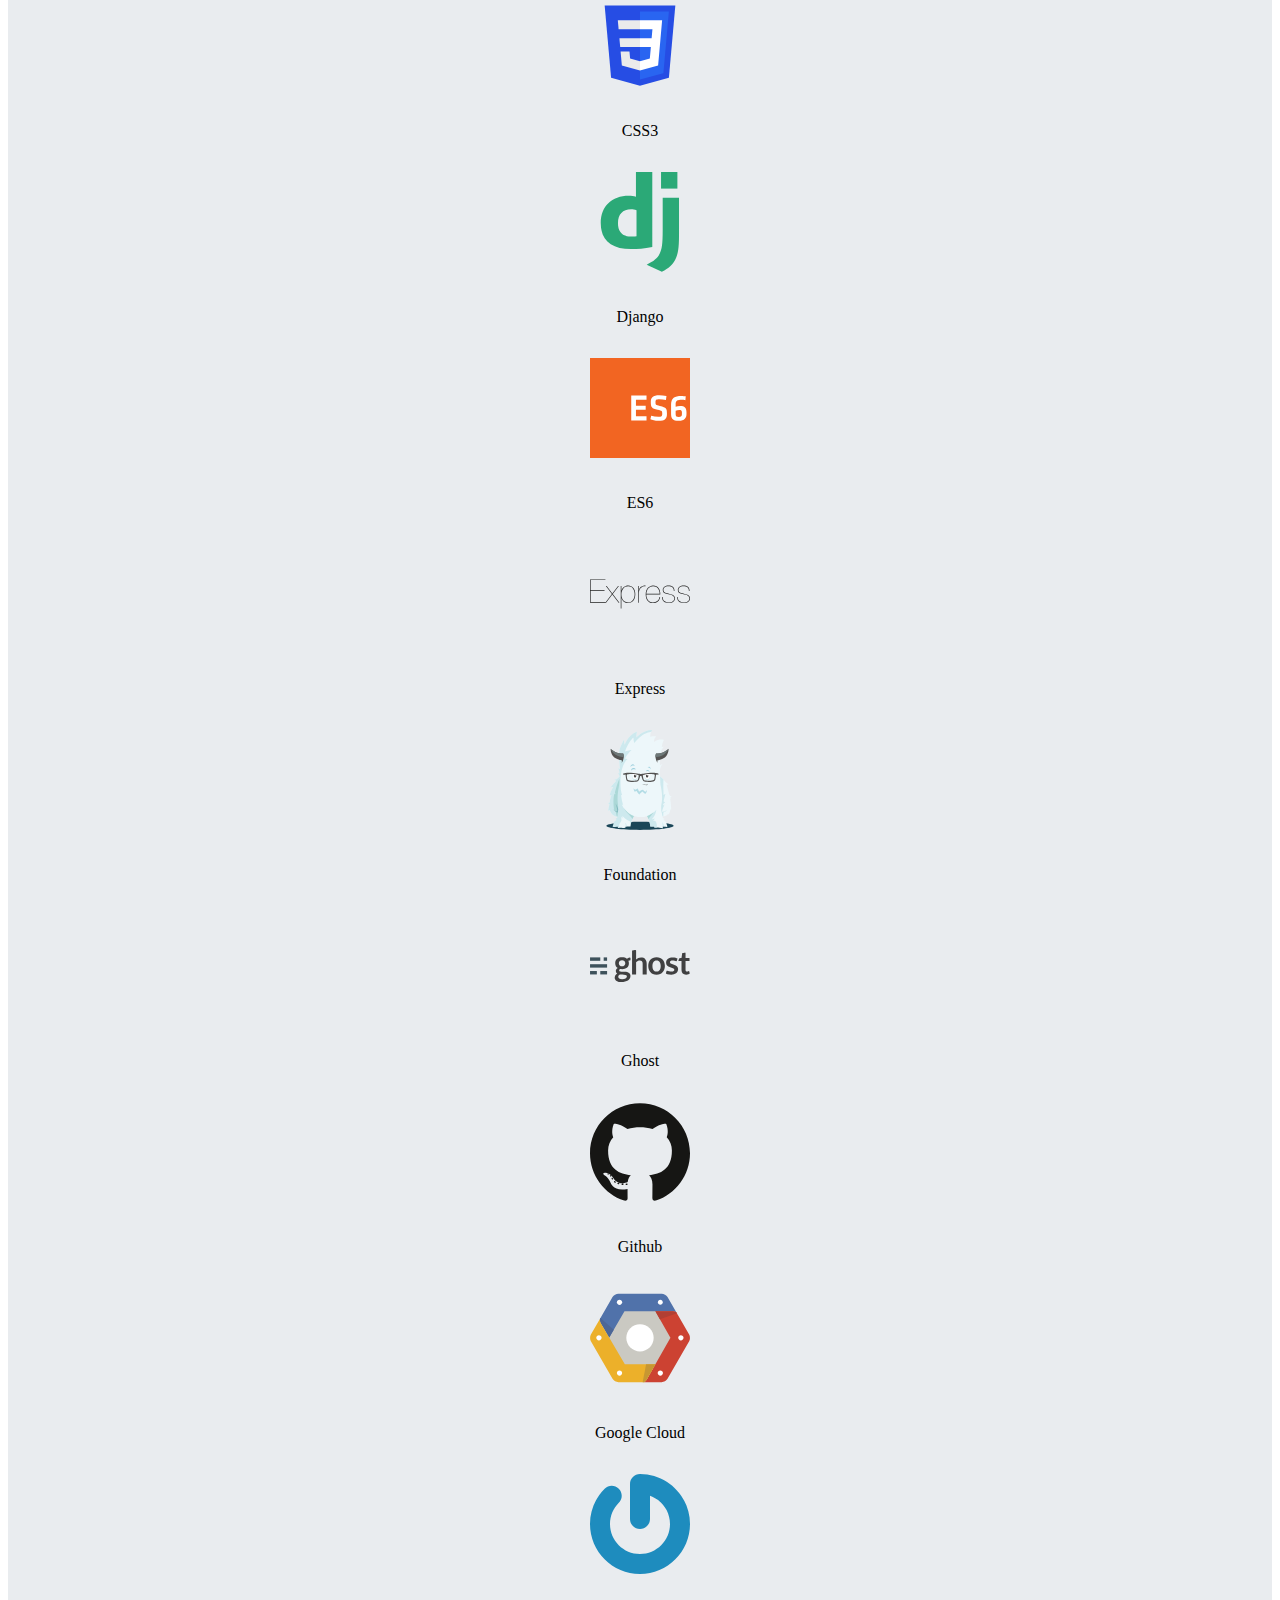
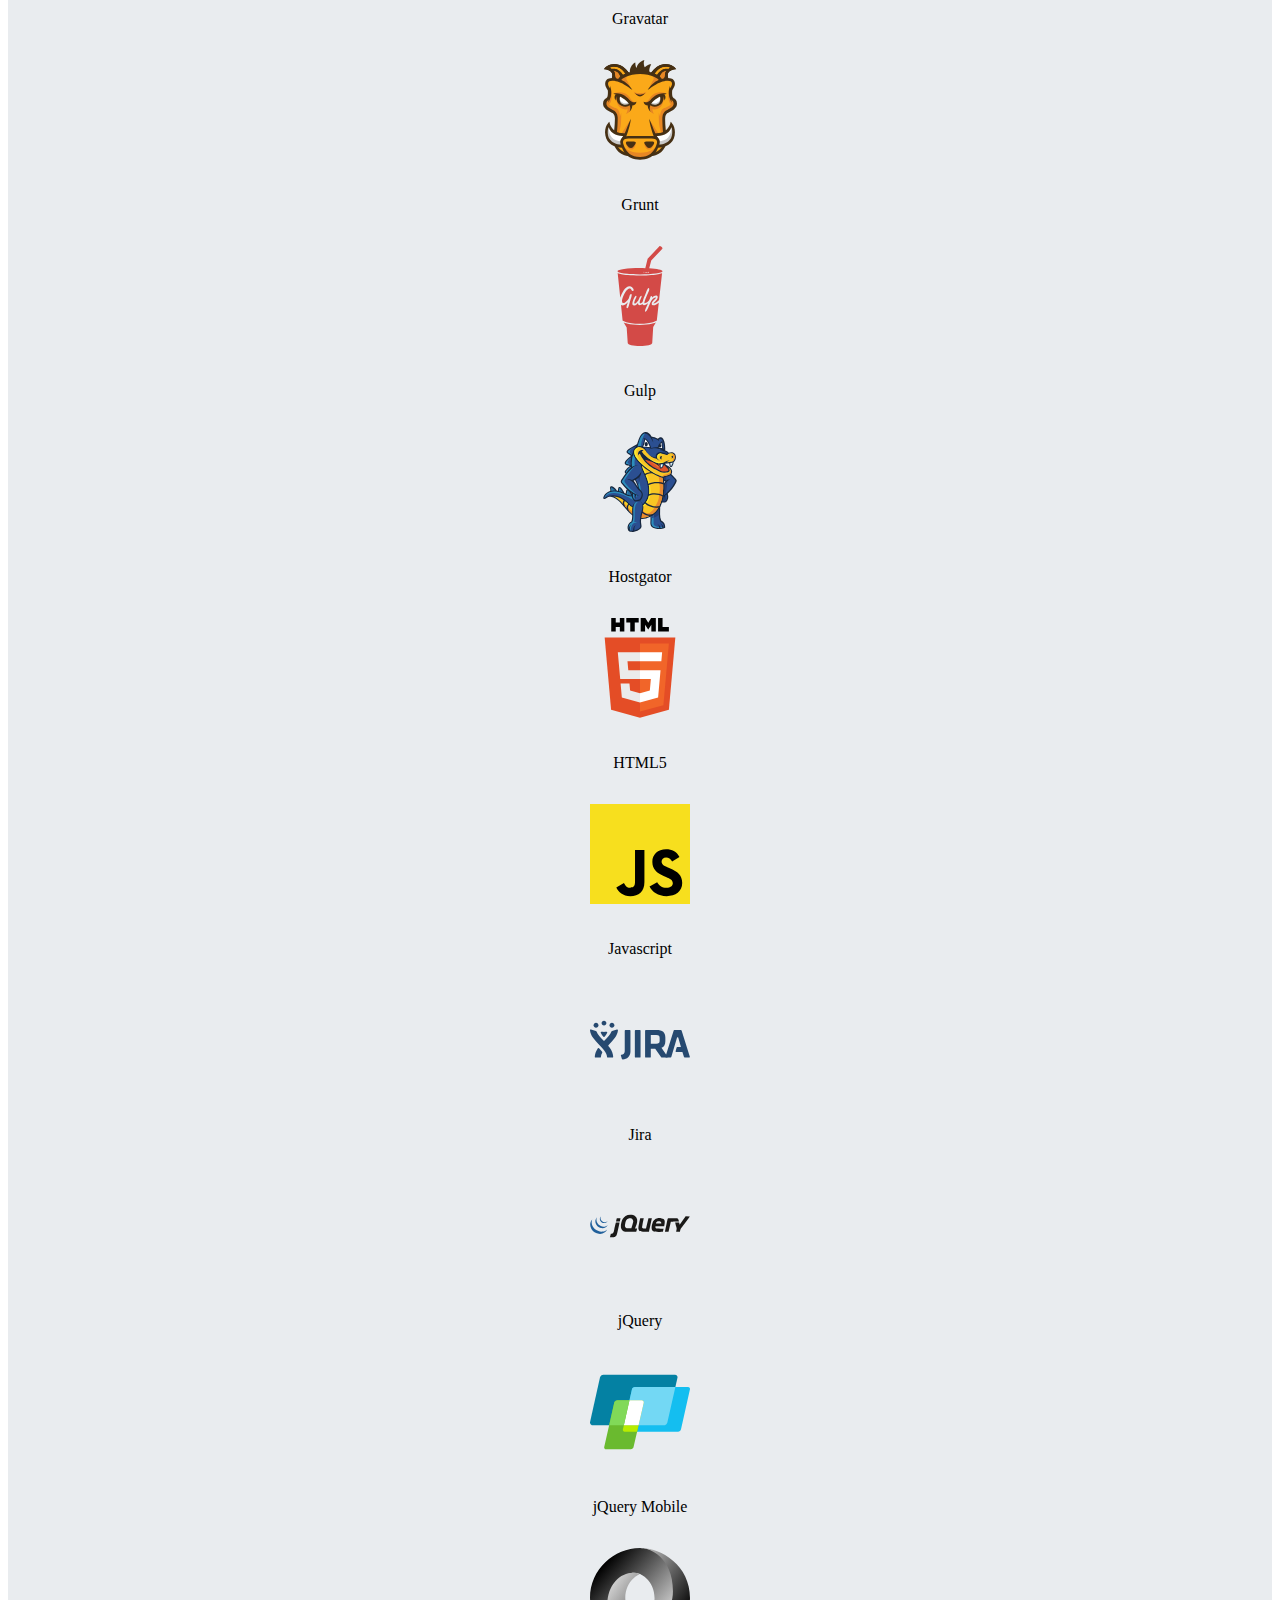
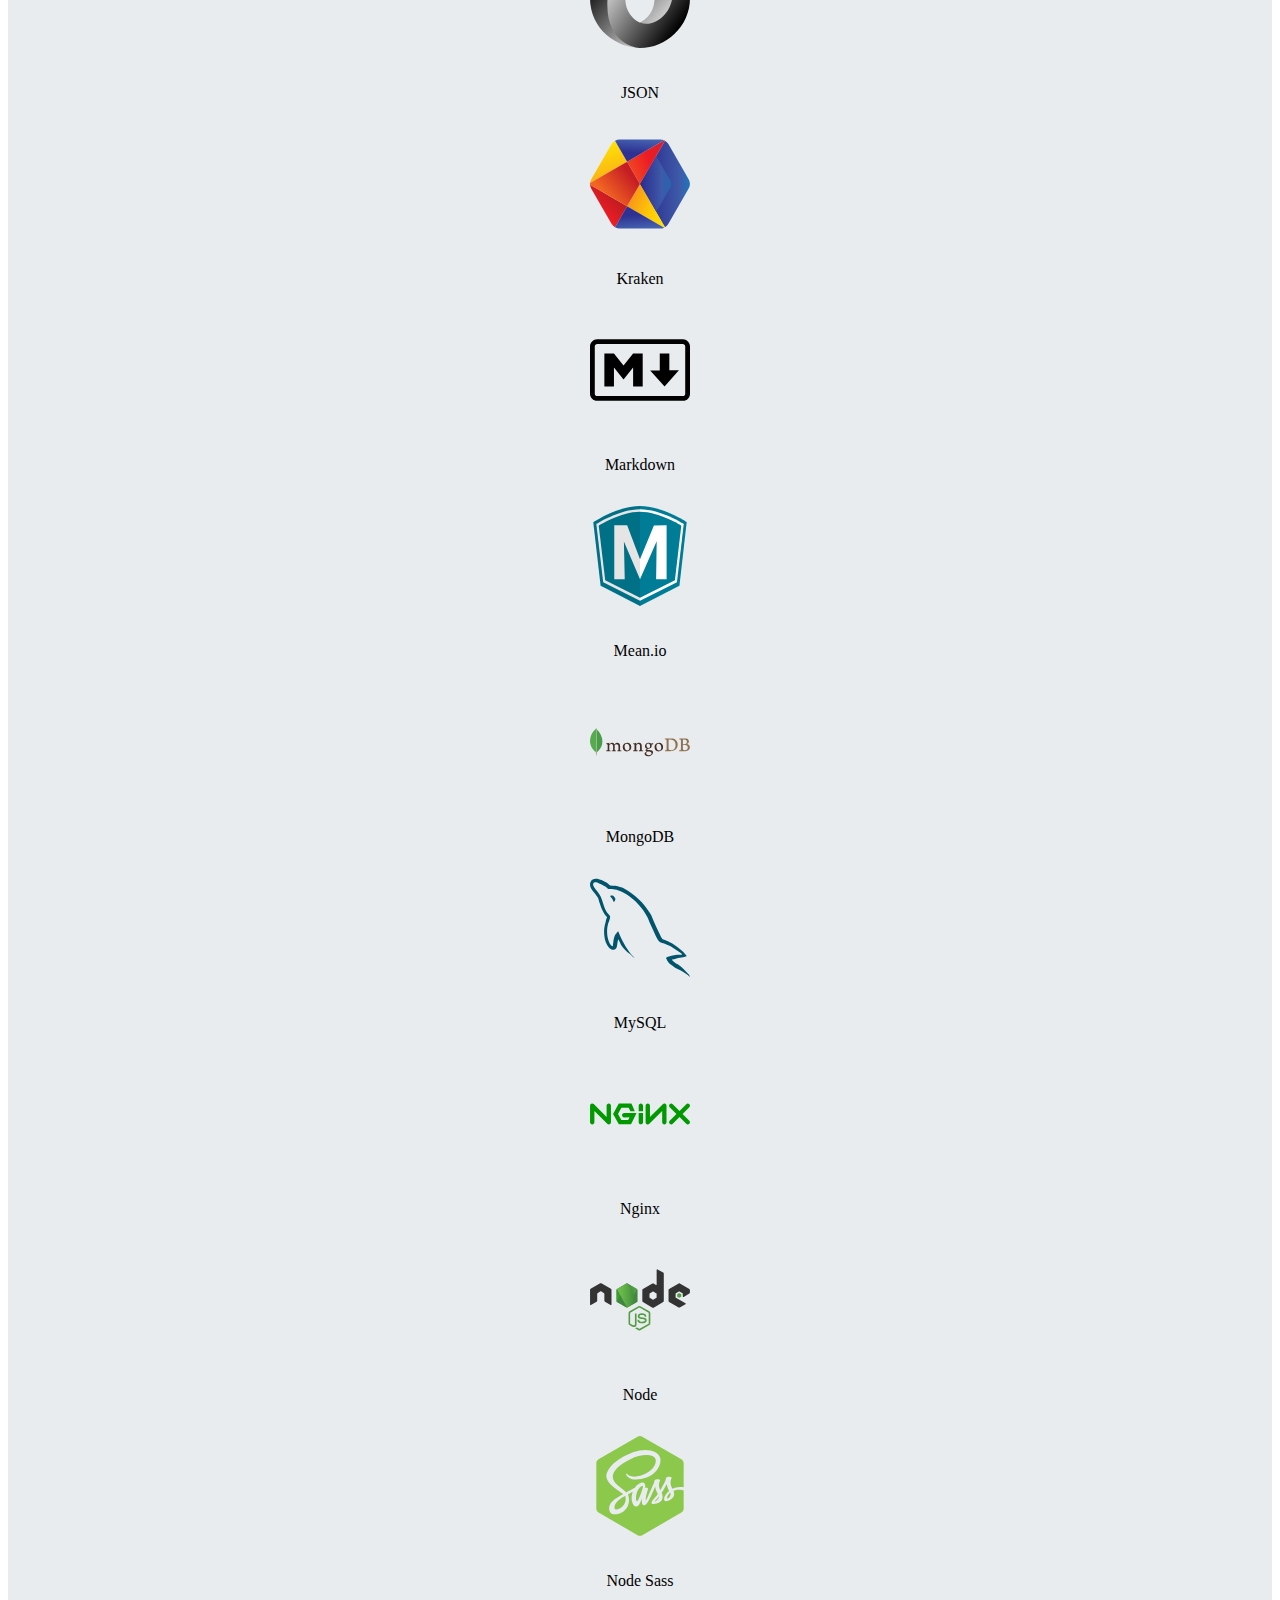
==== commit 0147af58: "Fixed text alignment issue on jet capital project" ====
--- a/index.html
+++ b/index.html
@@ -73,7 +73,7 @@
             <div class="col-sm-12 col-md-6 order-md-last text-center">
                 <img src="images/jetcapital-responsive.png" alt="Jet Capital">
             </div>
-            <div class="col-sm-12 col-md-6 order-md-first text-md-right align-self-center">
+            <div class="col-sm-12 col-md-6 order-md-first align-self-center">
               <h4 class="card-text biz-name"><a href="http://jetcapital.com/" rel="no-follow">Jet Capital</a></h4>
               <p>Jet Capital is a business loan company providing capital to small and medium businesses. I was involved in the upkeep and creation of new pages and tweaks to the existing theme.</p>
               <ul class="project__tools">
--- a/style.css
+++ b/style.css
@@ -66,6 +66,7 @@
 
 .project img {
   width: 100%;
+  margin-bottom: 1rem;
 }
 
 .project__tools {
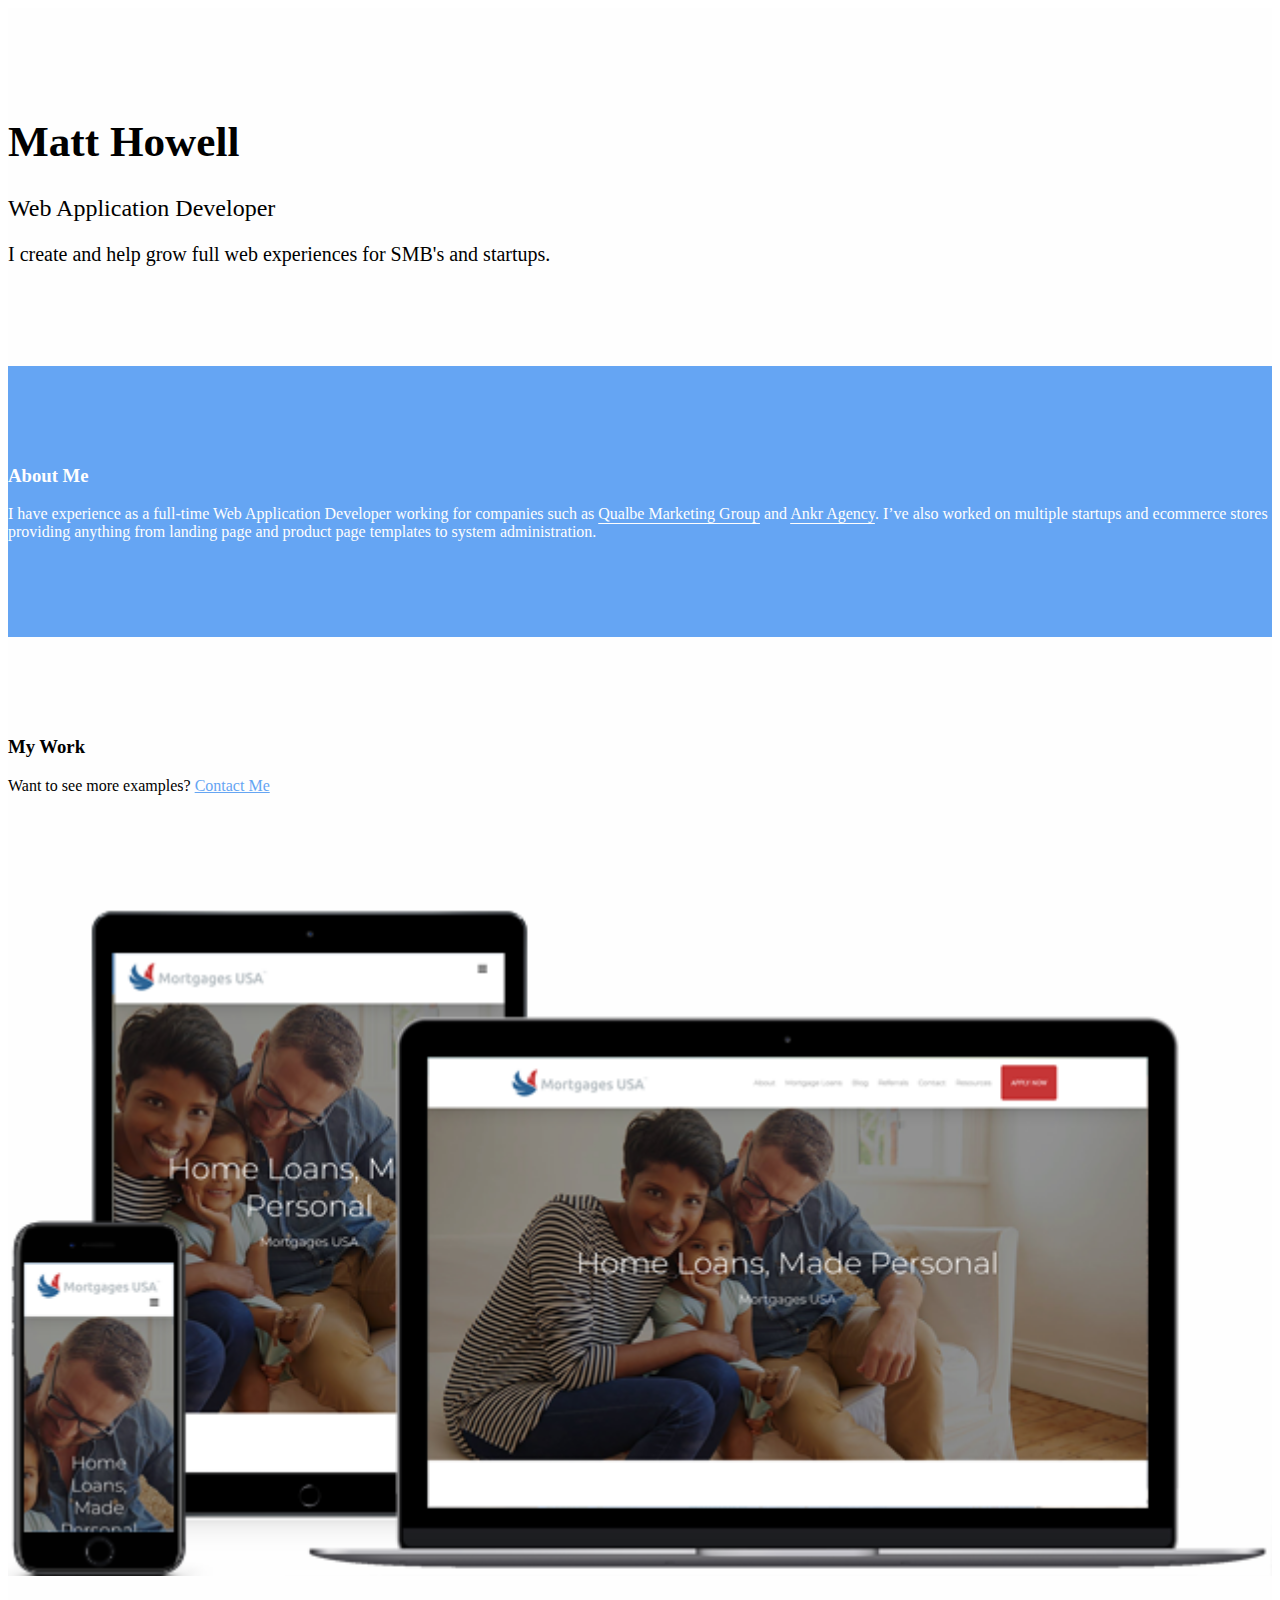
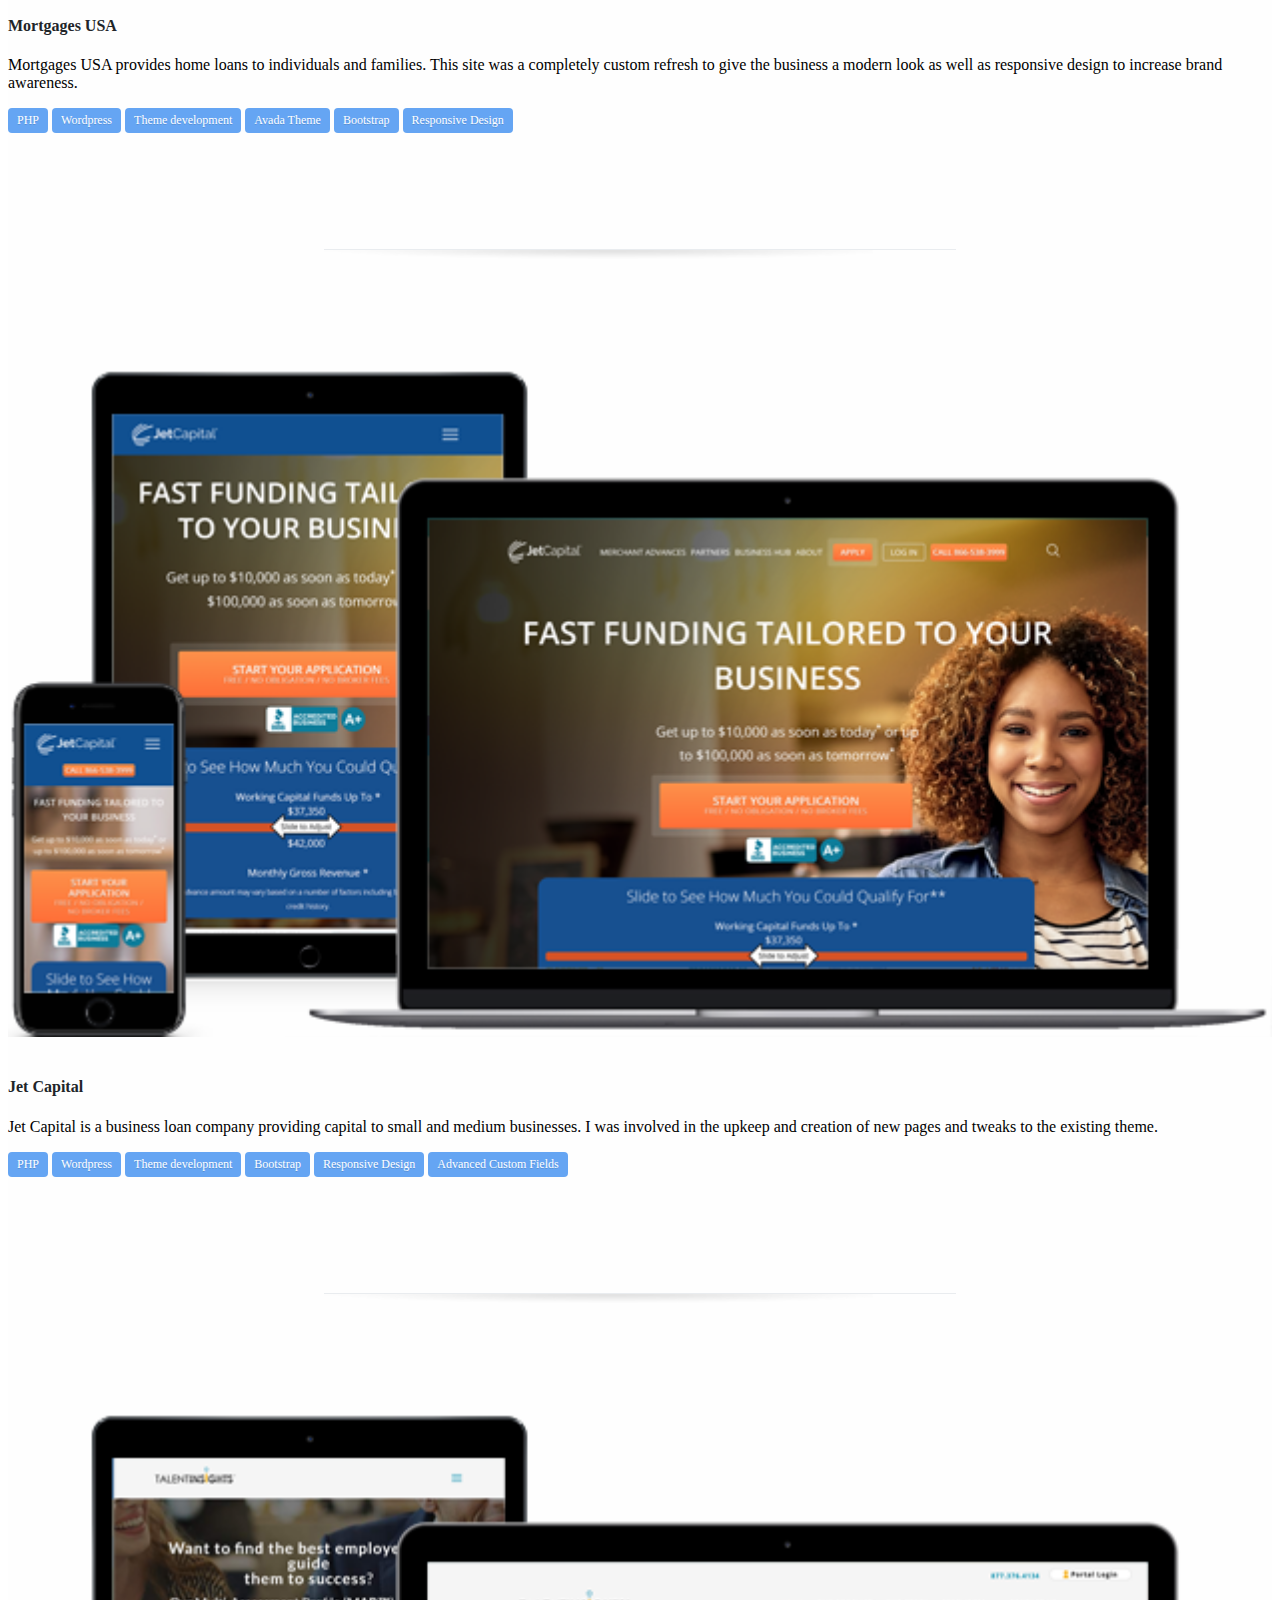
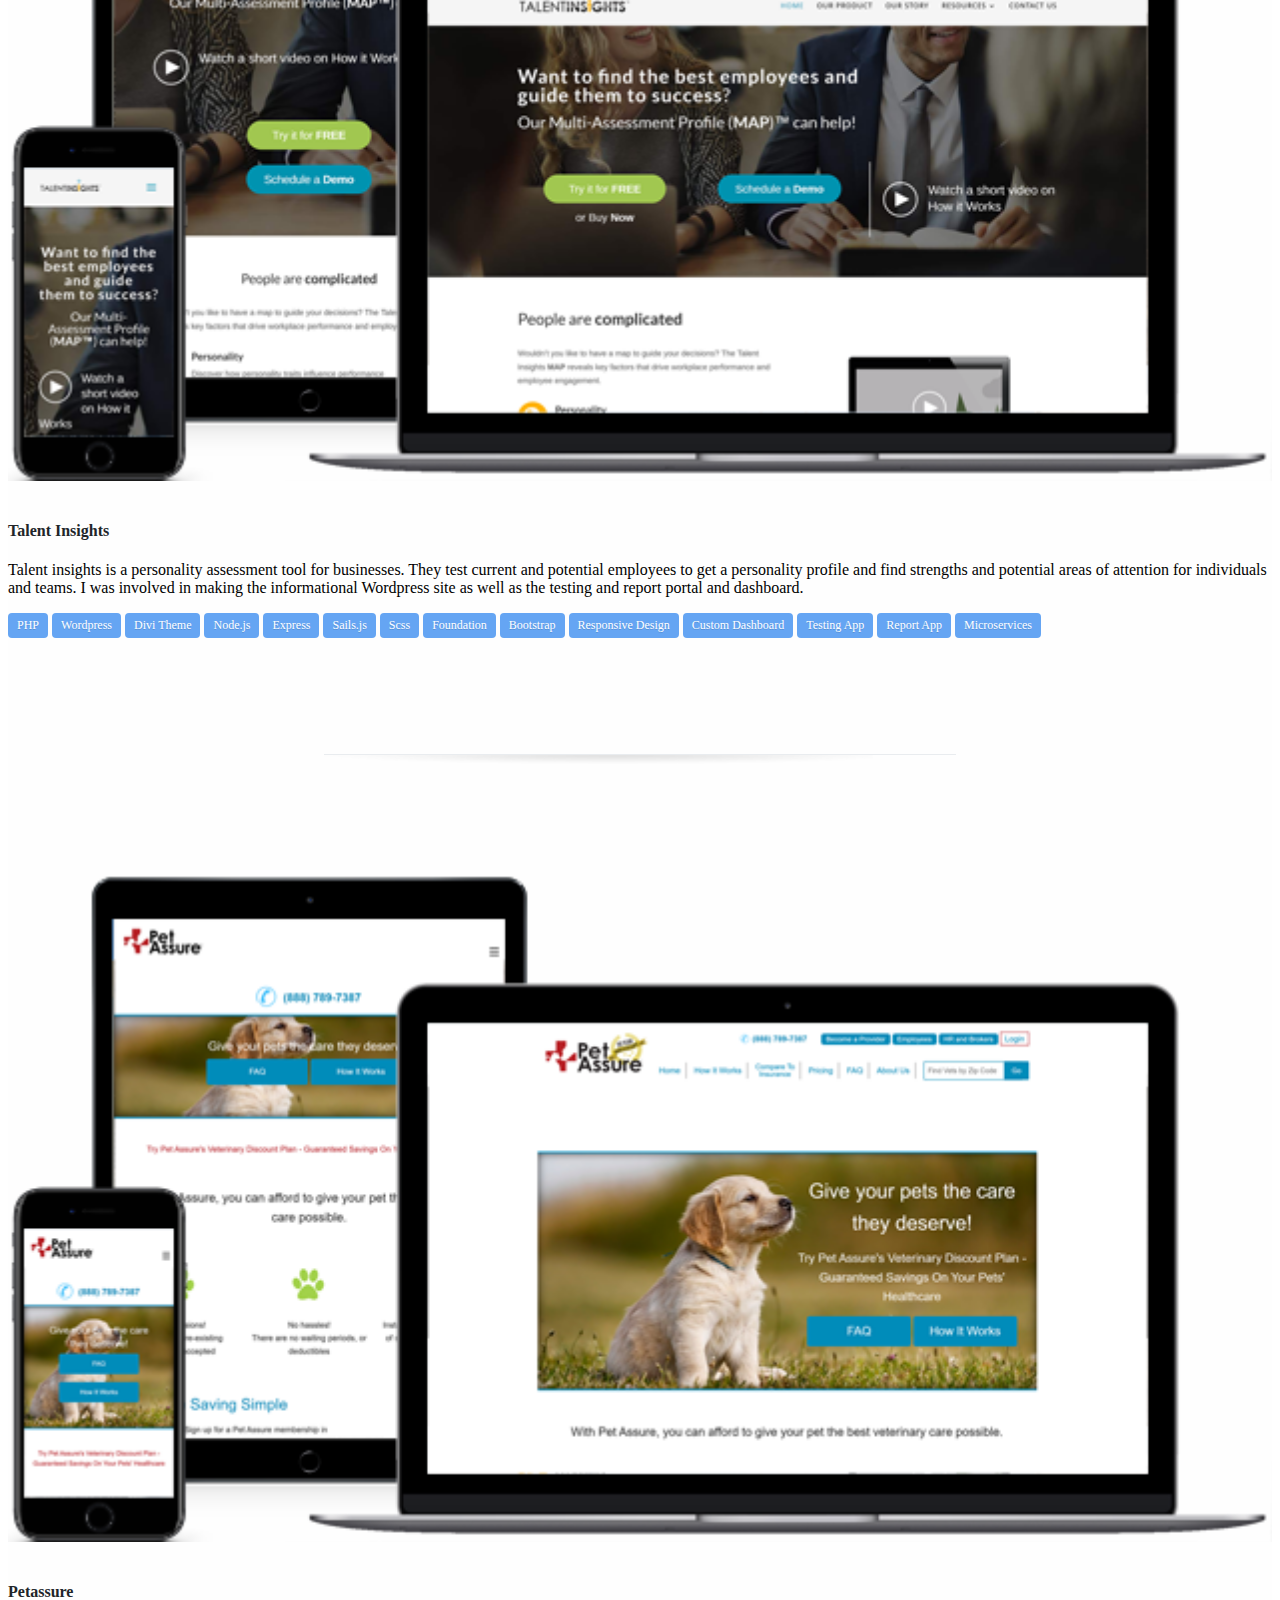
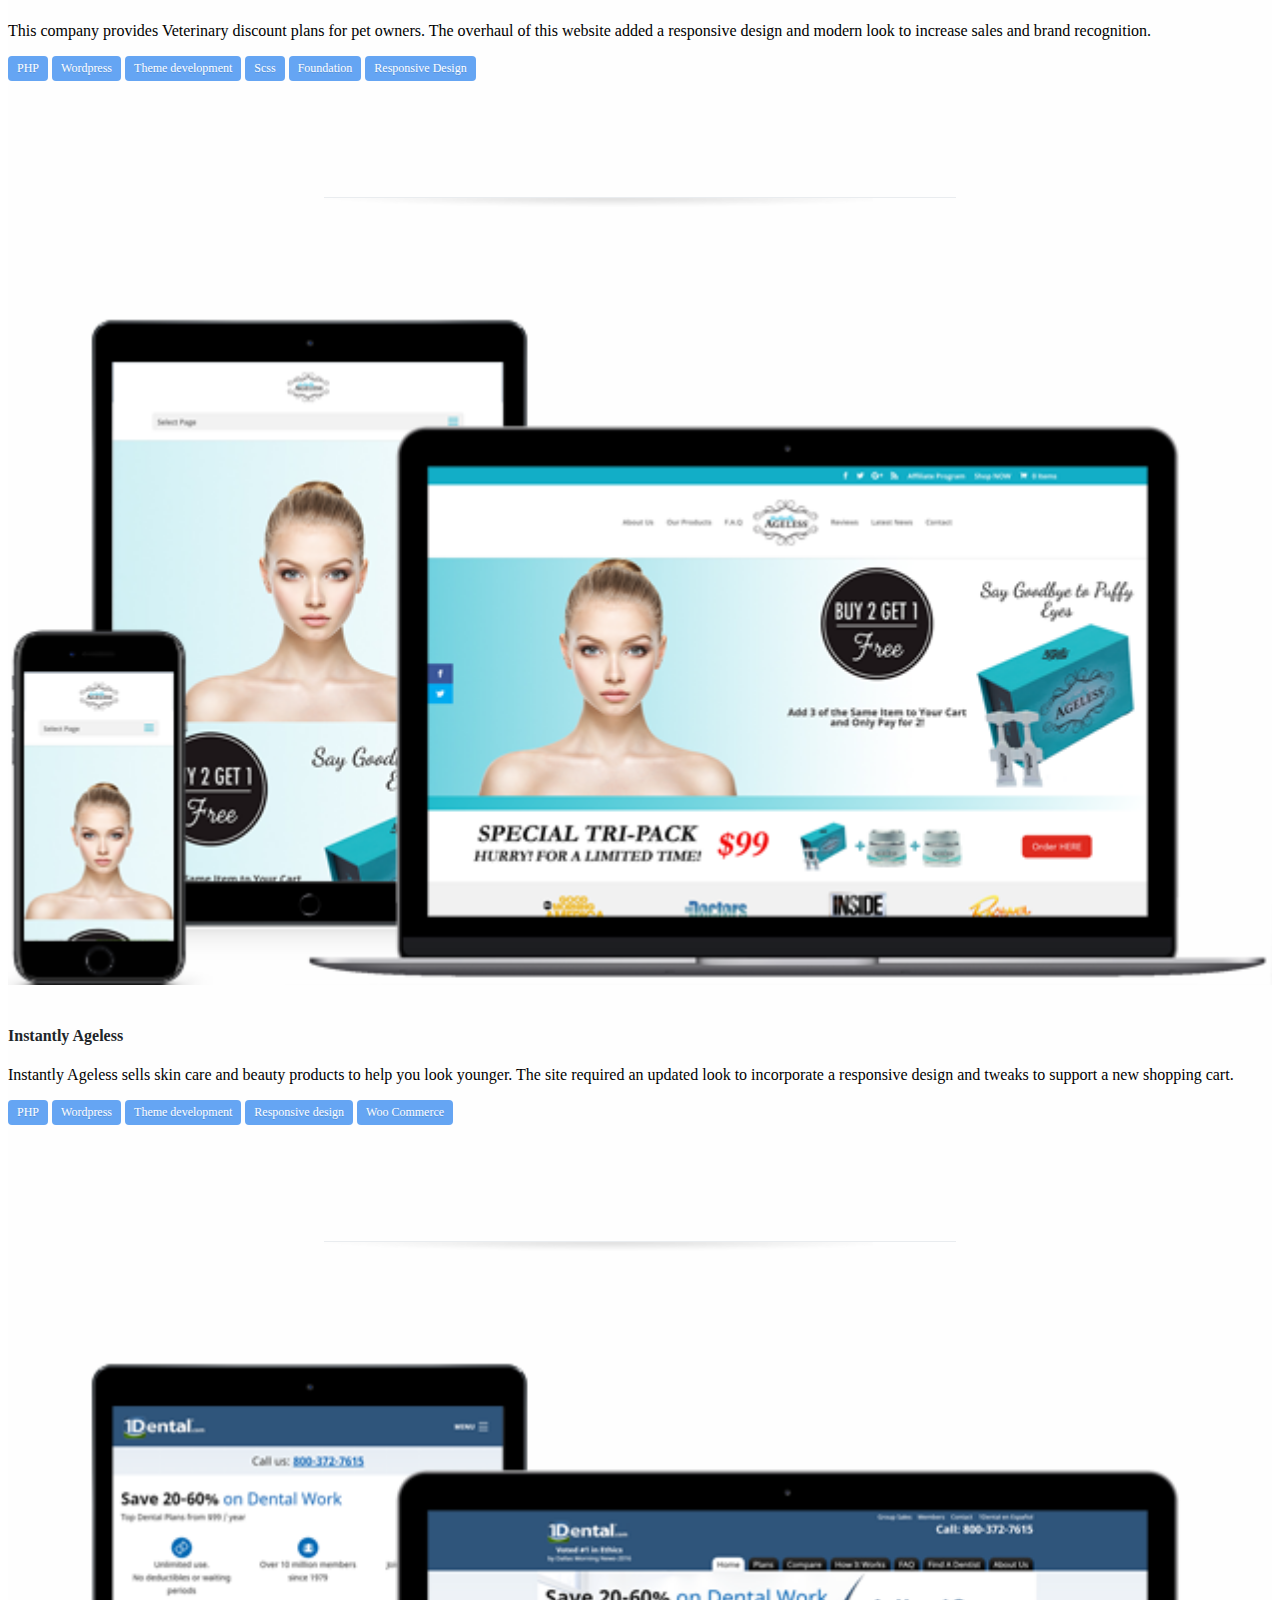
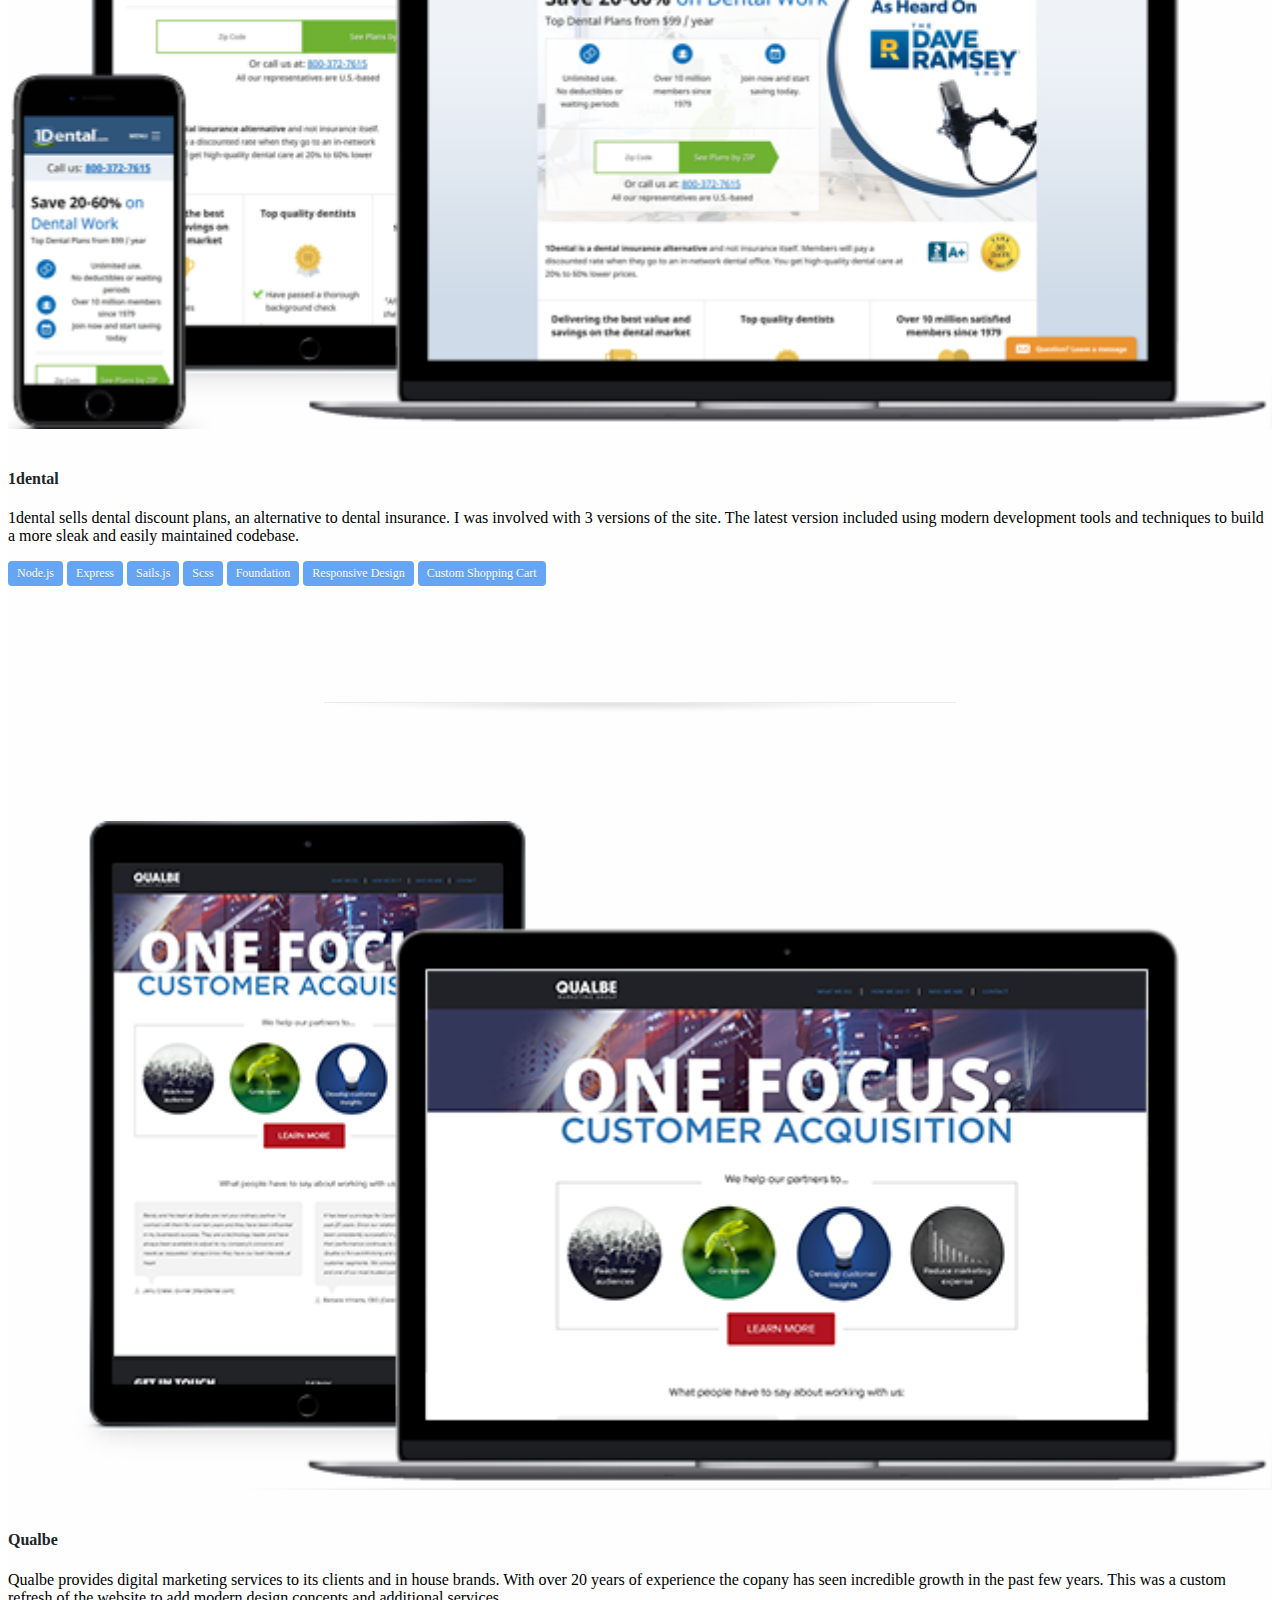
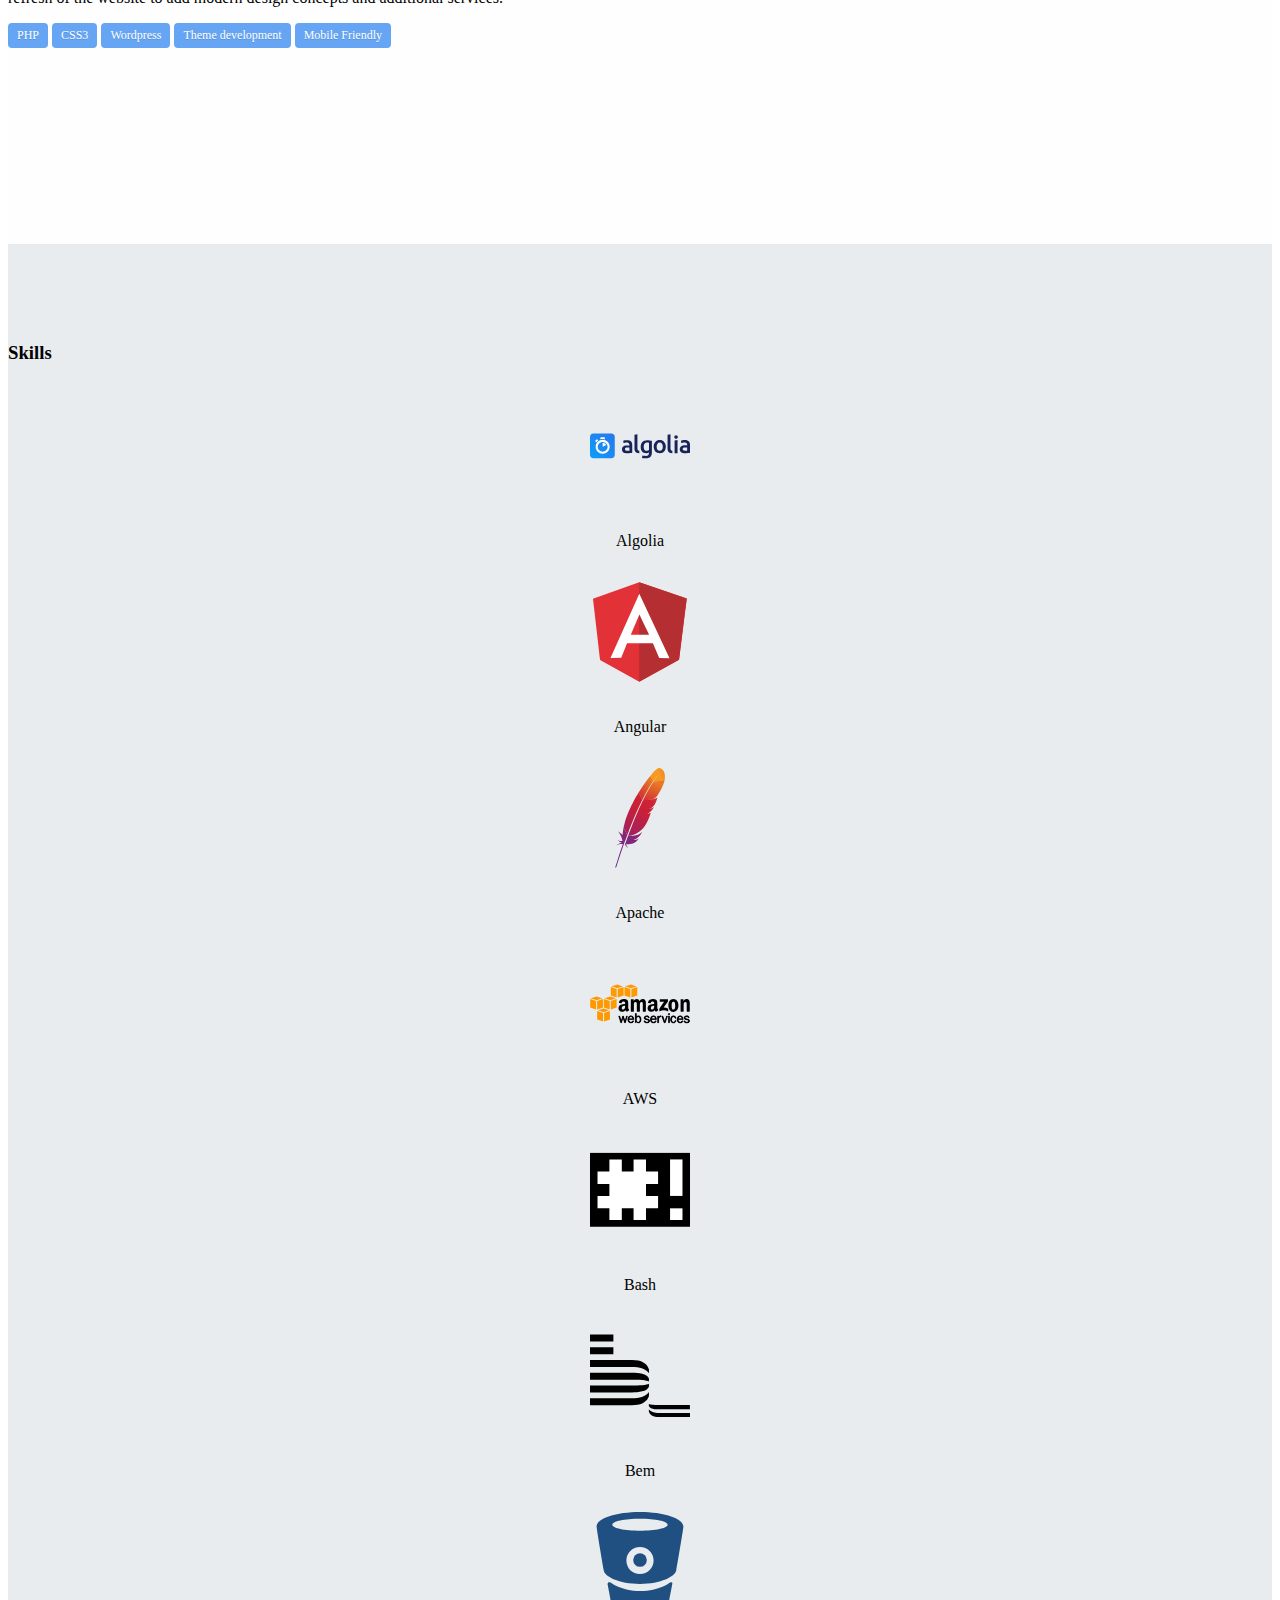
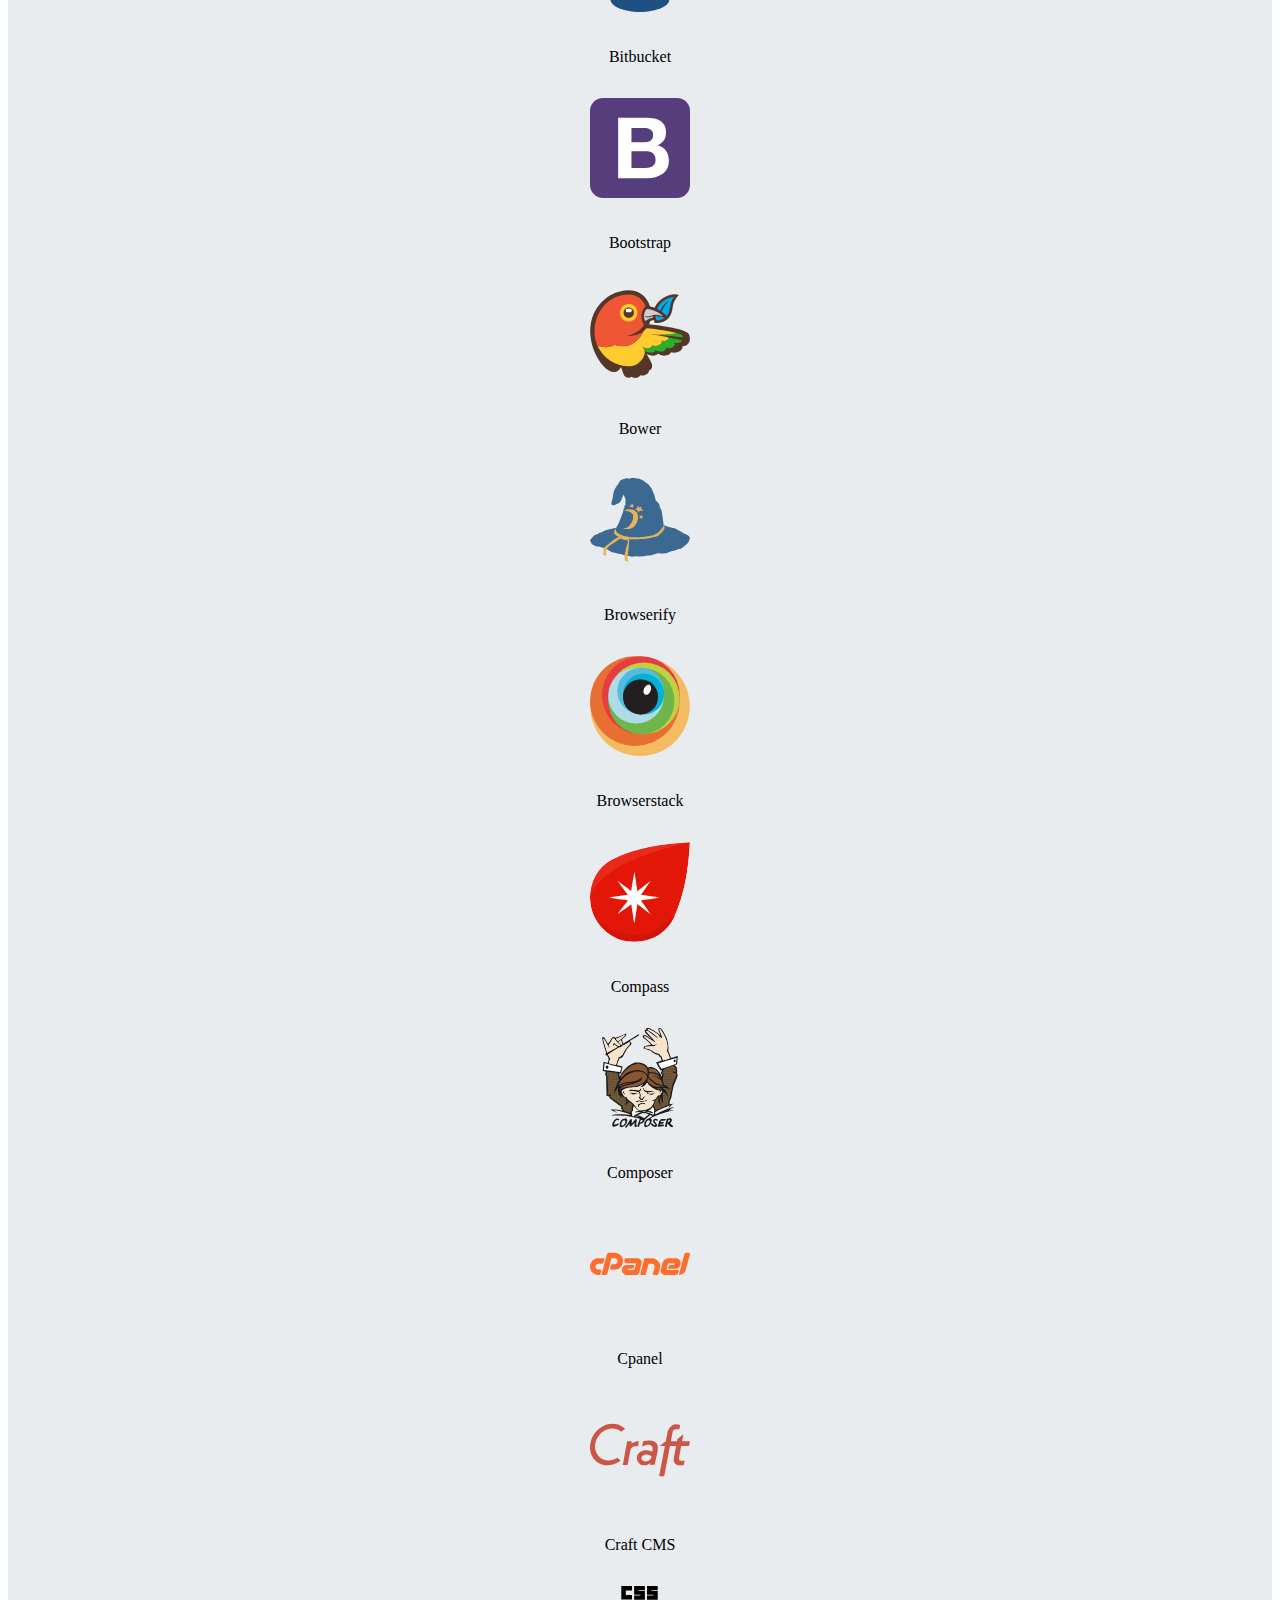
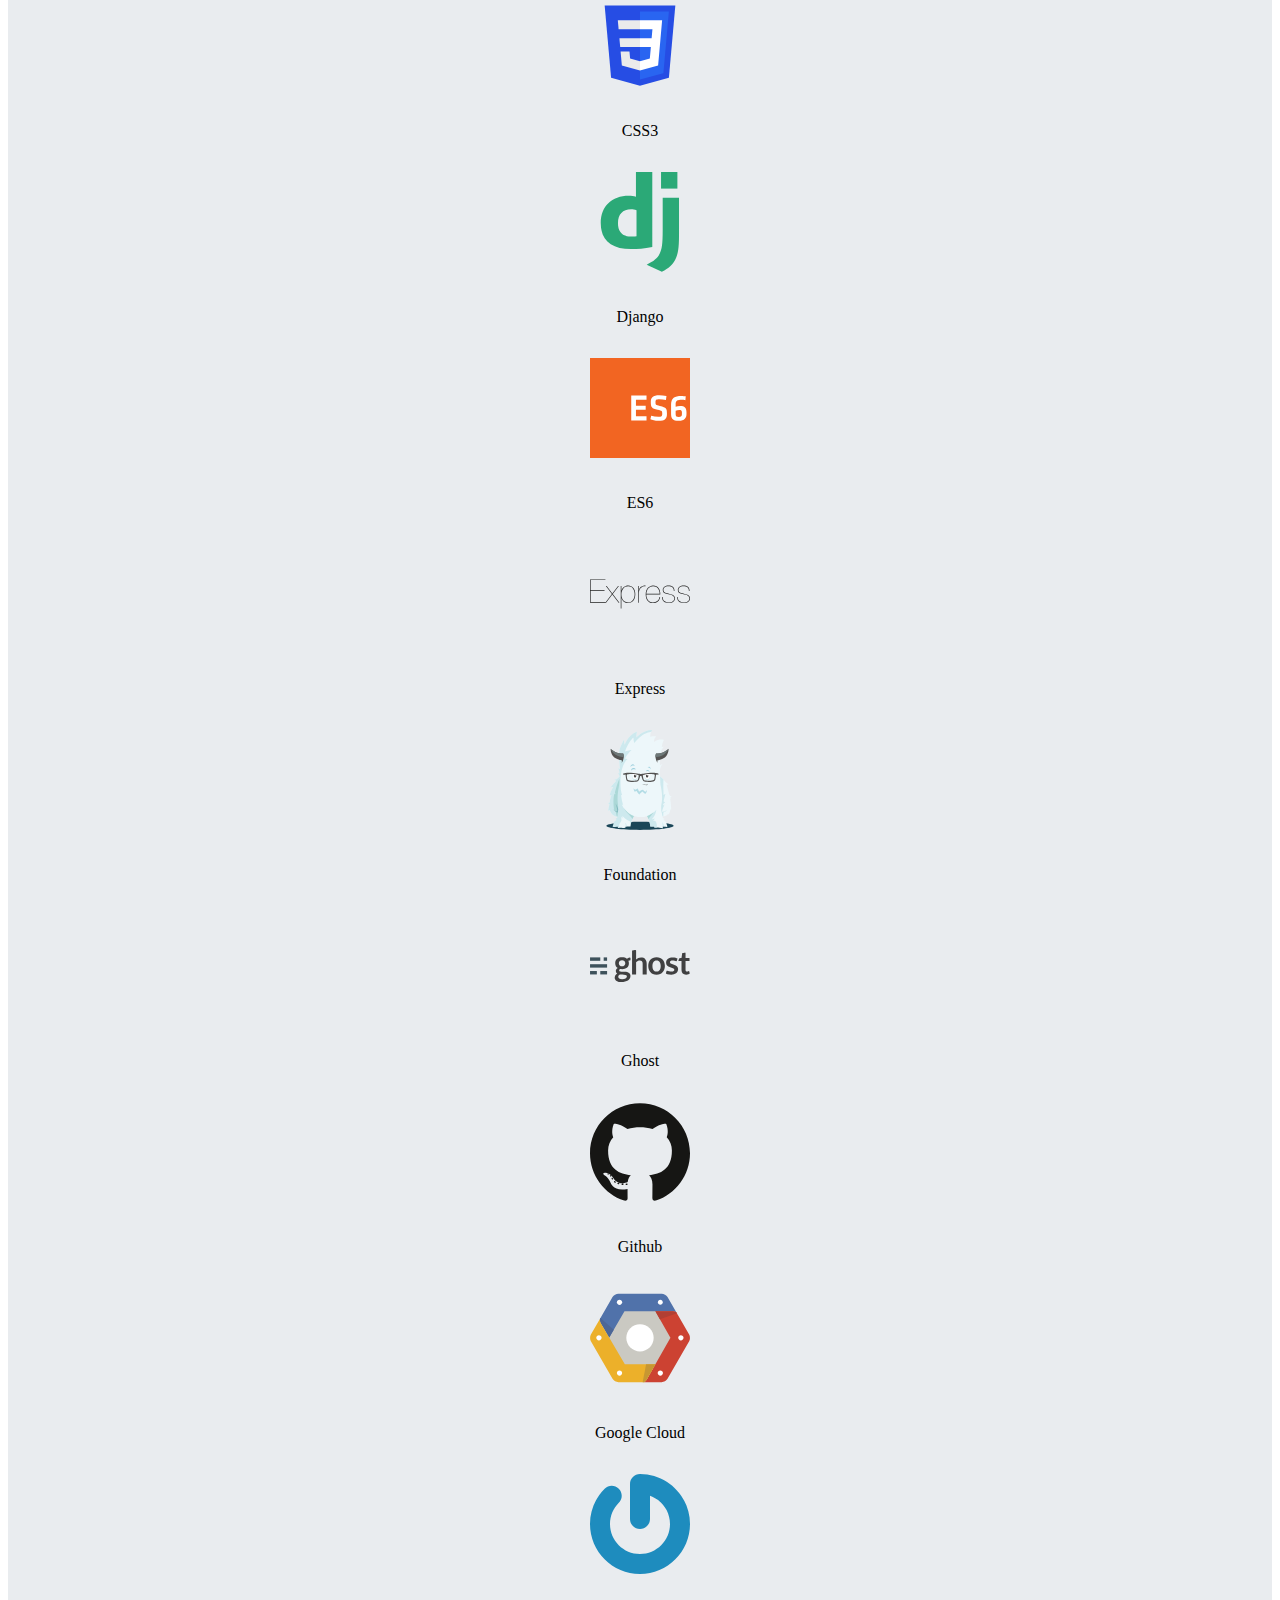
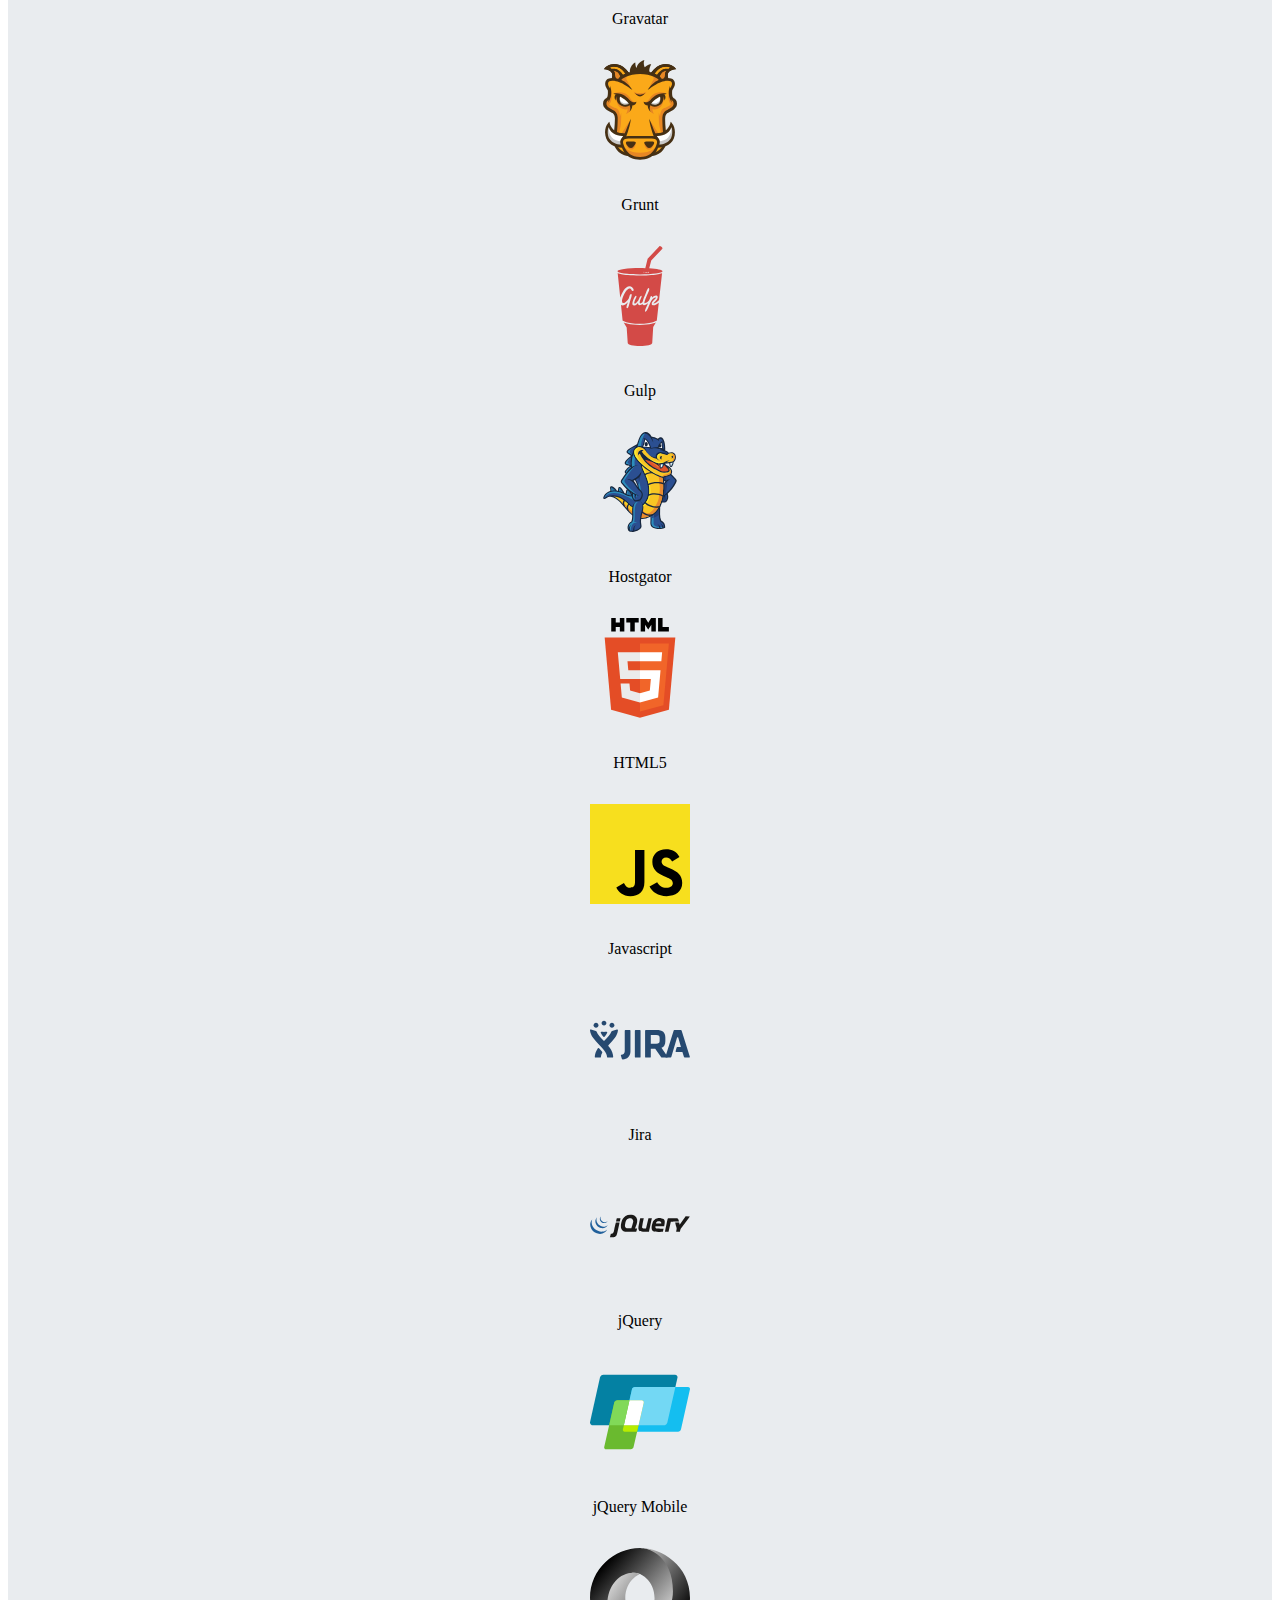
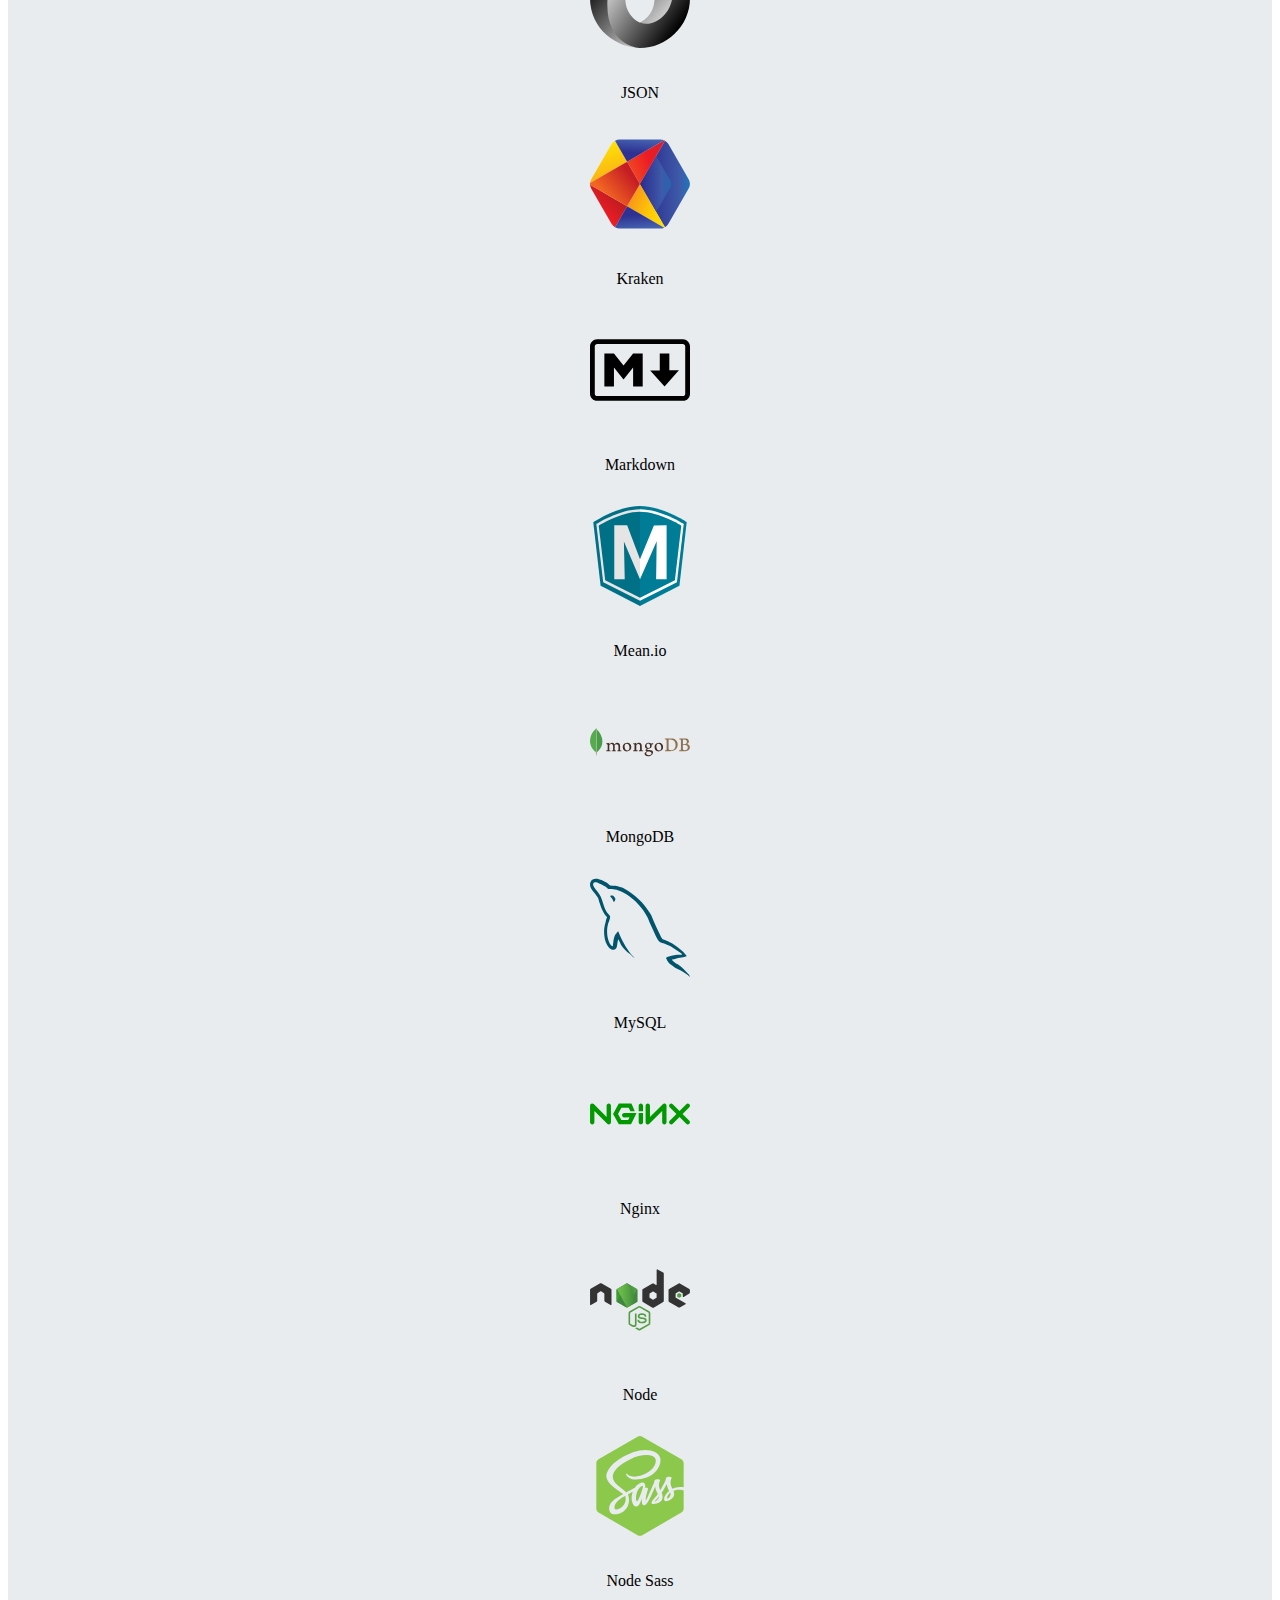
==== commit 369fd95c: "Fixed typo" ====
--- a/index.html
+++ b/index.html
@@ -138,7 +138,7 @@
             </div>
             <div class="col-sm-12 col-md-6 align-self-center">
                 <h4 class="card-text biz-name"><a href="https://instantlyageless.com/" rel="no-follow">Instantly Ageless</a></h4>
-                <p>Instantly Ageless sells skin care and beauty products to help you look younger. The site required an updated look to incoporate a responsive design and tweaks to support a new shopping cart.</p>
+                <p>Instantly Ageless sells skin care and beauty products to help you look younger. The site required an updated look to incorporate a responsive design and tweaks to support a new shopping cart.</p>
               <ul class="project__tools">
                 <li>PHP</li>
                 <li>Wordpress</li>
@@ -480,7 +480,7 @@
                 </div>
                 <input type="hidden" name="_next" value="portfolio/thanks.html" />
                 <input type="hidden" name="_subject" value="New submission on my porfolio!" />
-                <button type="submit" class="btn btn-card">Submit</button> <i>* Required Fields</i>
+                <button type="submit" class="btn">Submit</button> <i>* Required Fields</i>
               </form>
             </div>
           </div>
--- a/style.css
+++ b/style.css
@@ -93,8 +93,6 @@
   width: 50%;
 }
 
-
-
 .skills {
   background-color: #e9ecef;
   padding-top: 5rem;
@@ -117,6 +115,17 @@
   /*background-color: #9c89b8;*/
   padding-top: 5rem;
   padding-bottom: 5rem;
+}
+
+.contact button[type="submit"] {
+  border: 1px solid #65a5f3;
+  color: #65a5f3;
+  background: #fefefe;
+}
+
+.contact button[type="submit"]:hover {
+  color: #fefefe;
+  background: #65a5f3;
 }
 
 footer {
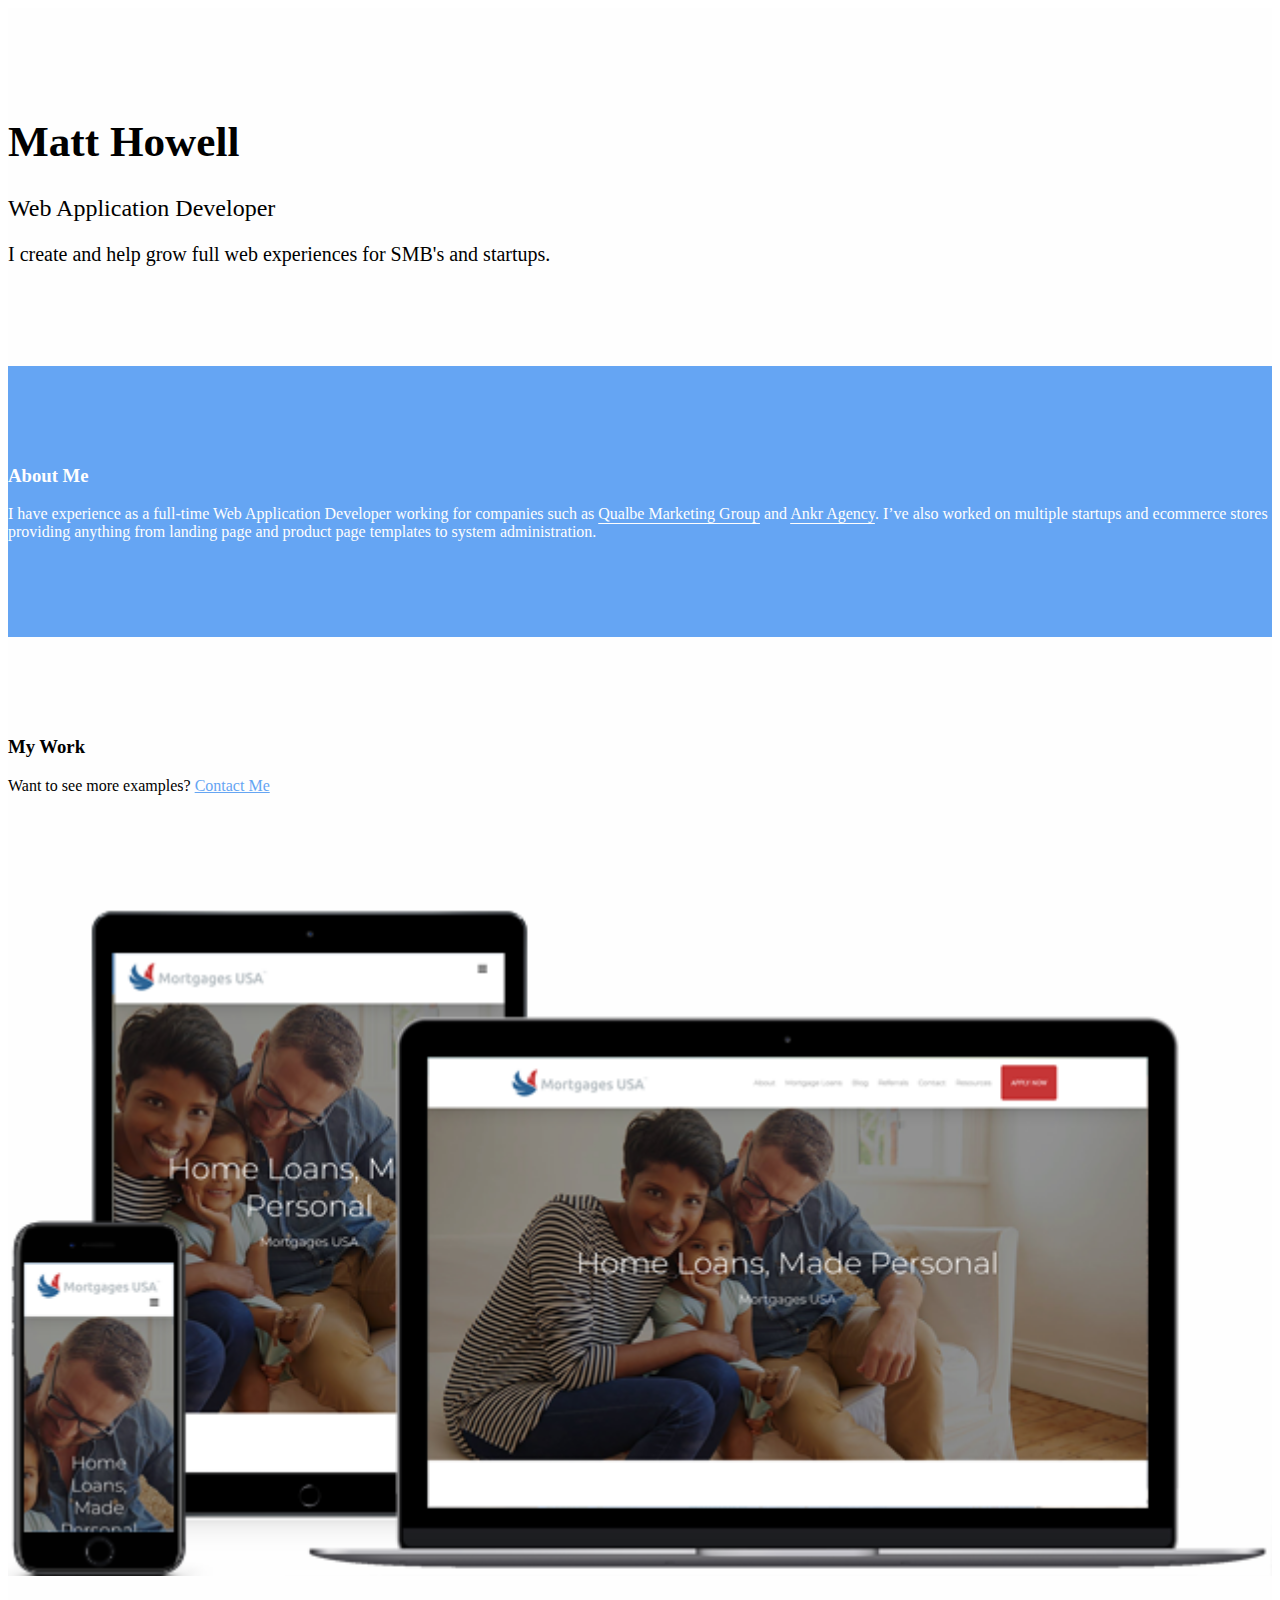
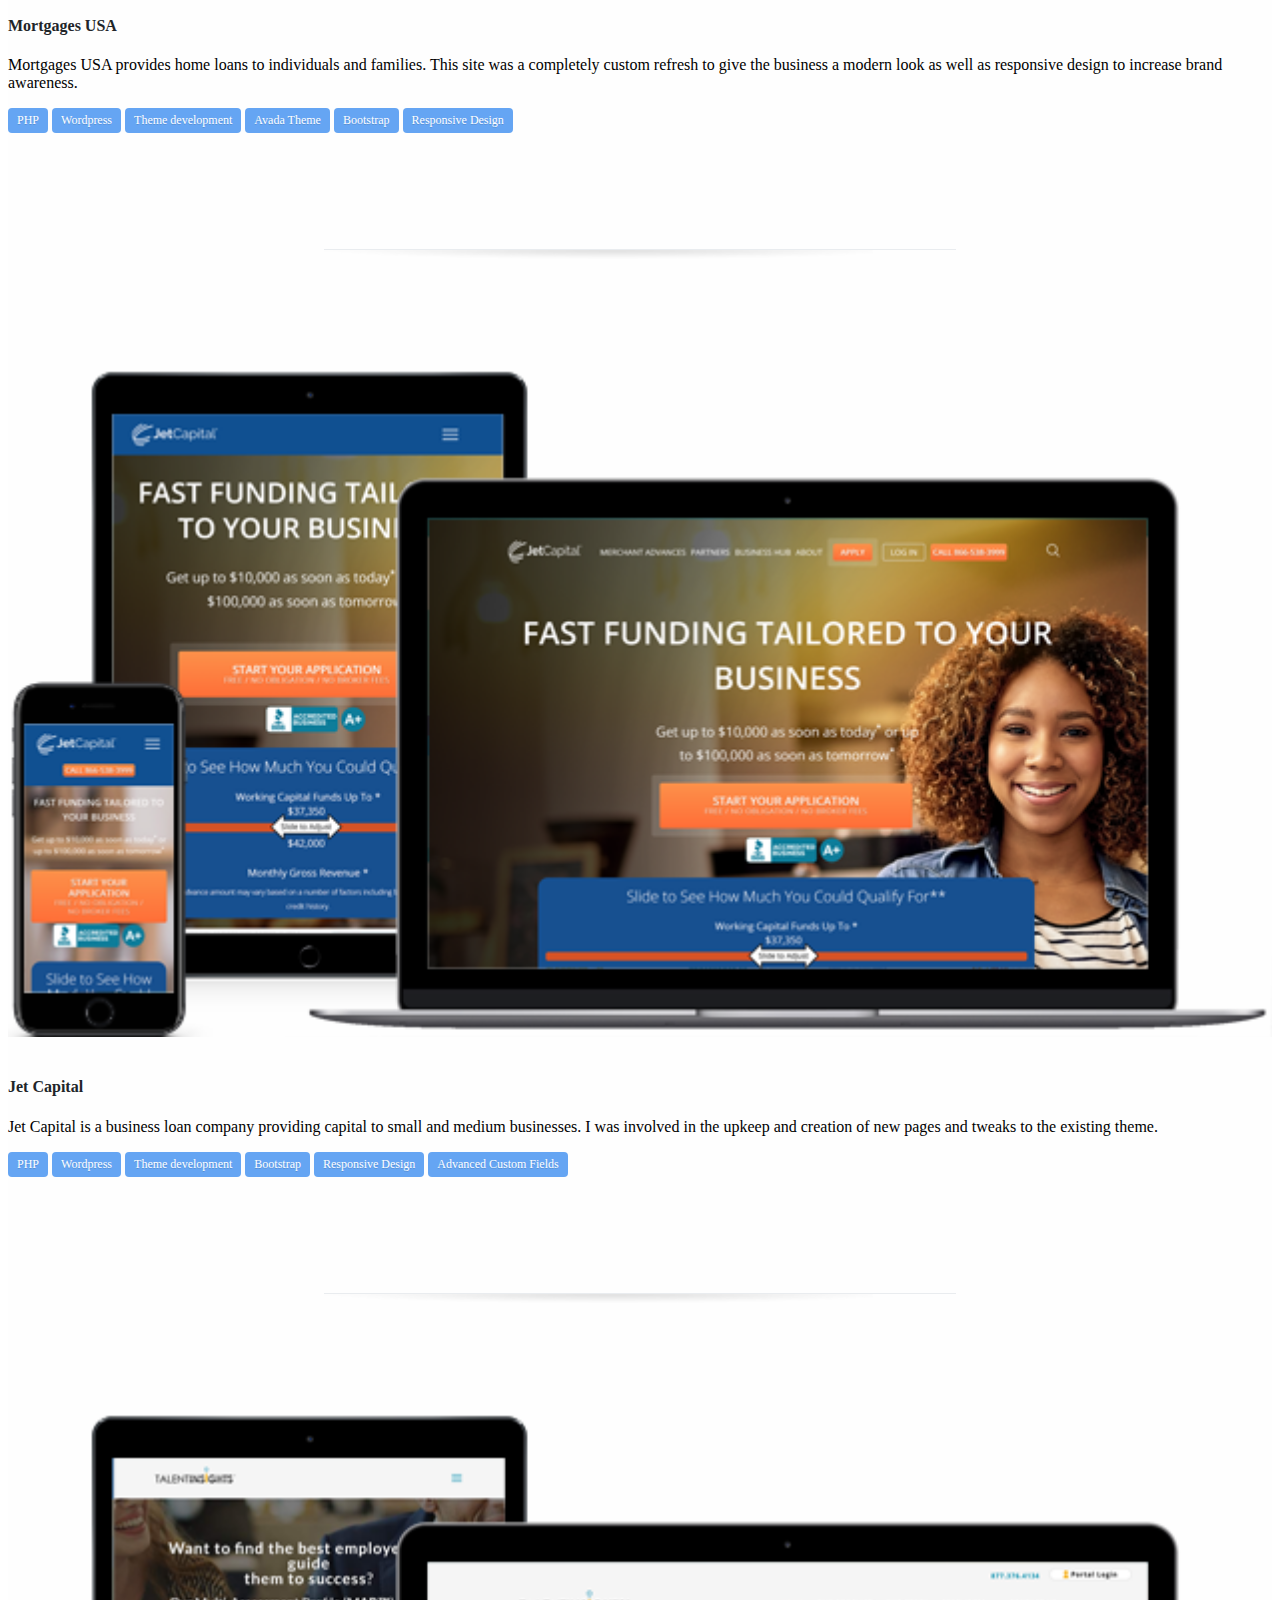
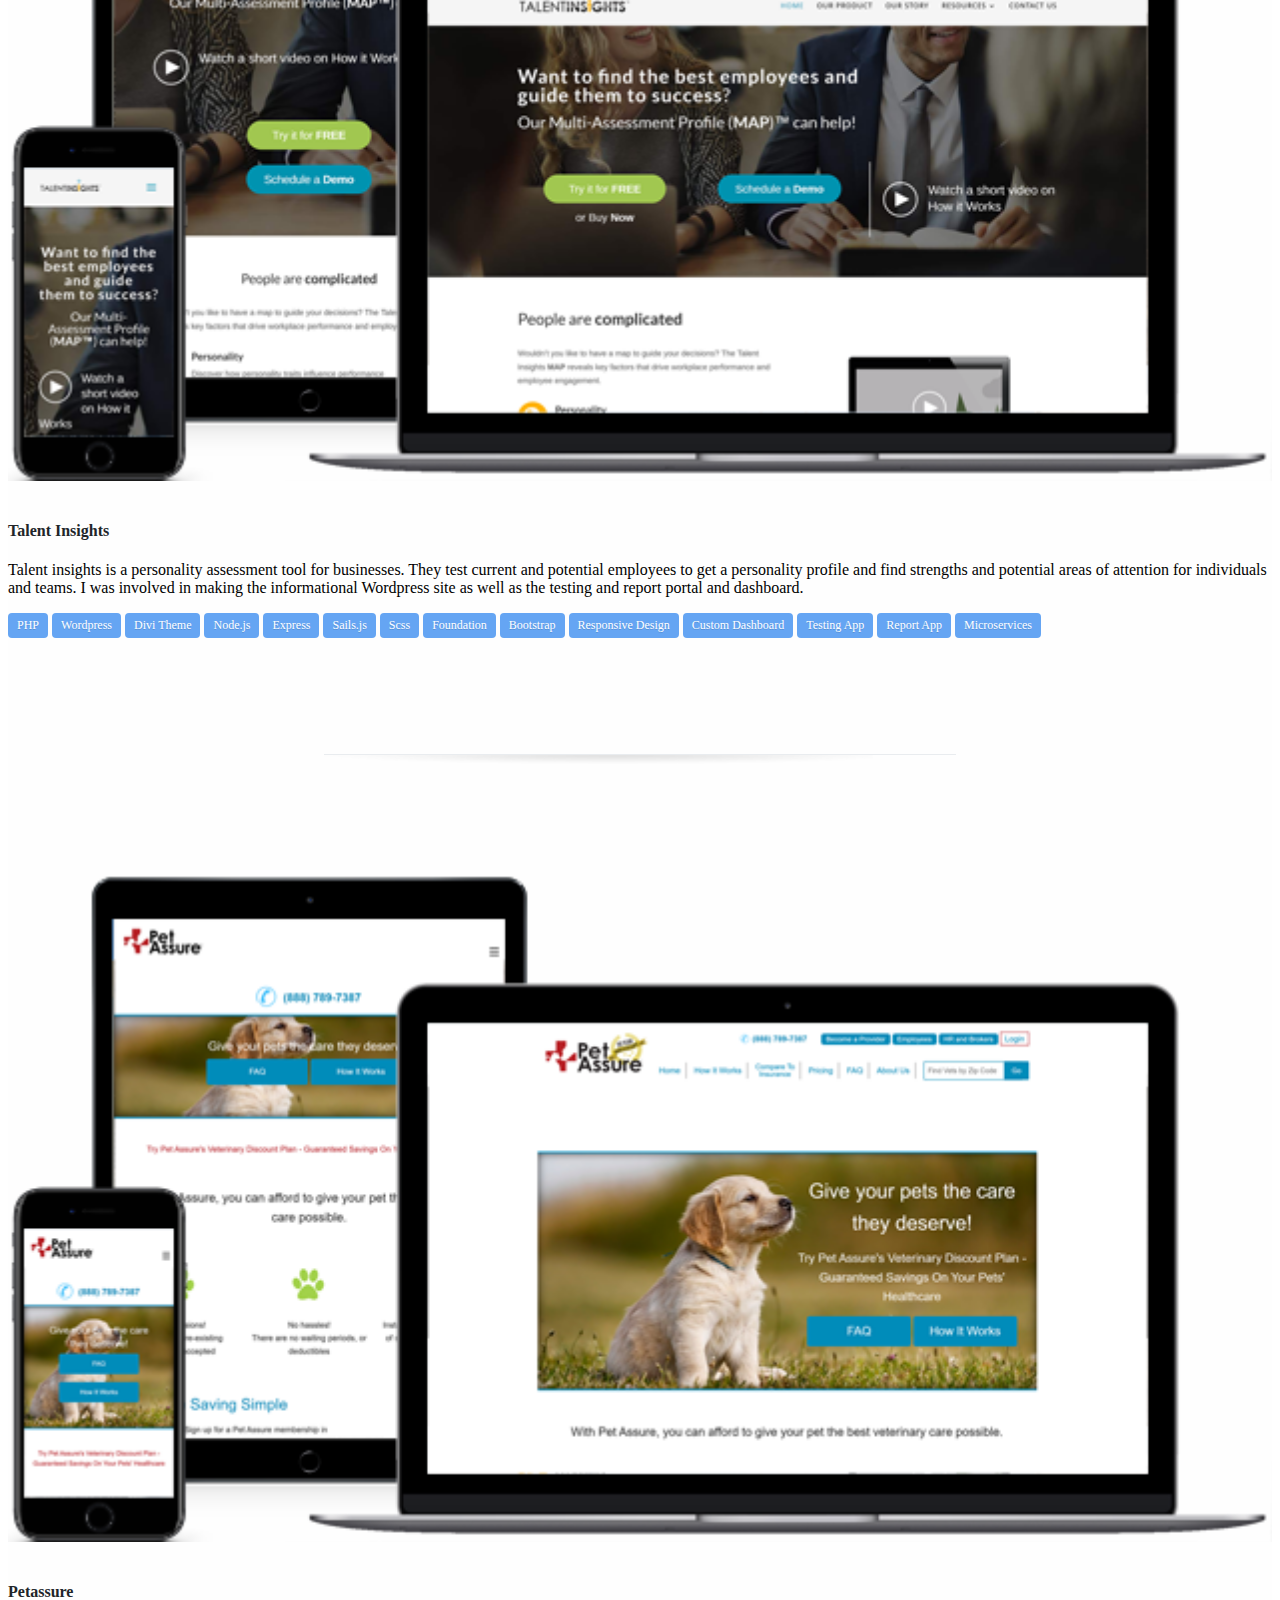
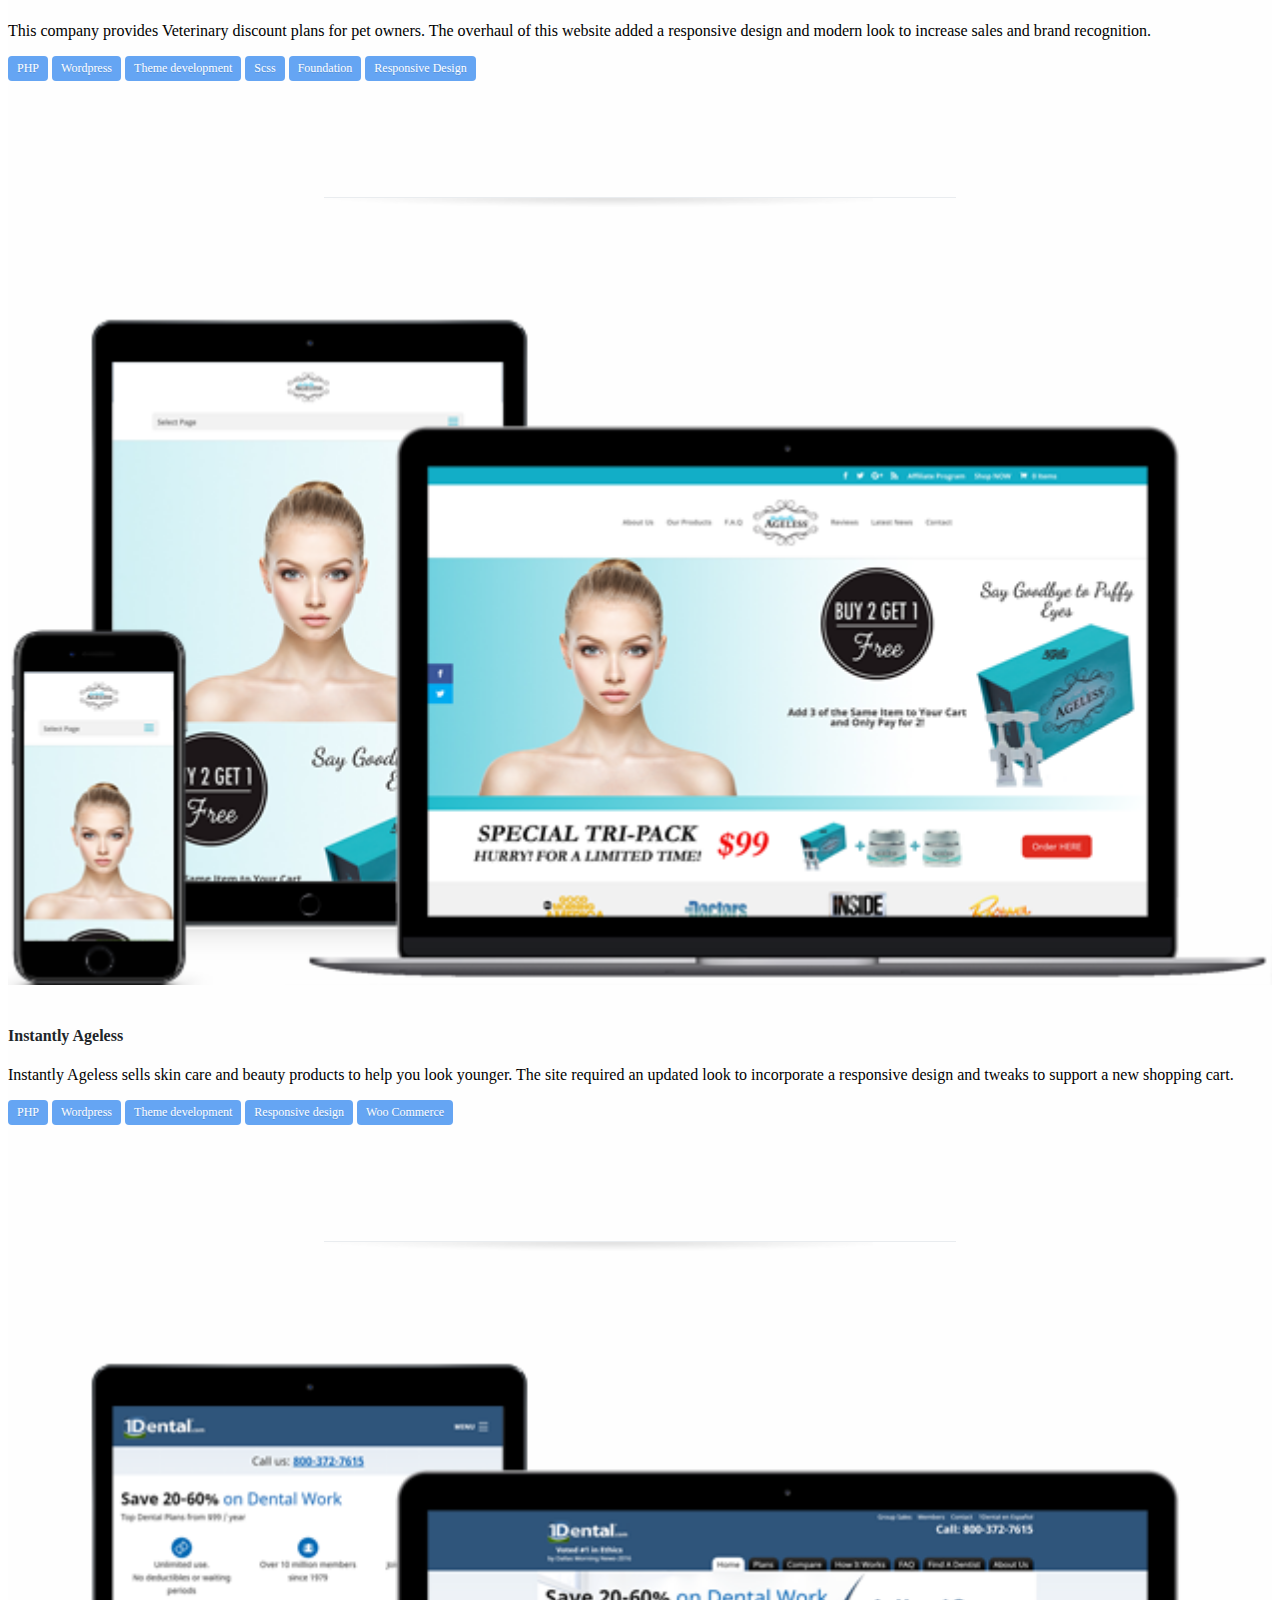
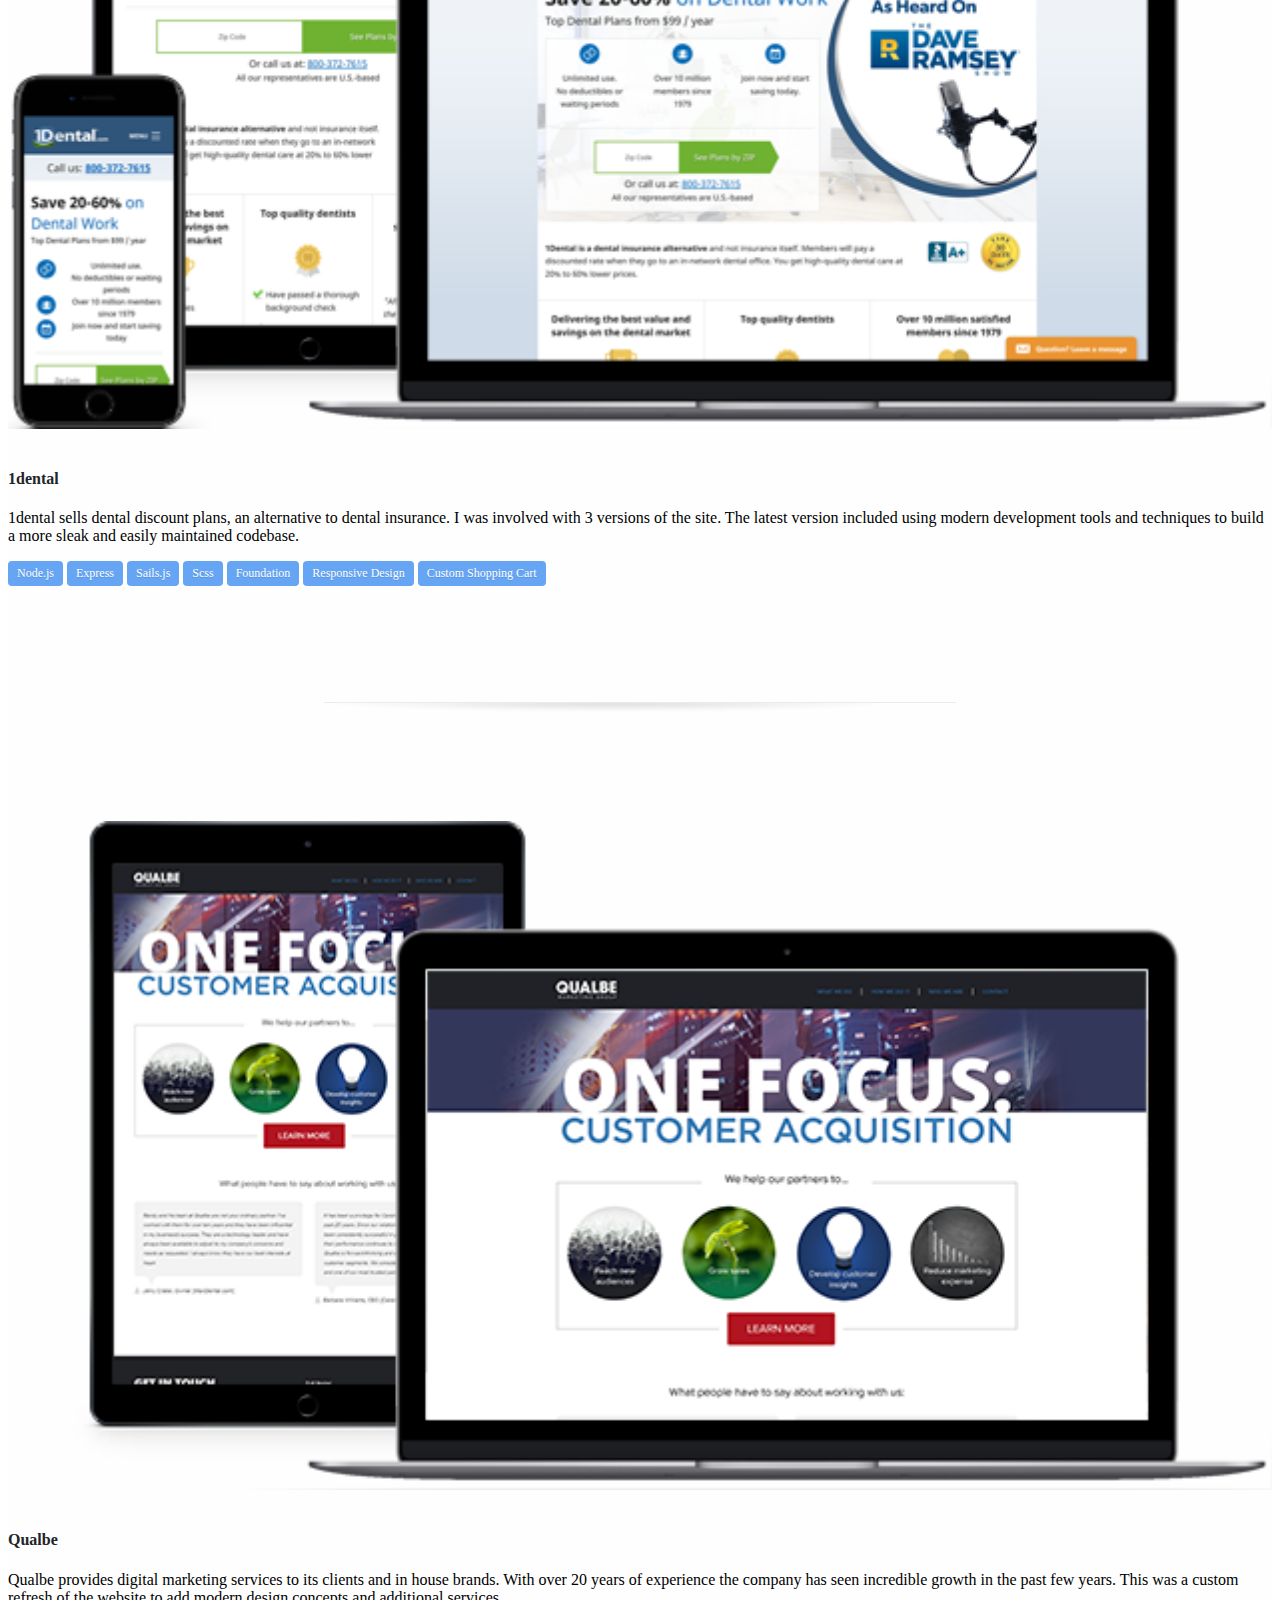
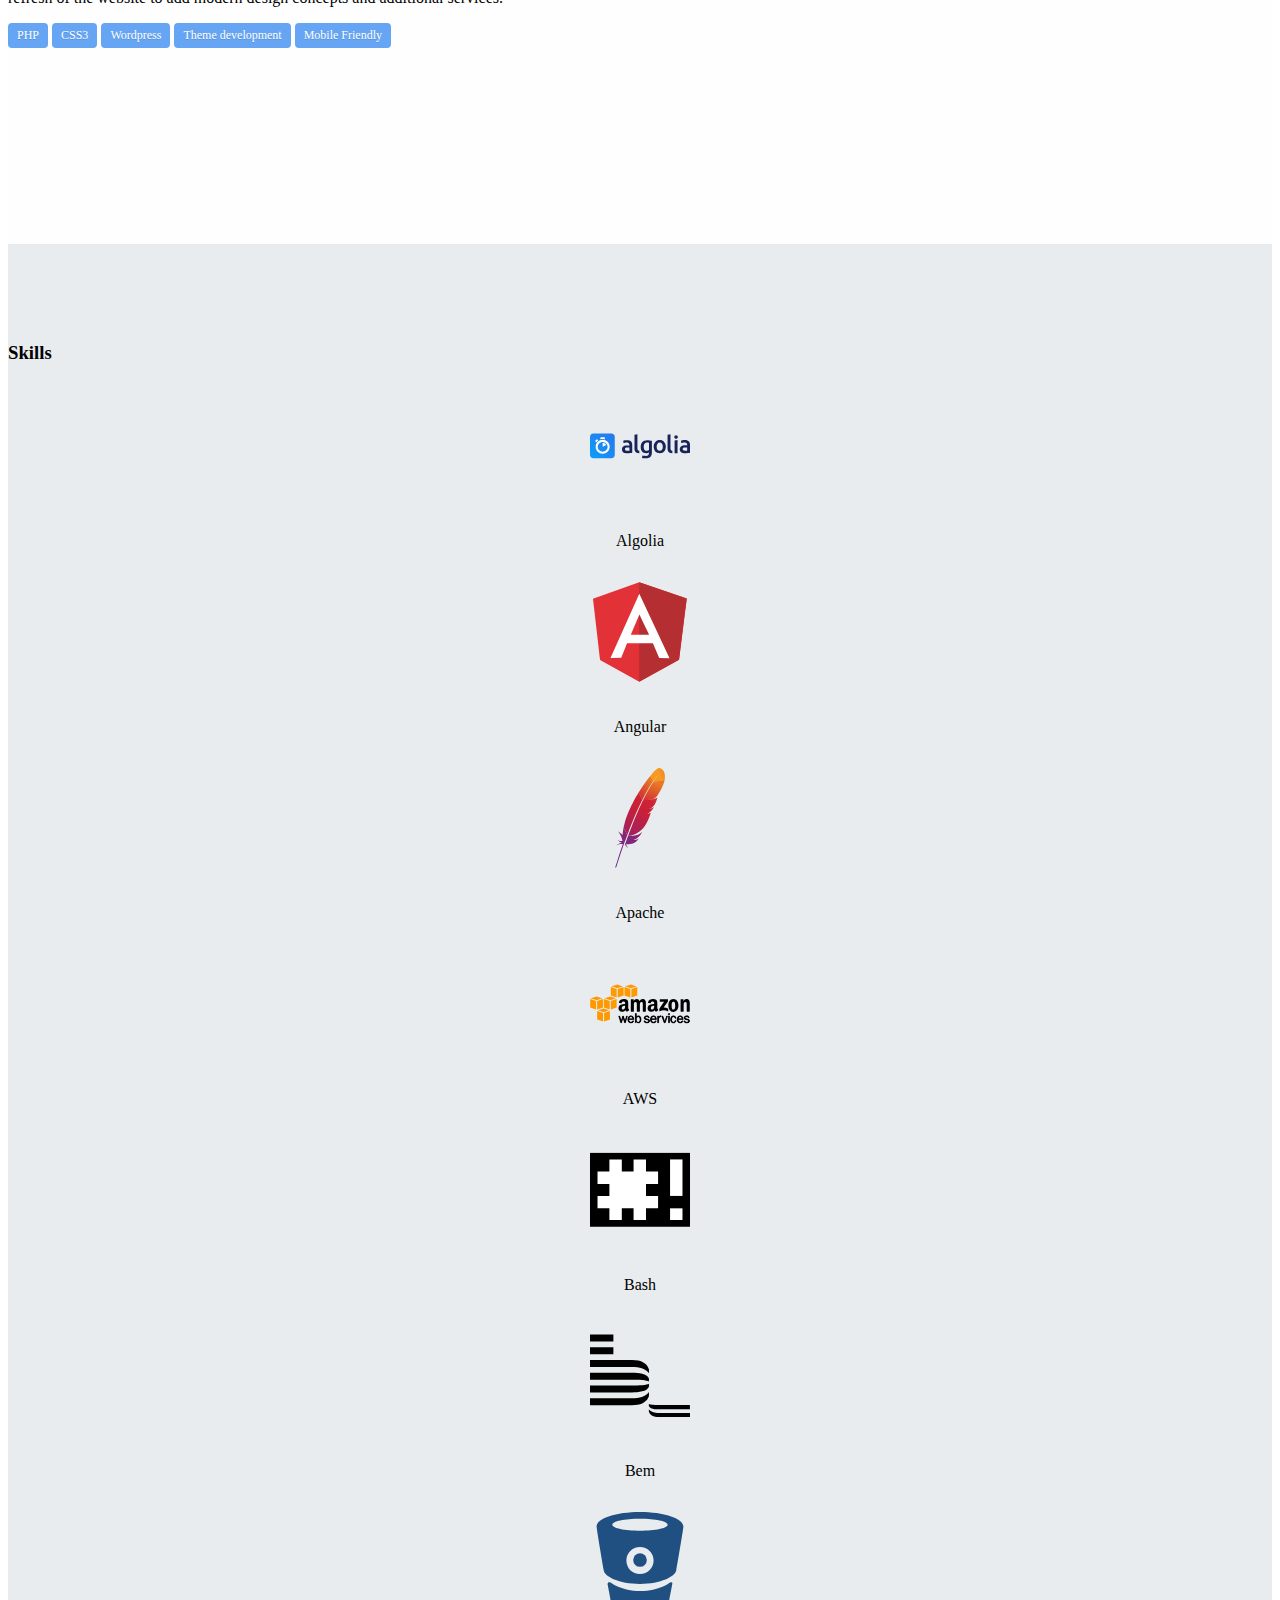
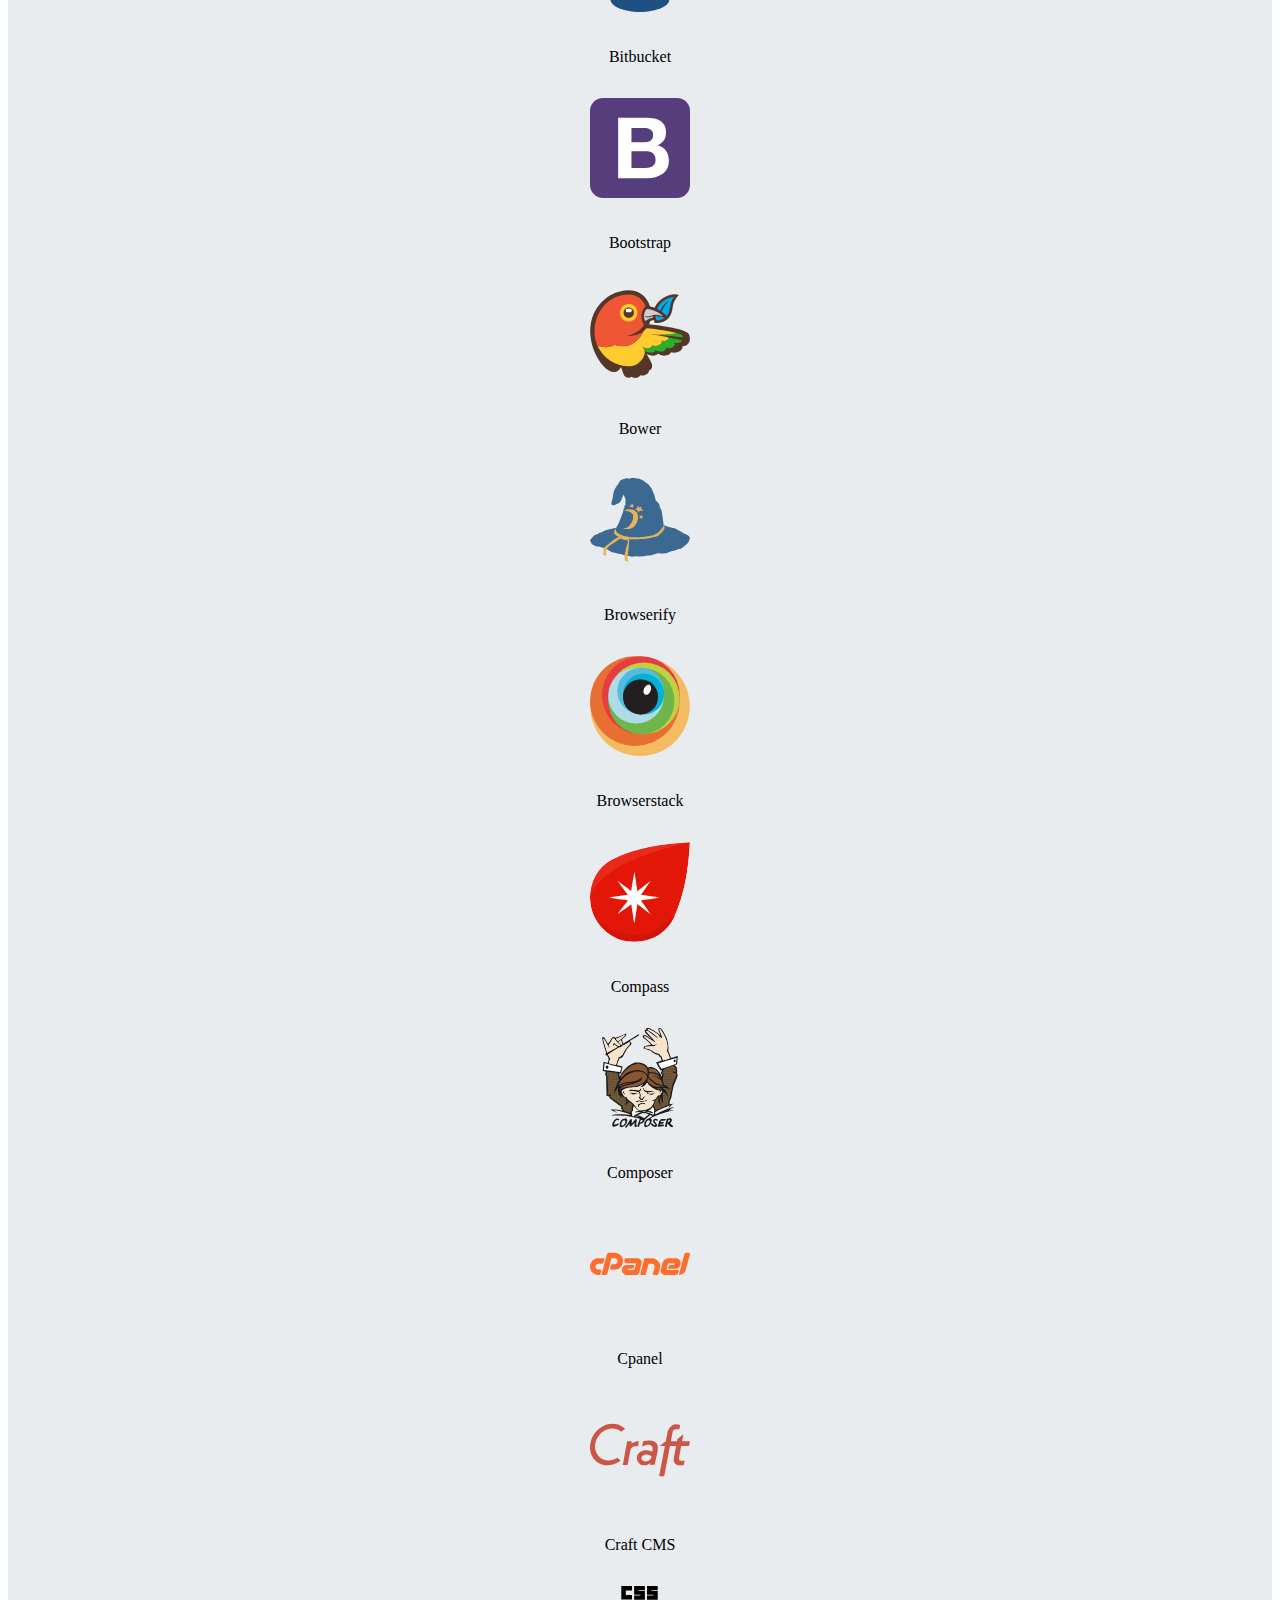
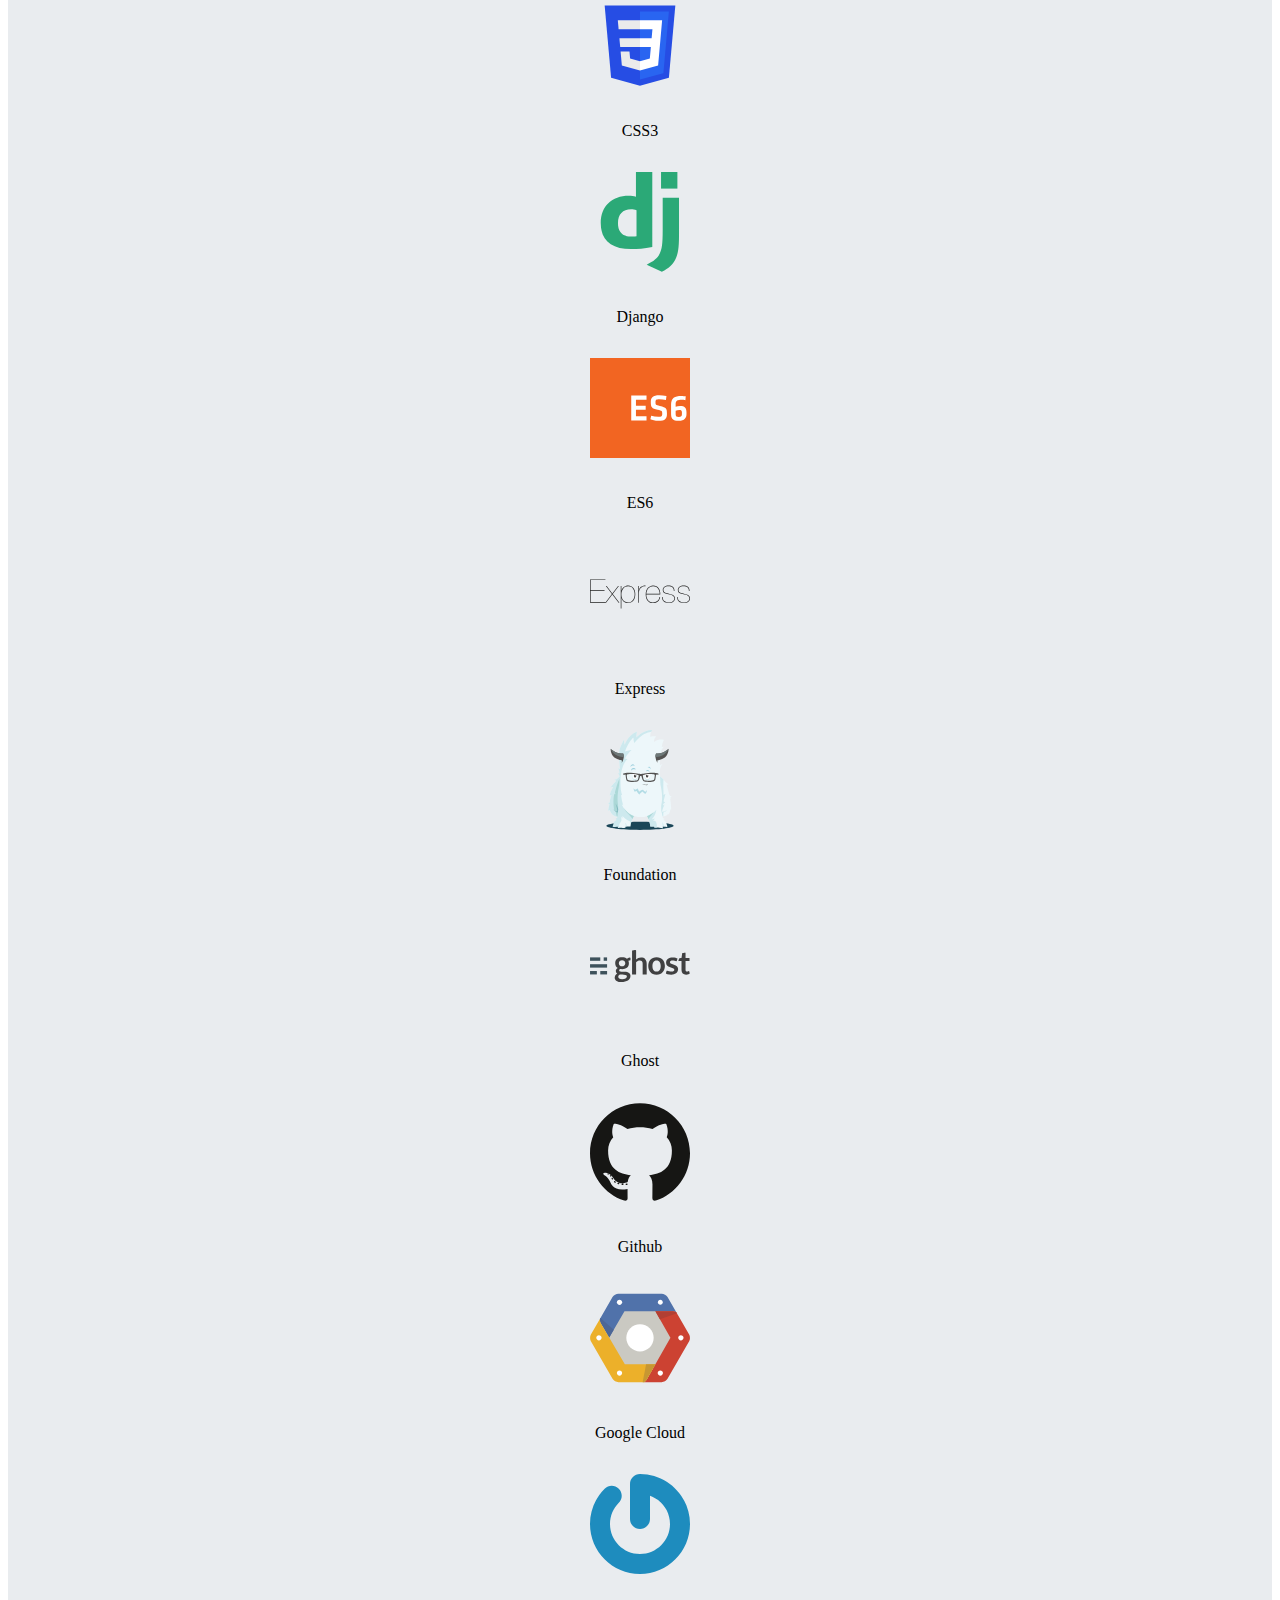
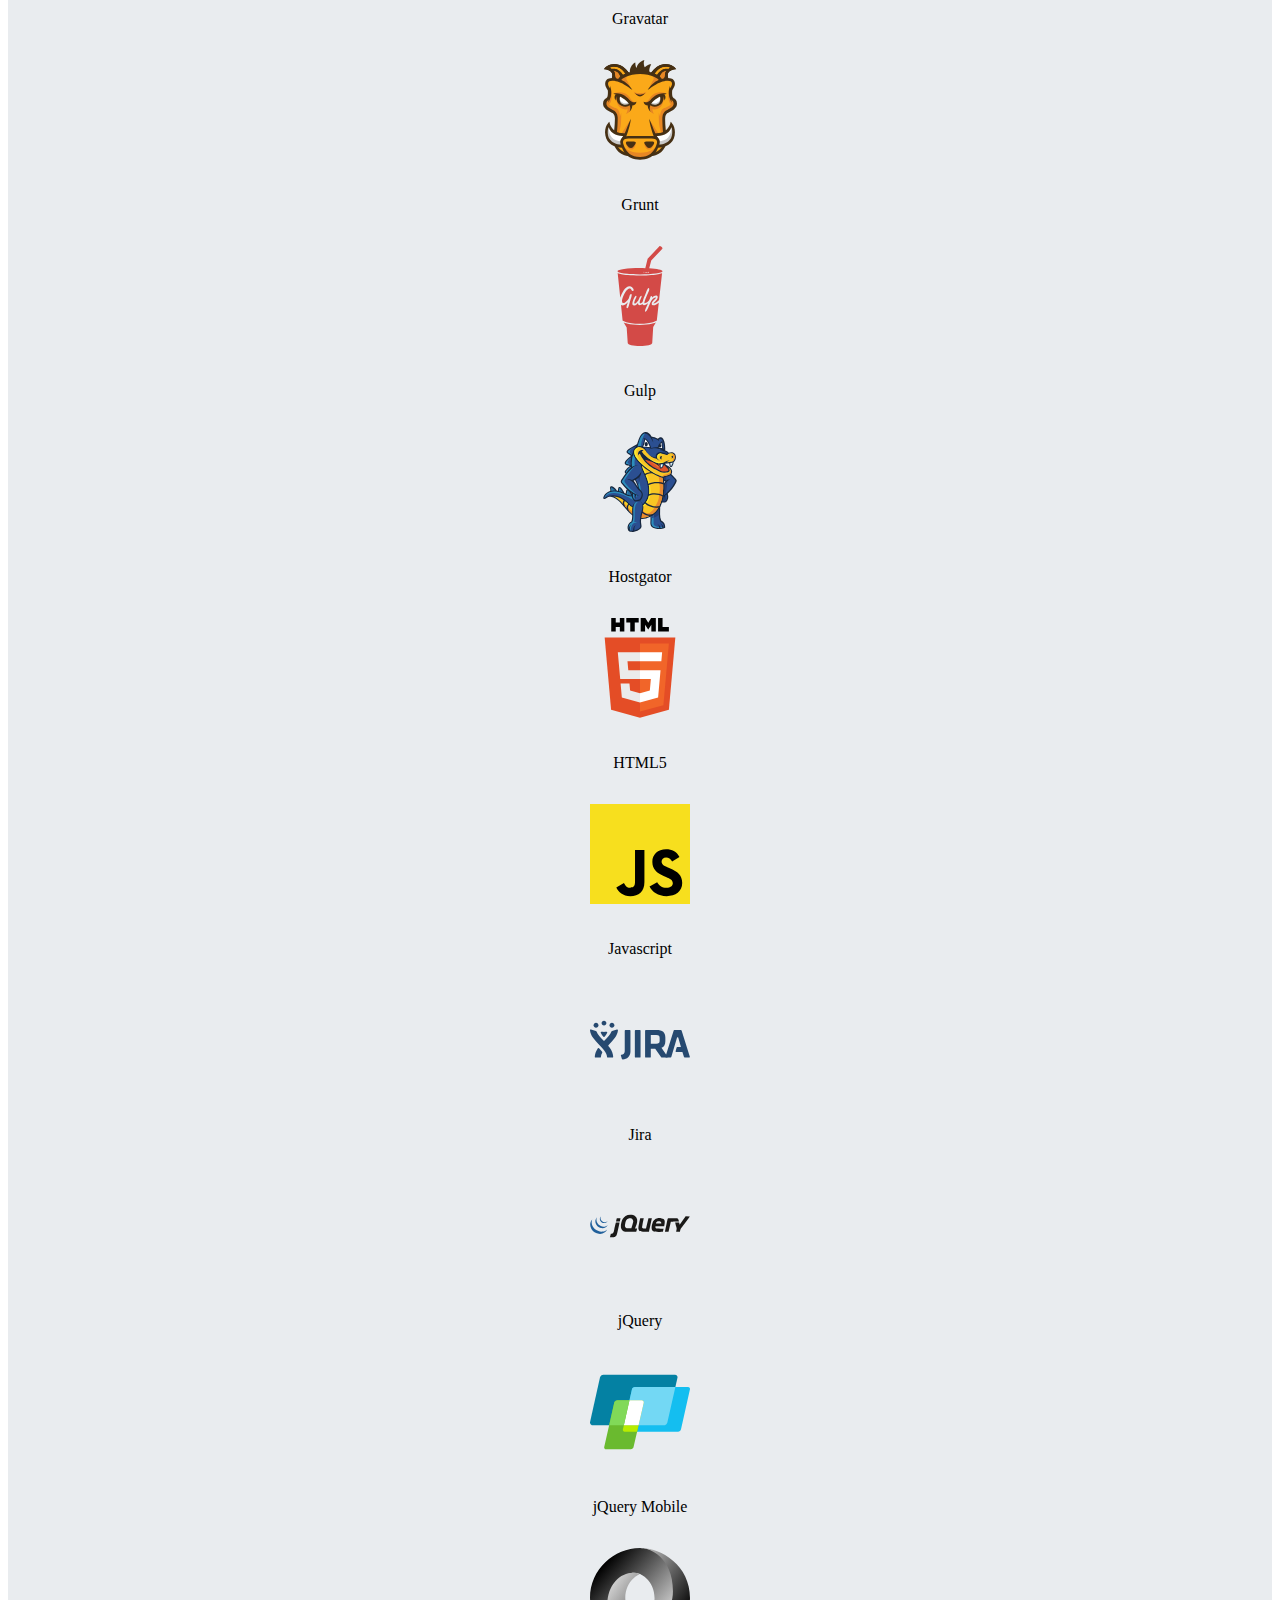
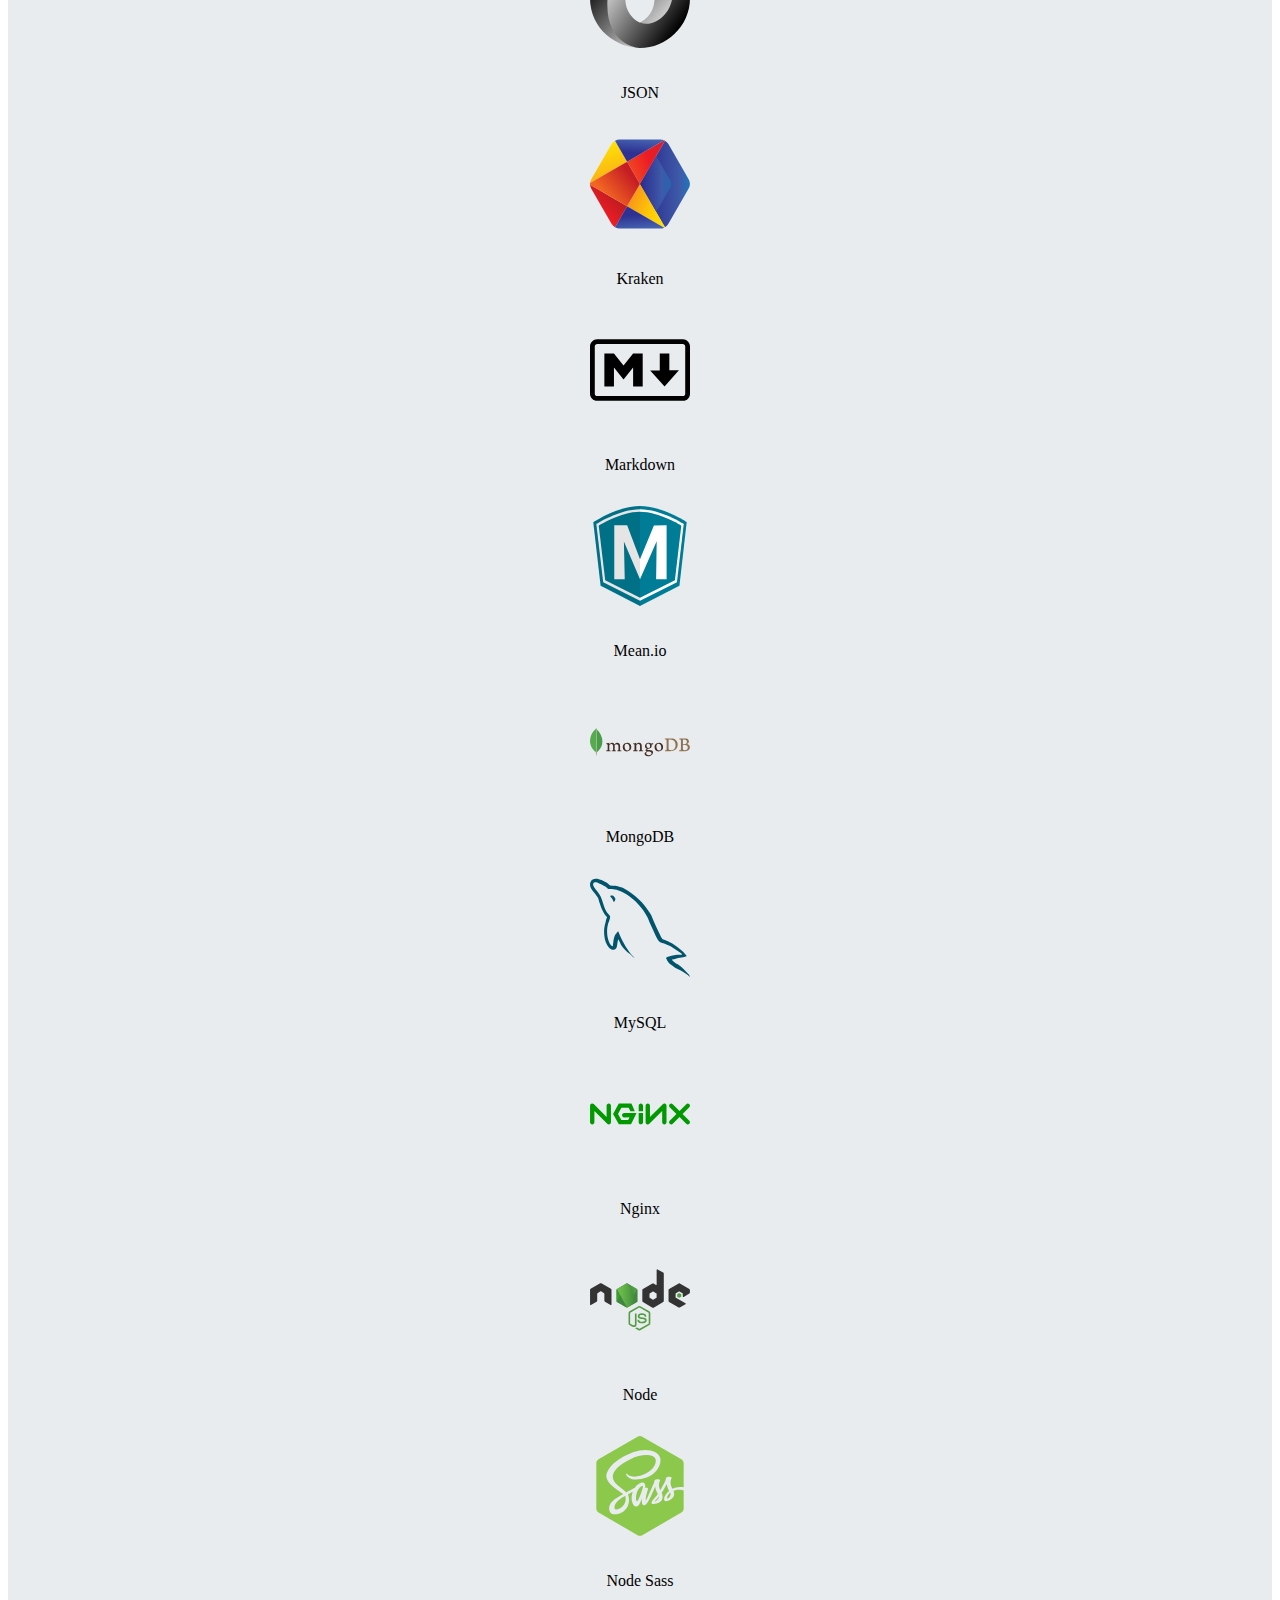
==== commit 01b2c7b2: "Fixed spelling error" ====
--- a/index.html
+++ b/index.html
@@ -176,7 +176,7 @@
             </div>
             <div class="col-sm-12 col-md-6 align-self-center">
               <h4 class="card-text biz-name"><a href="https://qualbe.com/" rel="no-follow">Qualbe</a></h4>
-              <p>Qualbe provides digital marketing services to its clients and in house brands. With over 20 years of experience the copany has seen incredible growth in the past few years. This was a custom refresh of the website to add modern design concepts and additional services.</p>
+              <p>Qualbe provides digital marketing services to its clients and in house brands. With over 20 years of experience the company has seen incredible growth in the past few years. This was a custom refresh of the website to add modern design concepts and additional services.</p>
               <ul class="project__tools">
                 <li>PHP</li>
                 <li>CSS3</li>
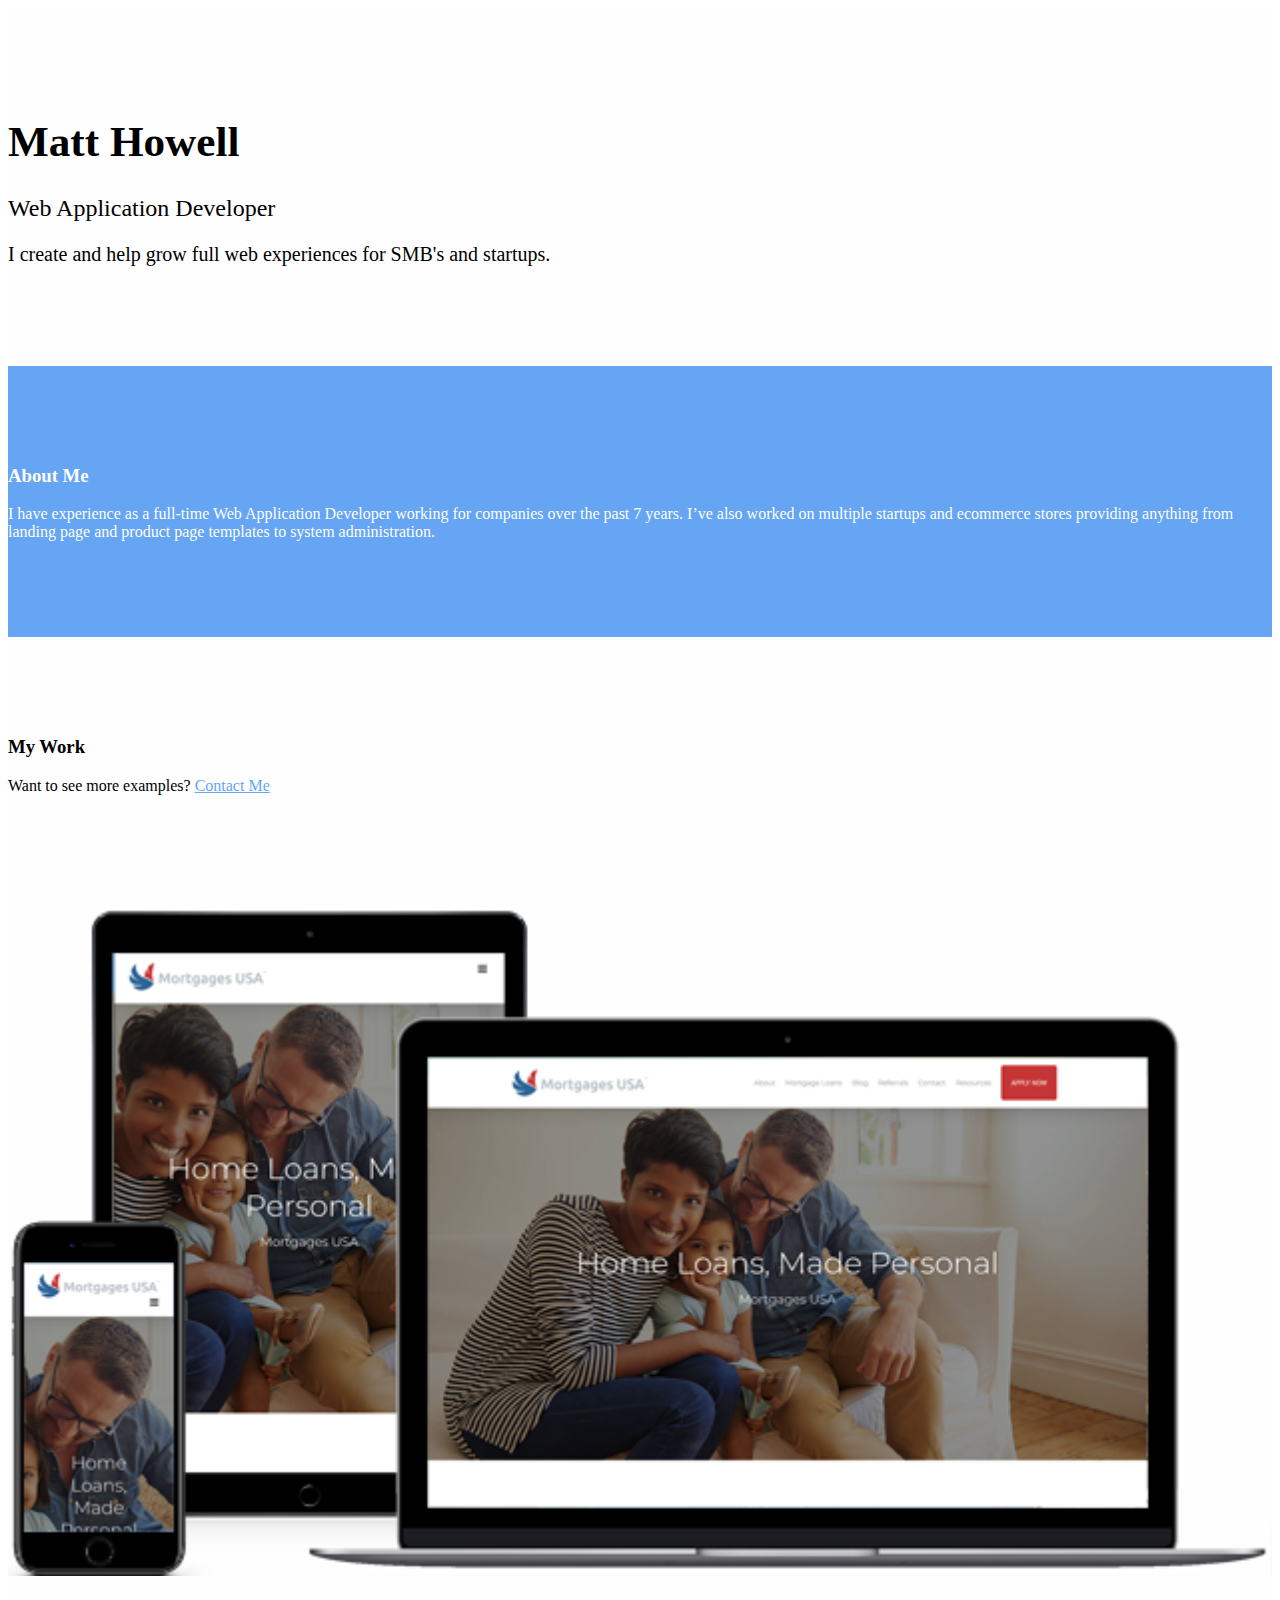
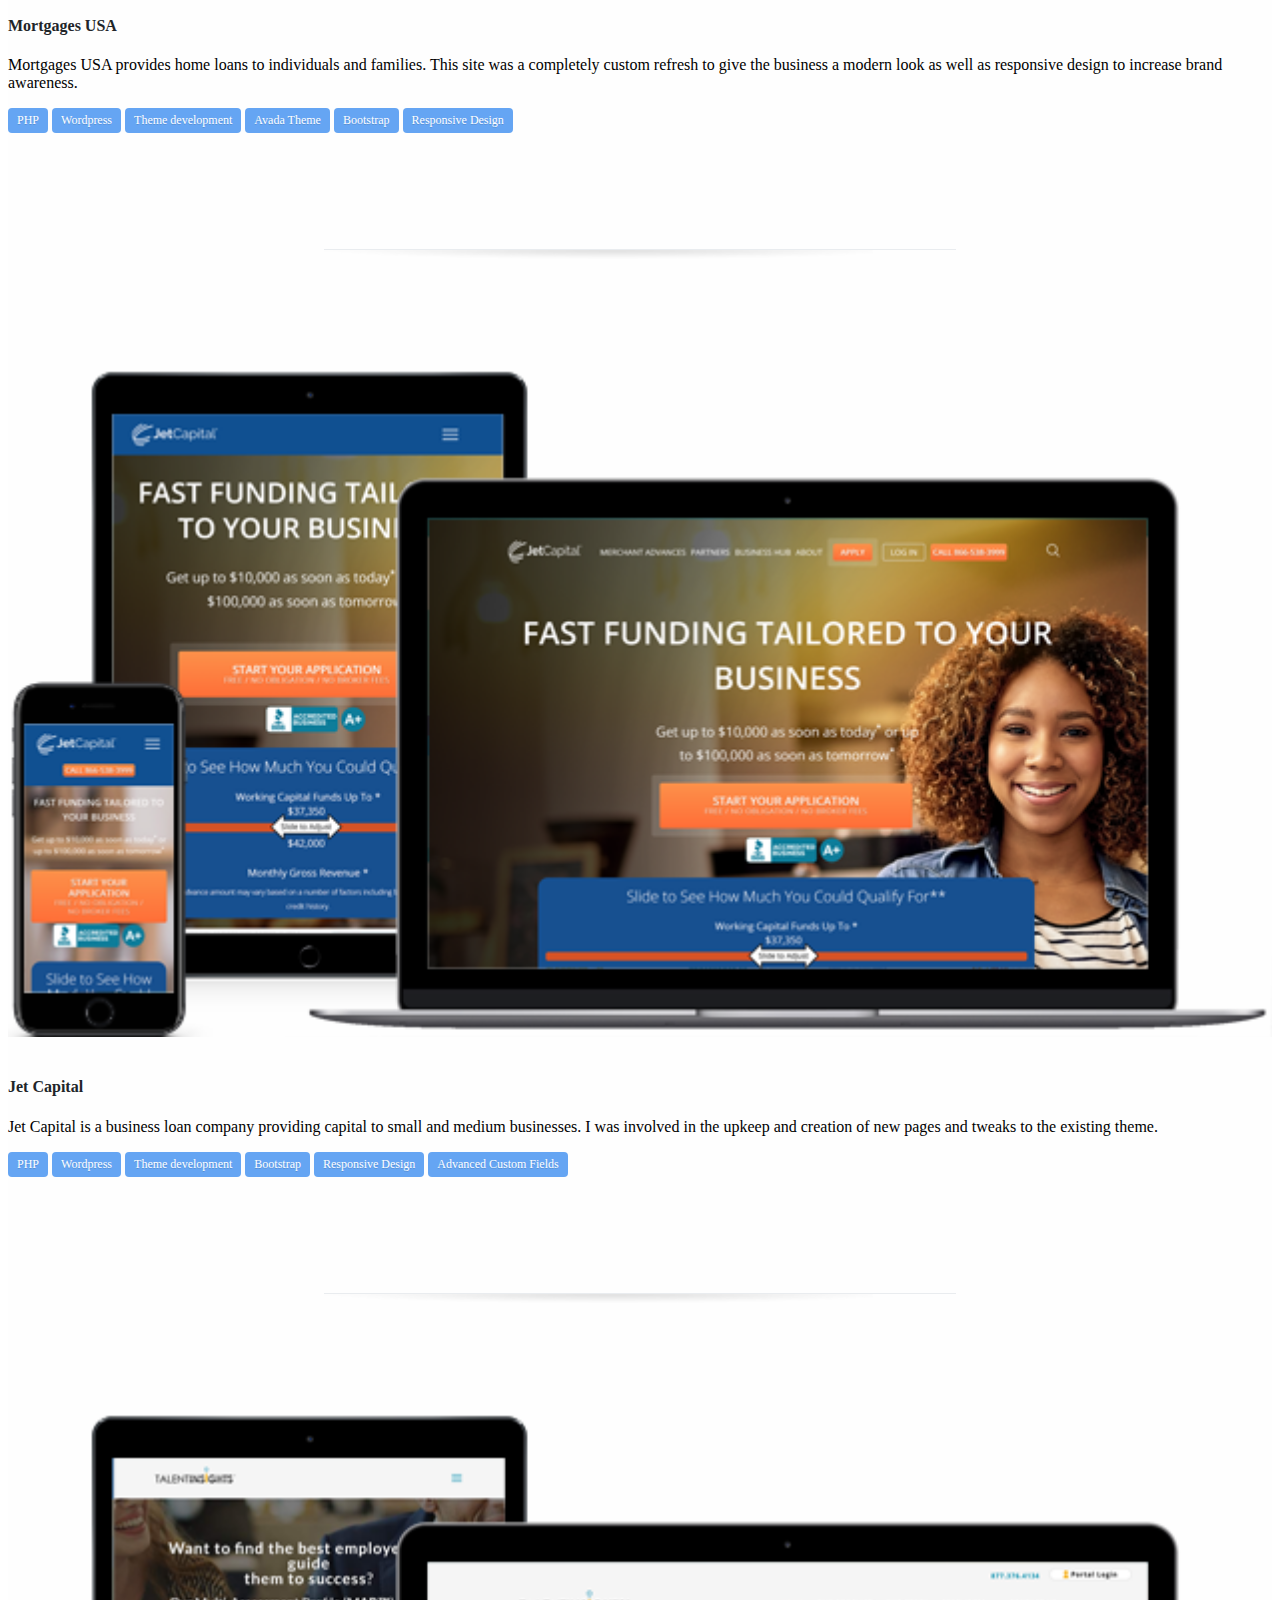
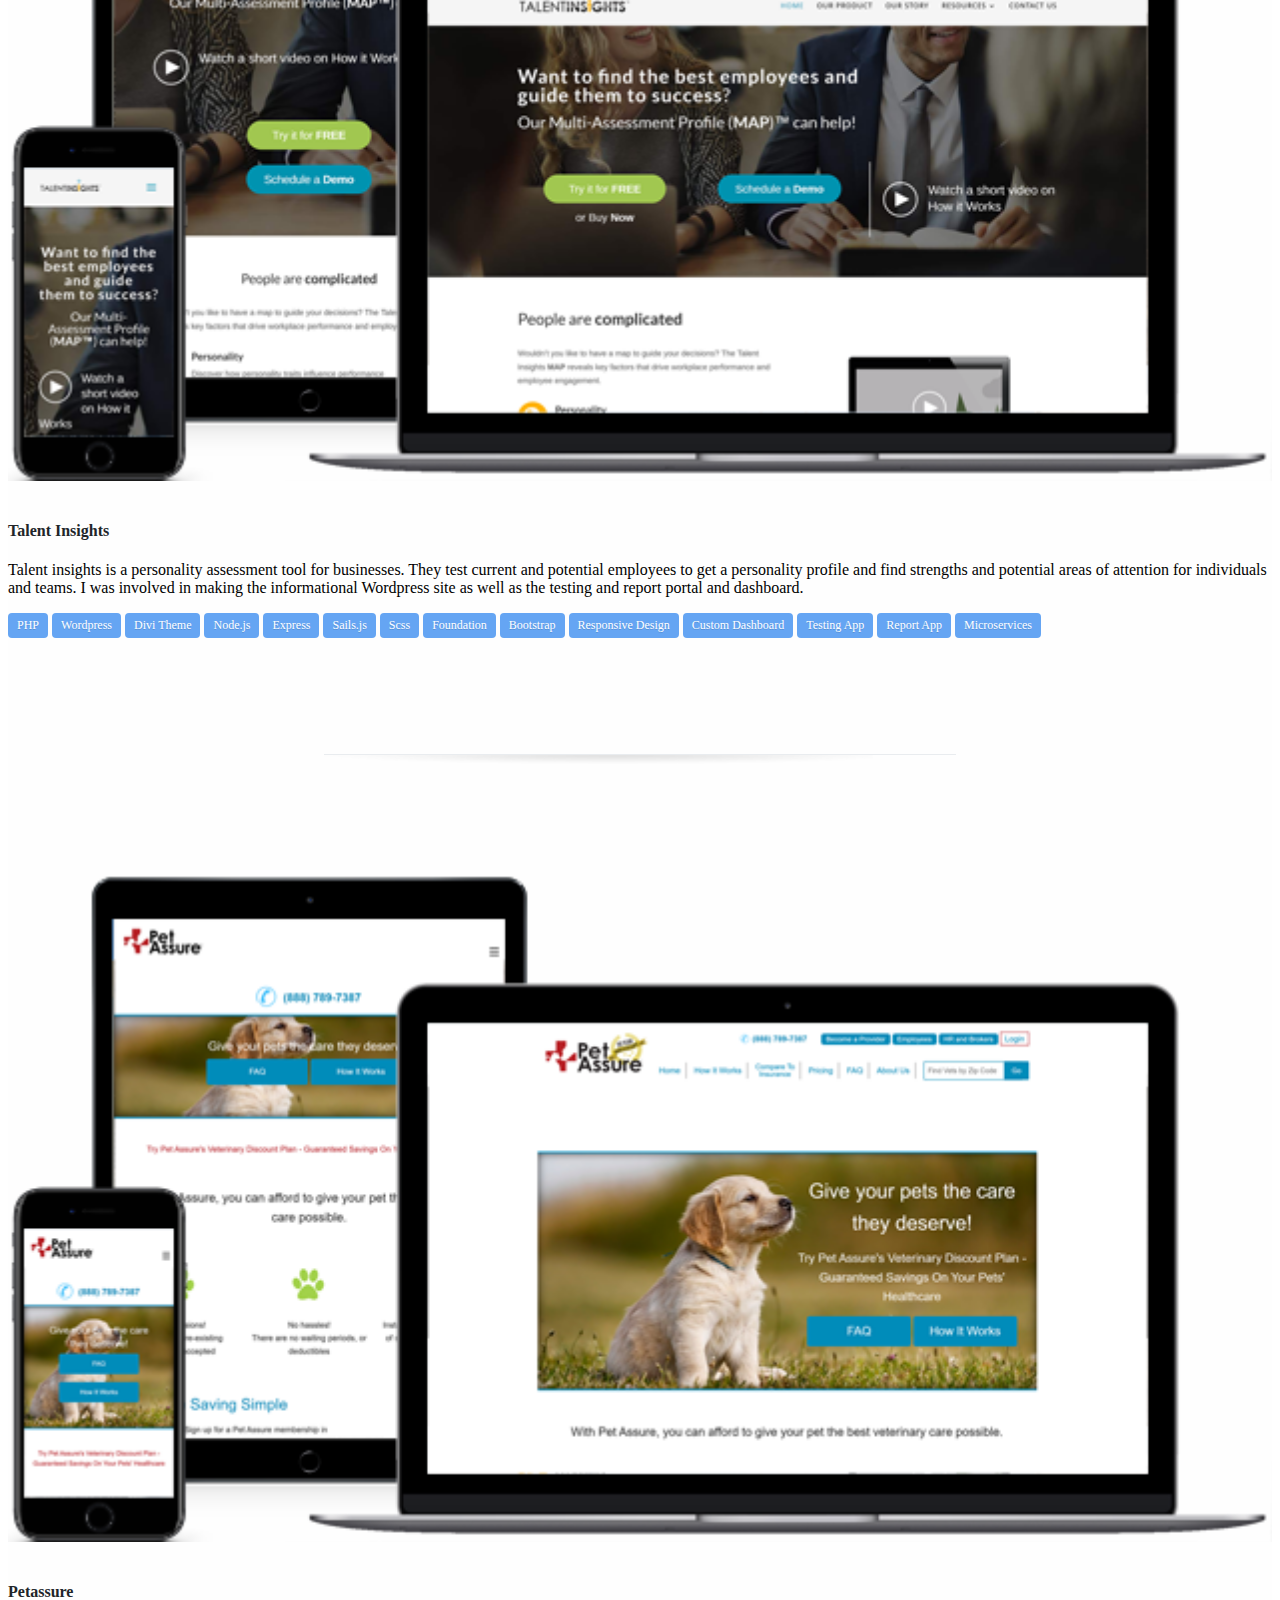
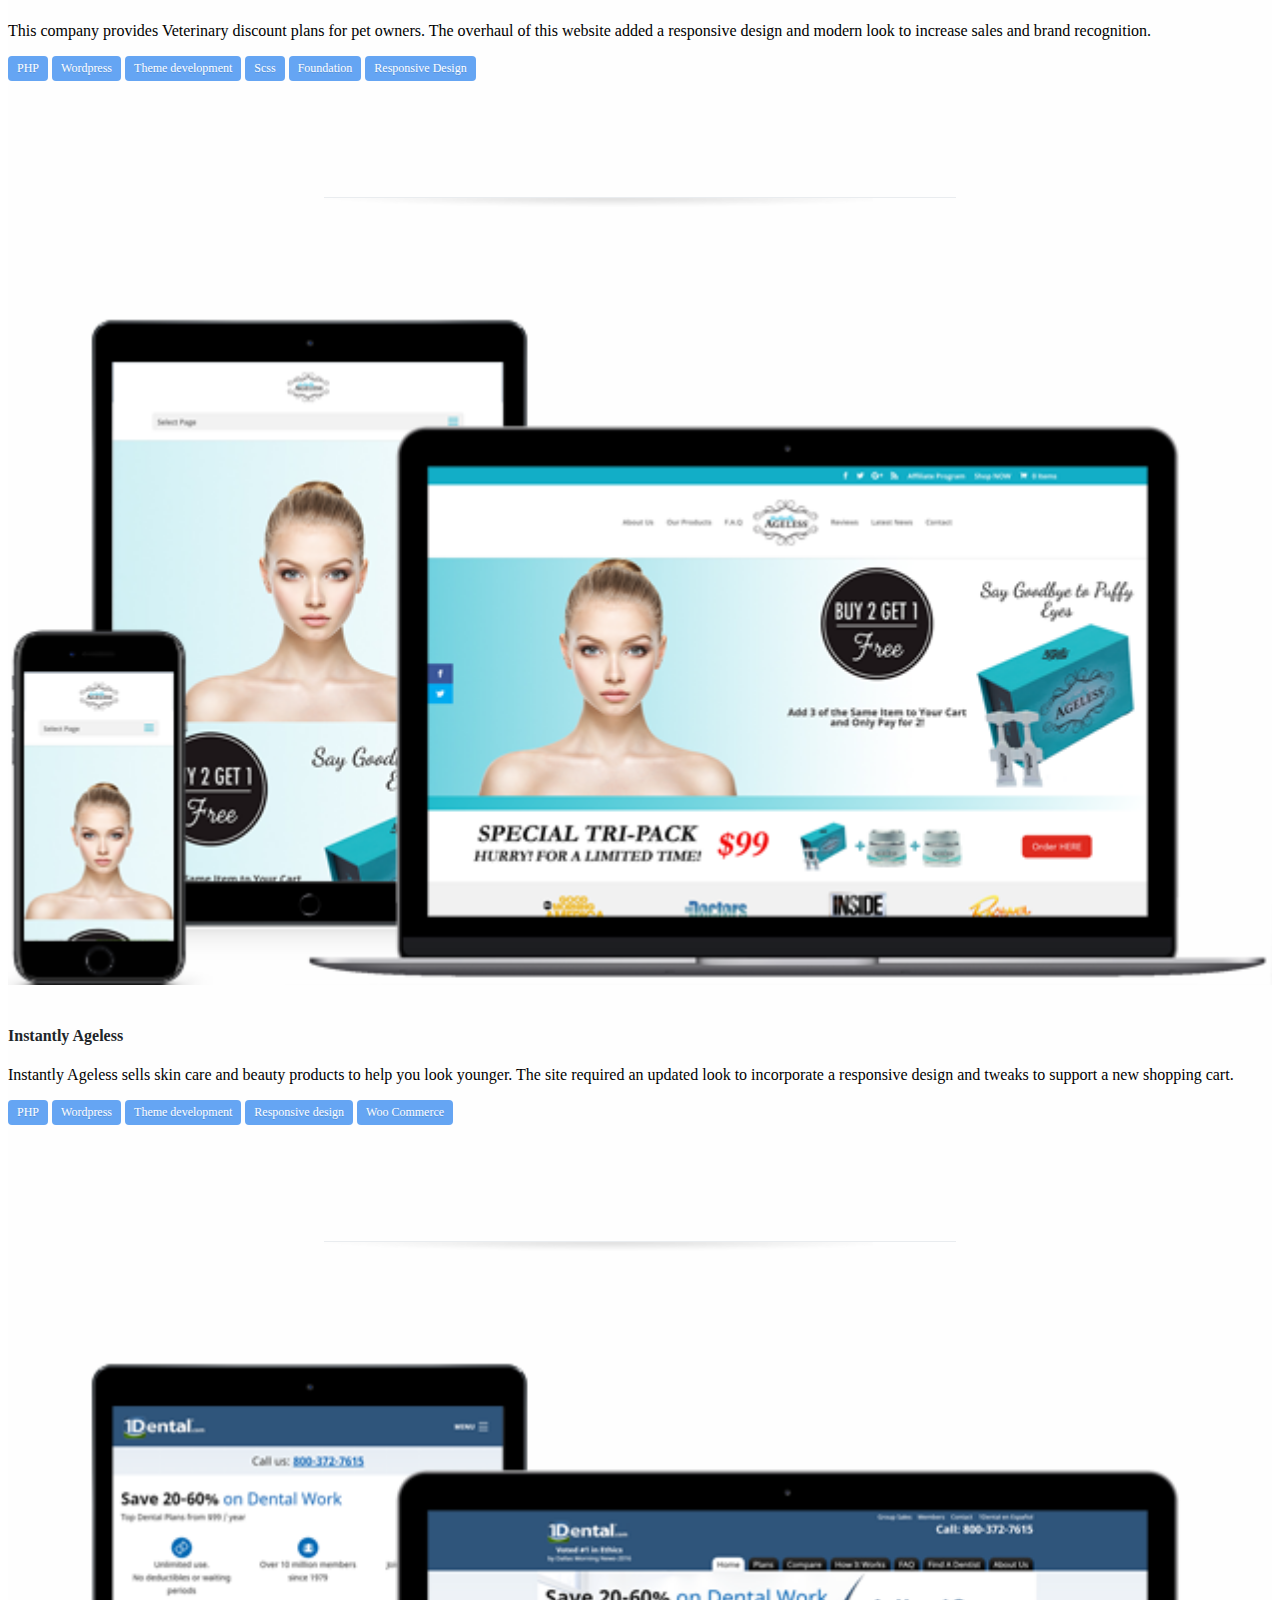
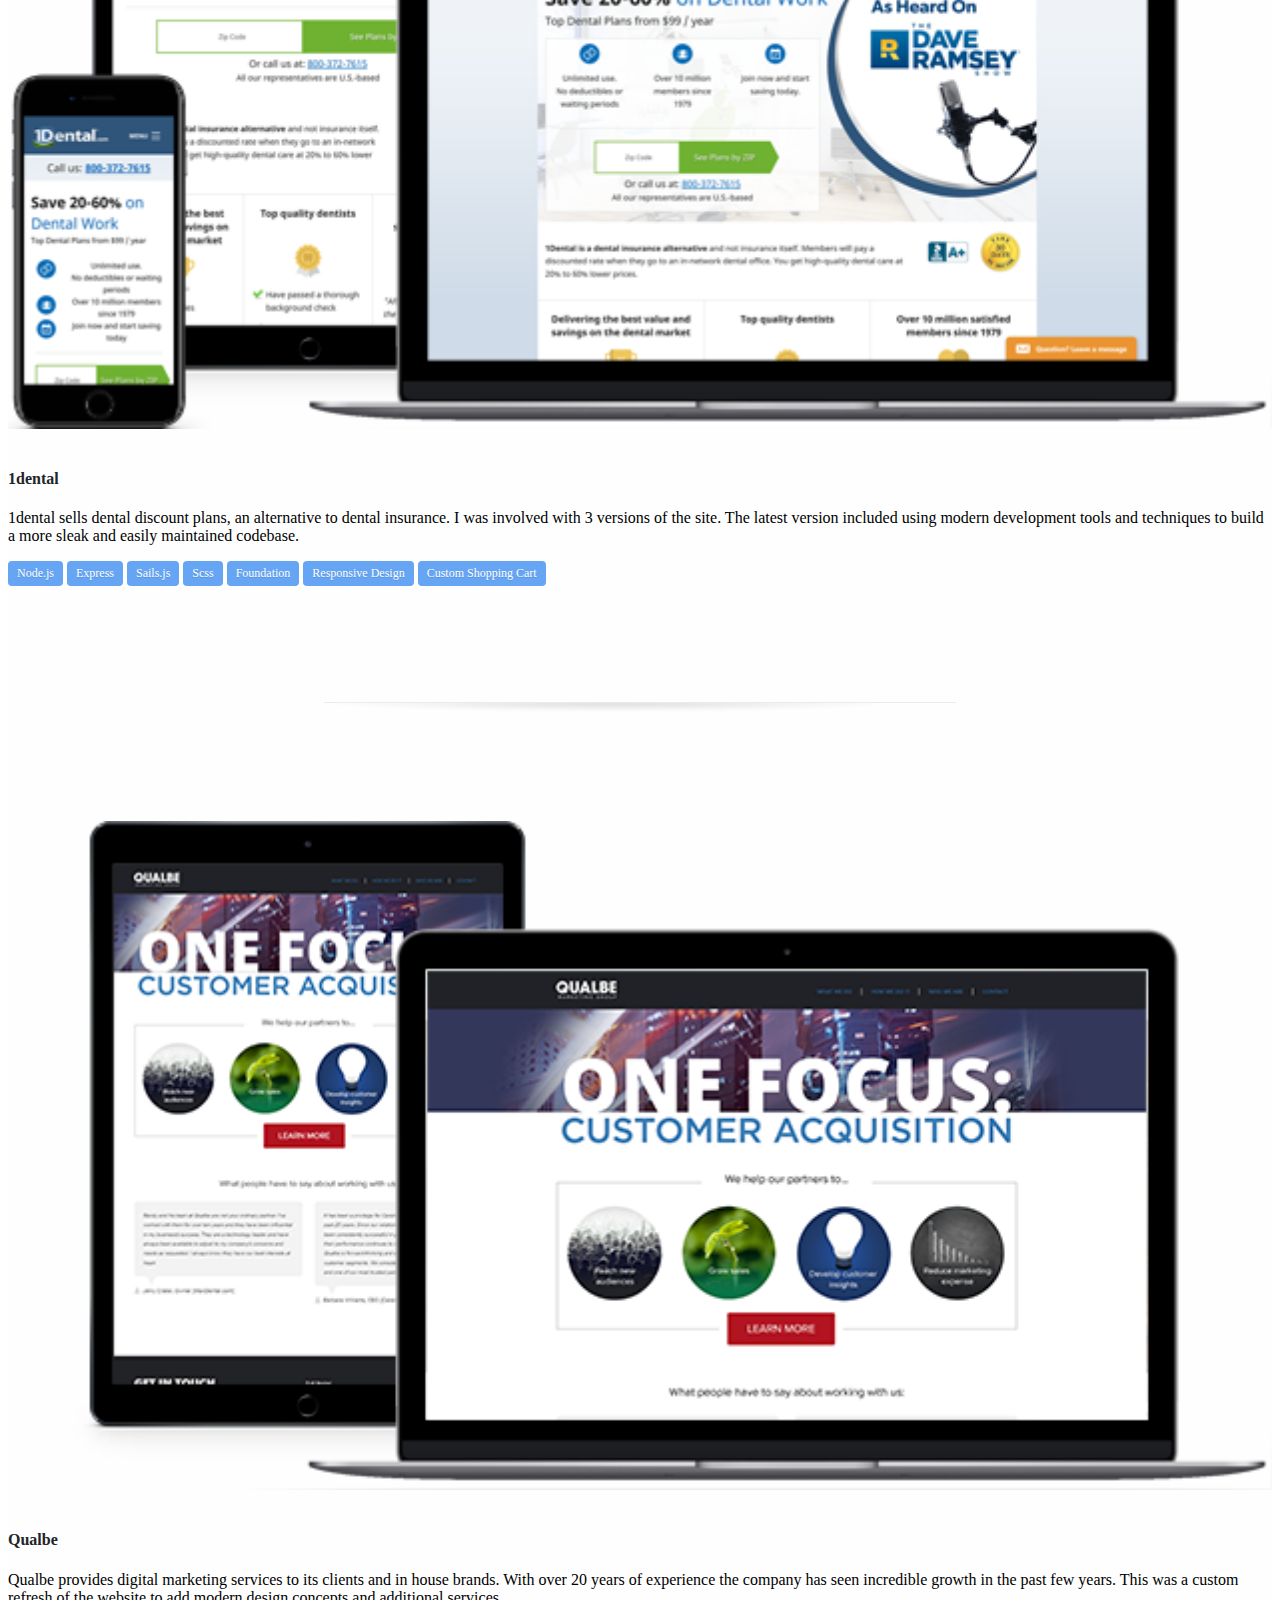
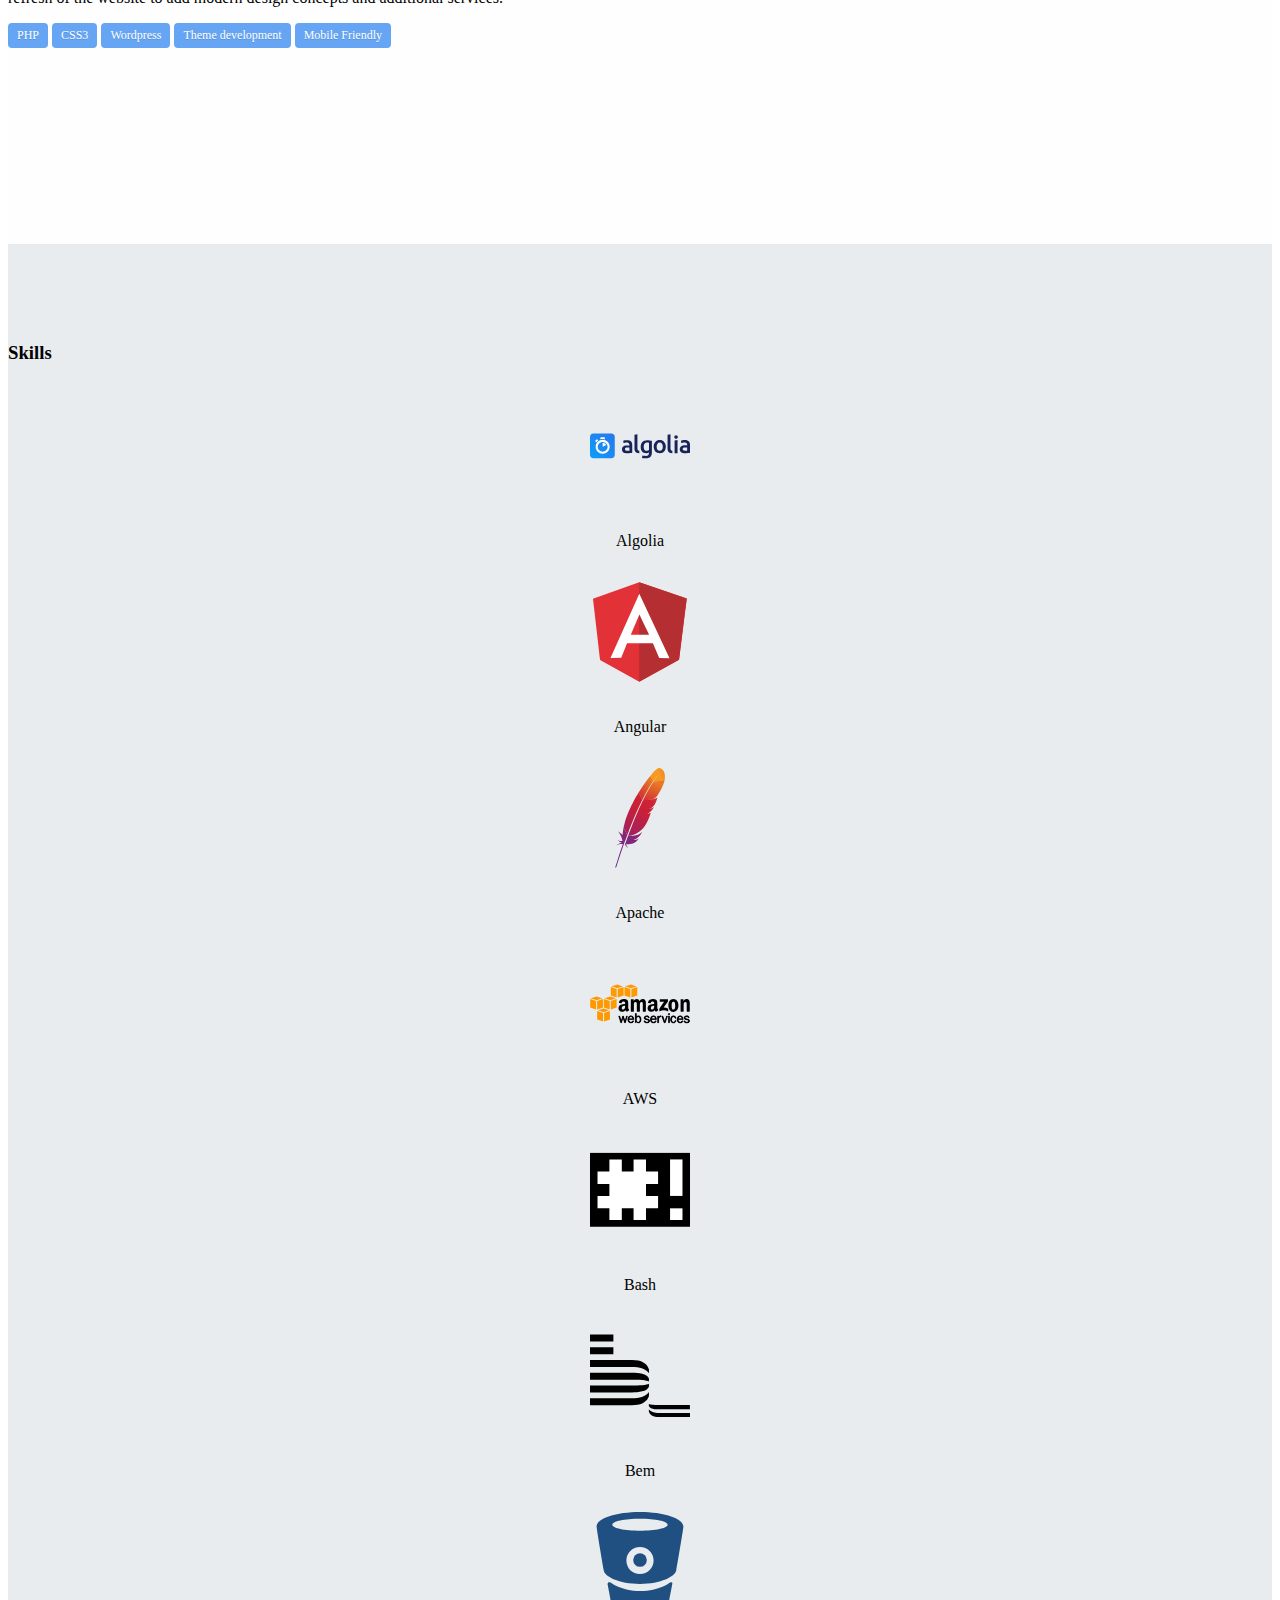
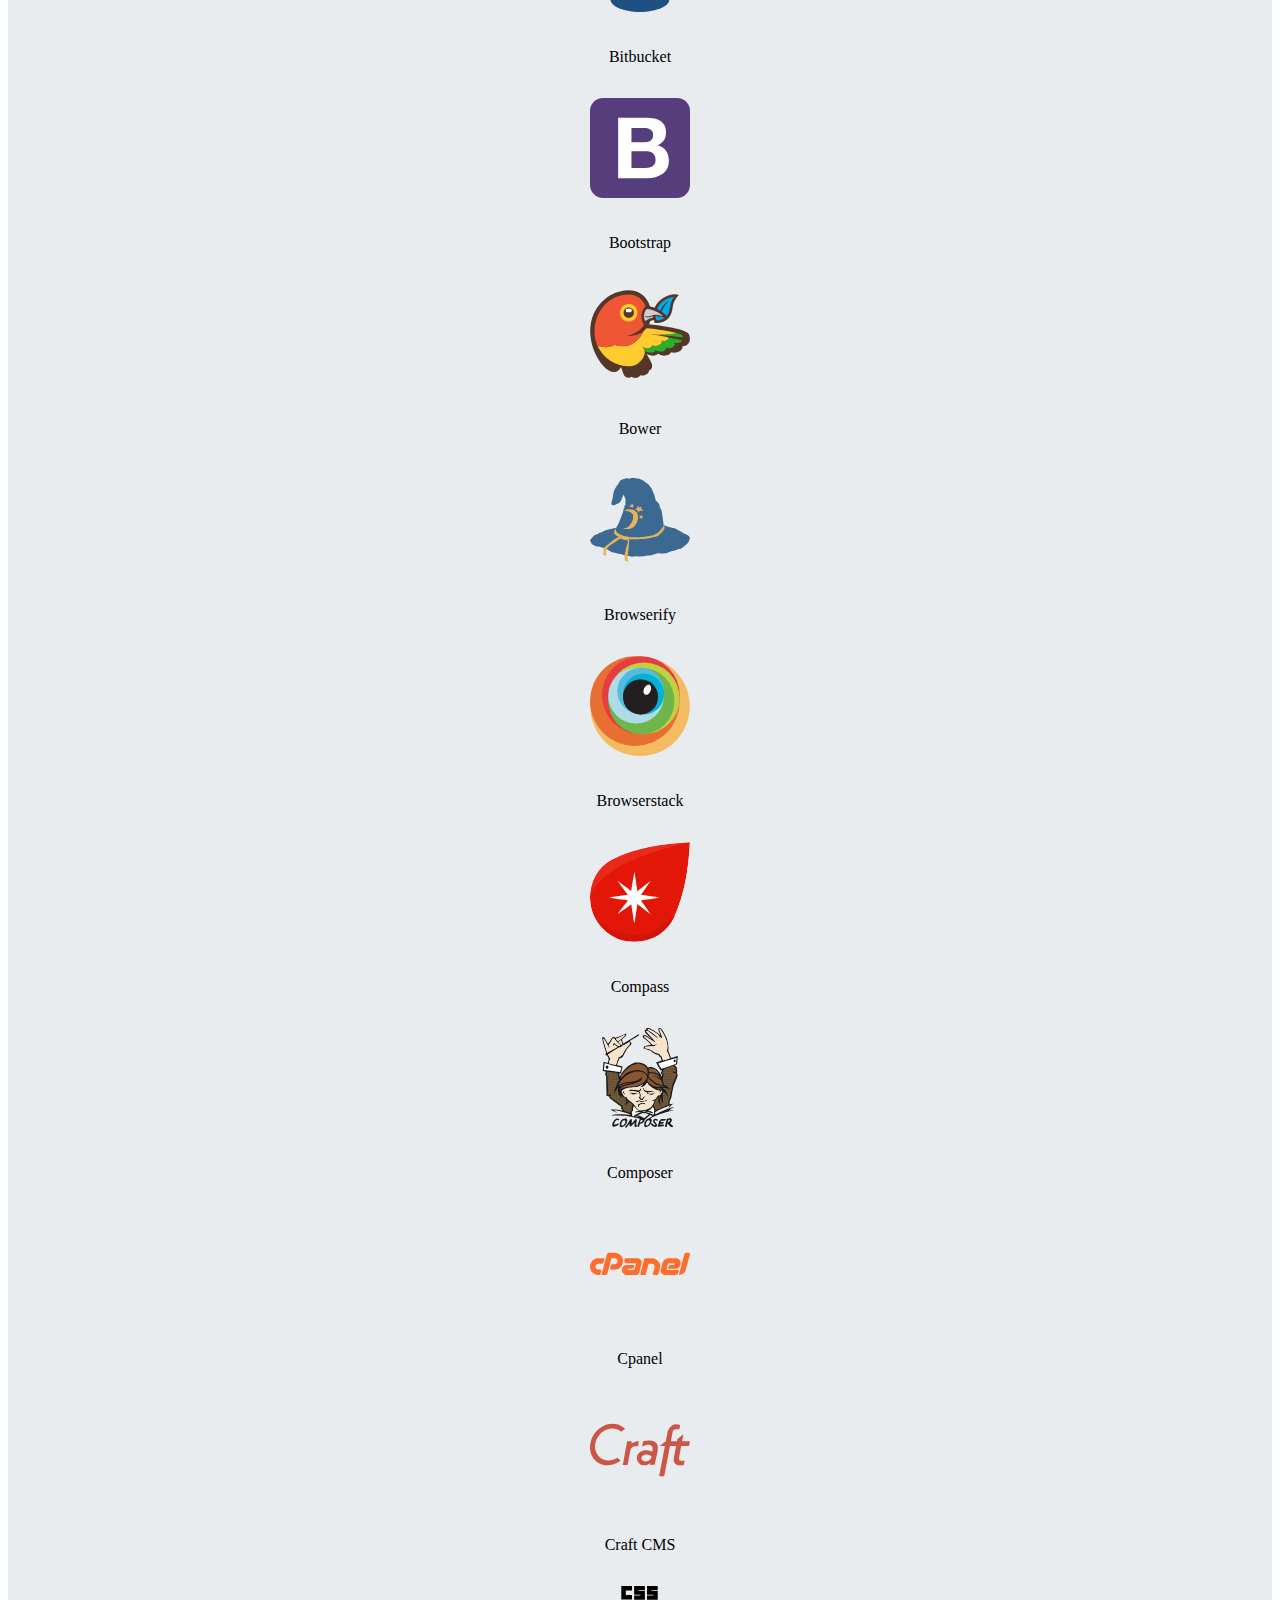
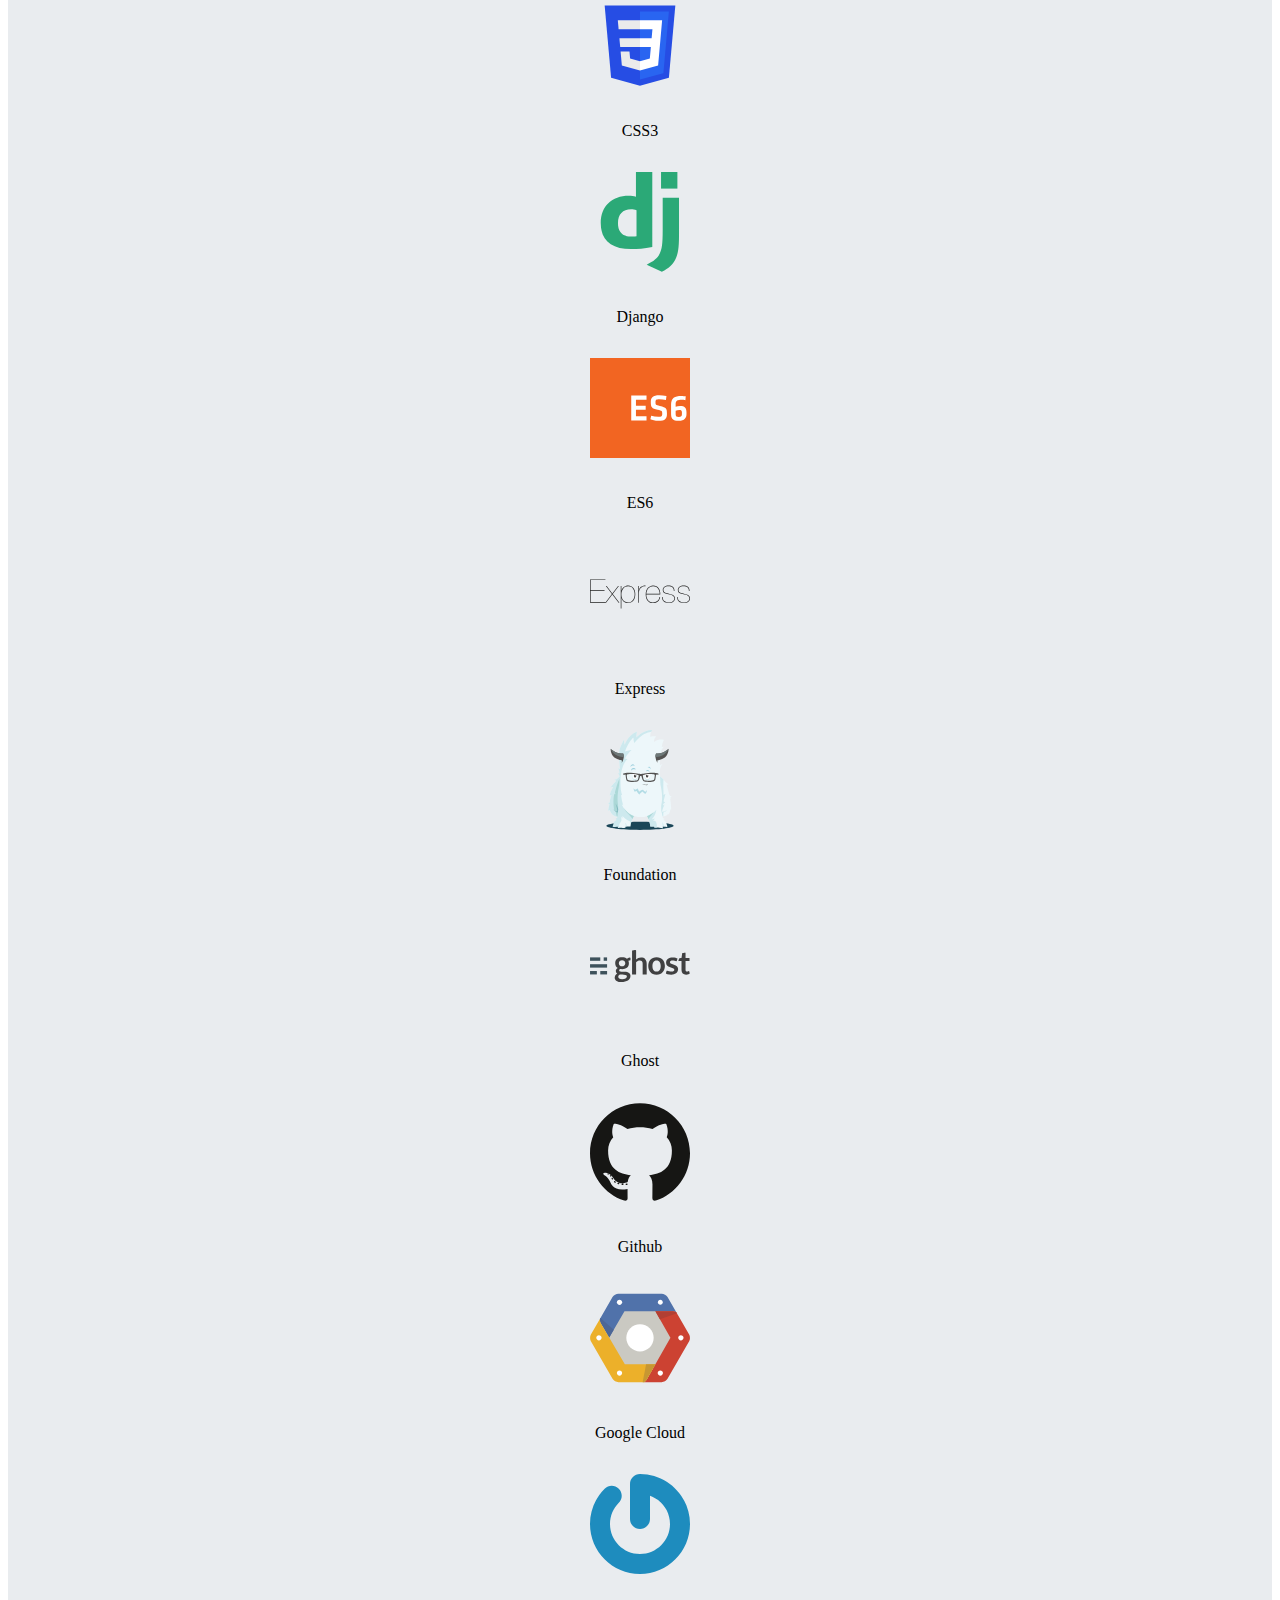
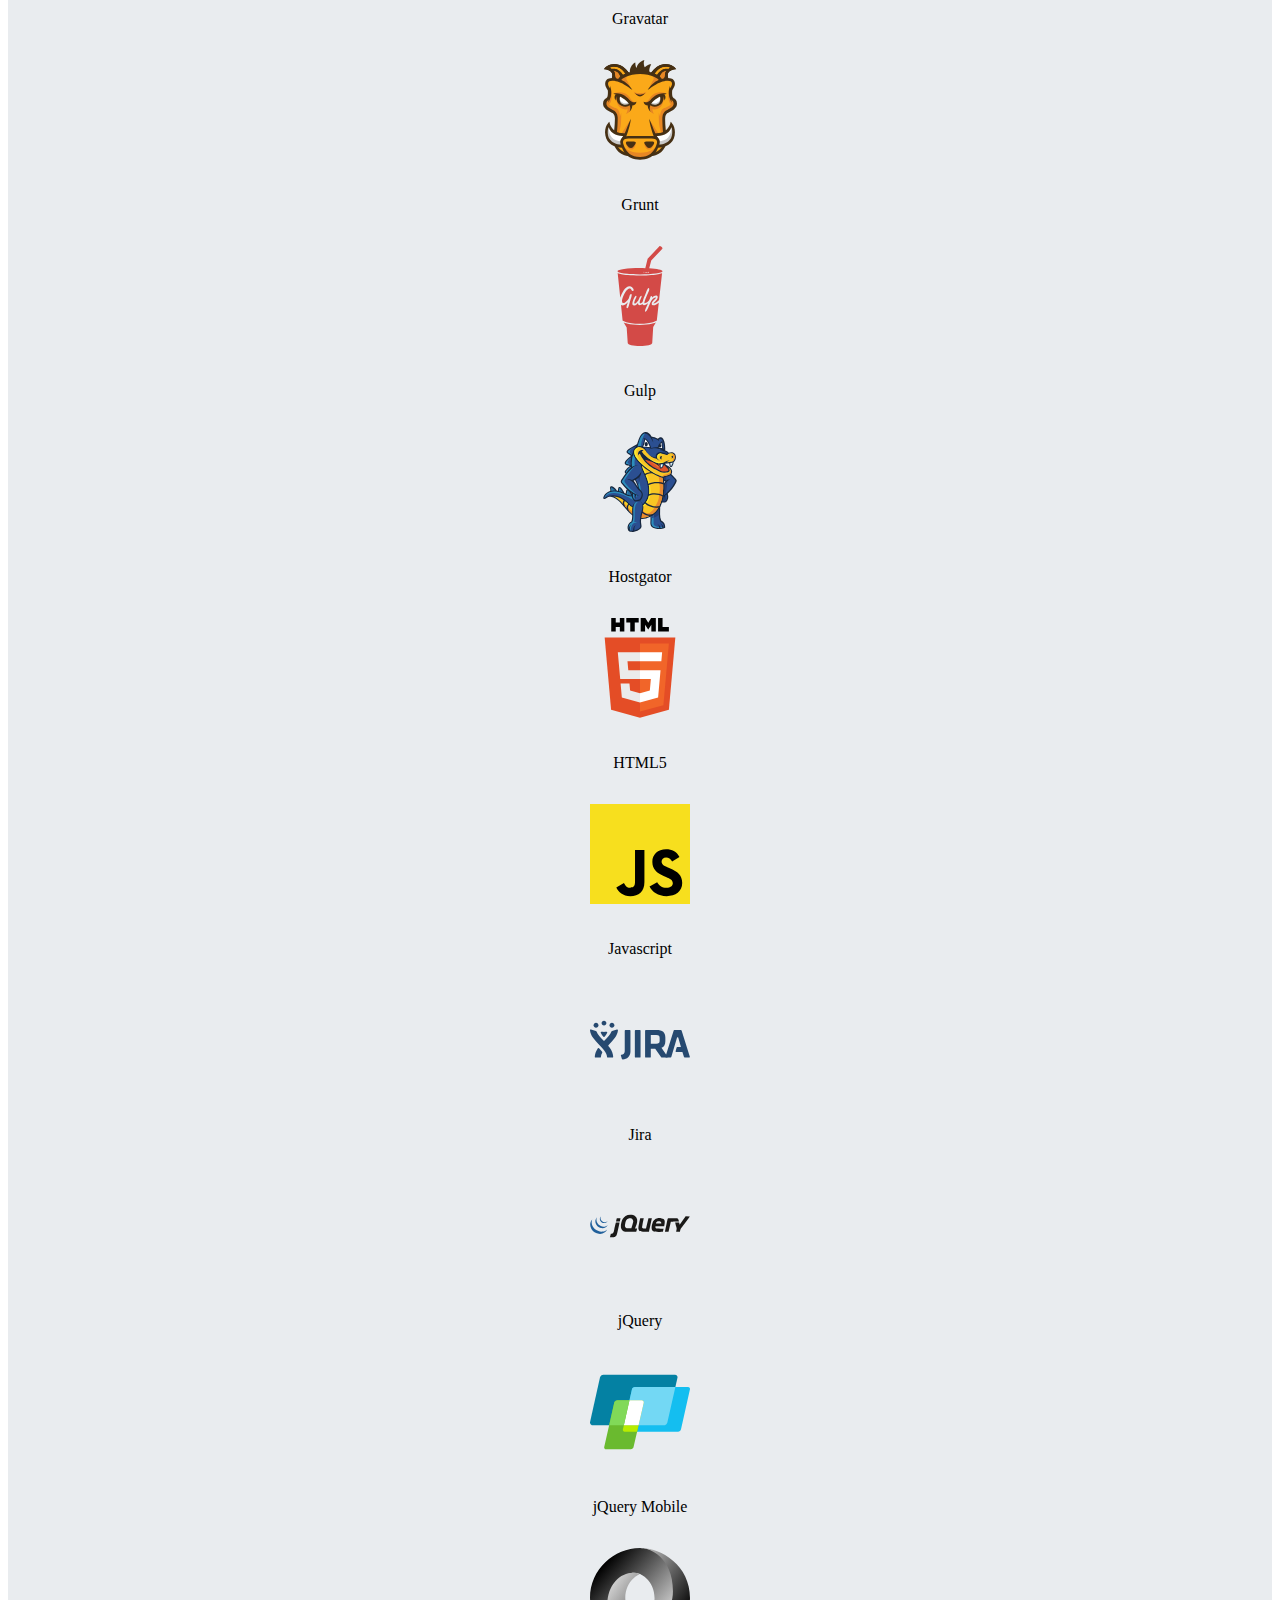
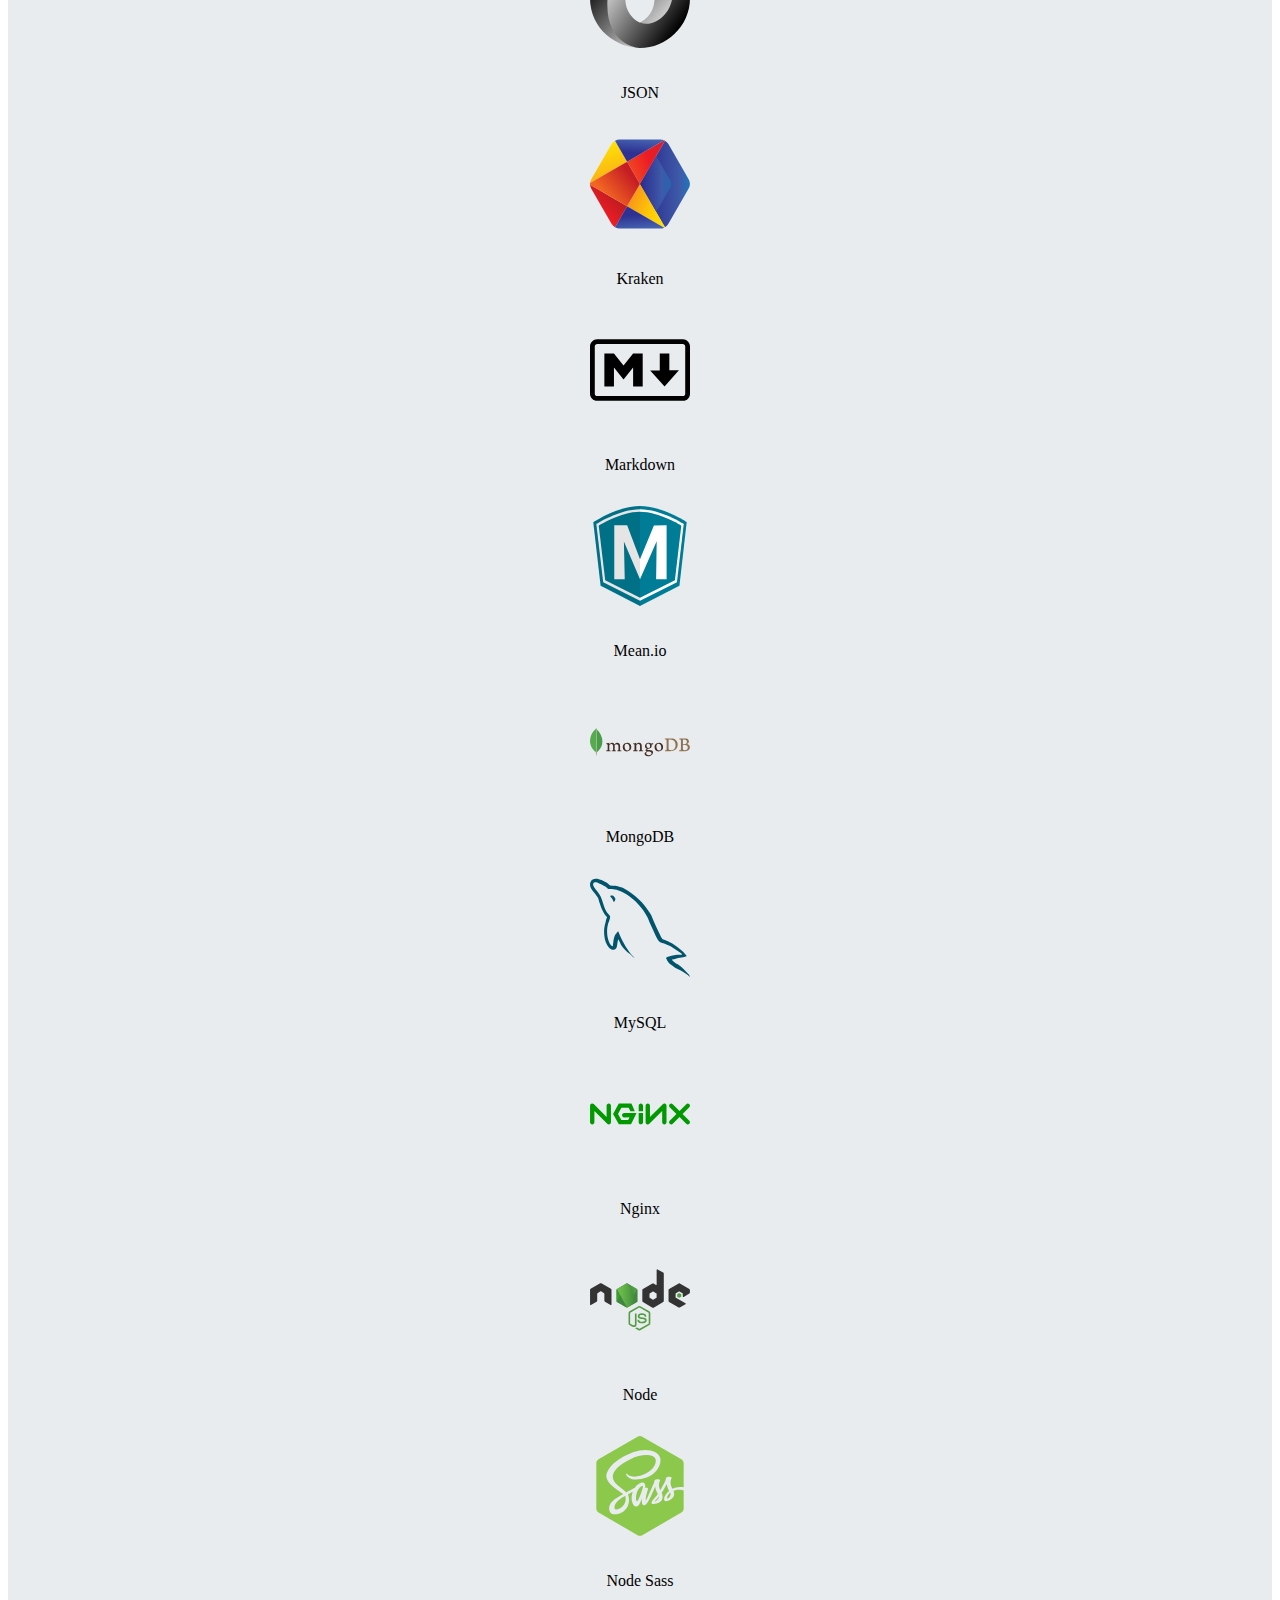
==== commit ba0bc8fd: "Removed company names" ====
--- a/index.html
+++ b/index.html
@@ -36,7 +36,7 @@
           <div class="row">
             <div class="col-12">
               <h3>About Me</h3>
-              <p>I have experience as a full-time Web Application Developer working for companies such as <a href="https://www.qualbe.com" rel="no-follow">Qualbe Marketing Group</a> and <a href="http://www.ankragency.com" rel="no-follow">Ankr Agency</a>. I’ve also worked on multiple startups and ecommerce stores providing anything from landing page and product page templates to system administration.</p>
+              <p>I have experience as a full-time Web Application Developer working for companies over the past 7 years. I’ve also worked on multiple startups and ecommerce stores providing anything from landing page and product page templates to system administration.</p>
             </div>
           </div>
         </div>
@@ -513,4 +513,4 @@
   <script src="https://maxcdn.bootstrapcdn.com/bootstrap/4.0.0-beta.3/js/bootstrap.min.js" integrity="sha384-a5N7Y/aK3qNeh15eJKGWxsqtnX/wWdSZSKp+81YjTmS15nvnvxKHuzaWwXHDli+4" crossorigin="anonymous"></script>
 
   </body>
-</html>+</html>
